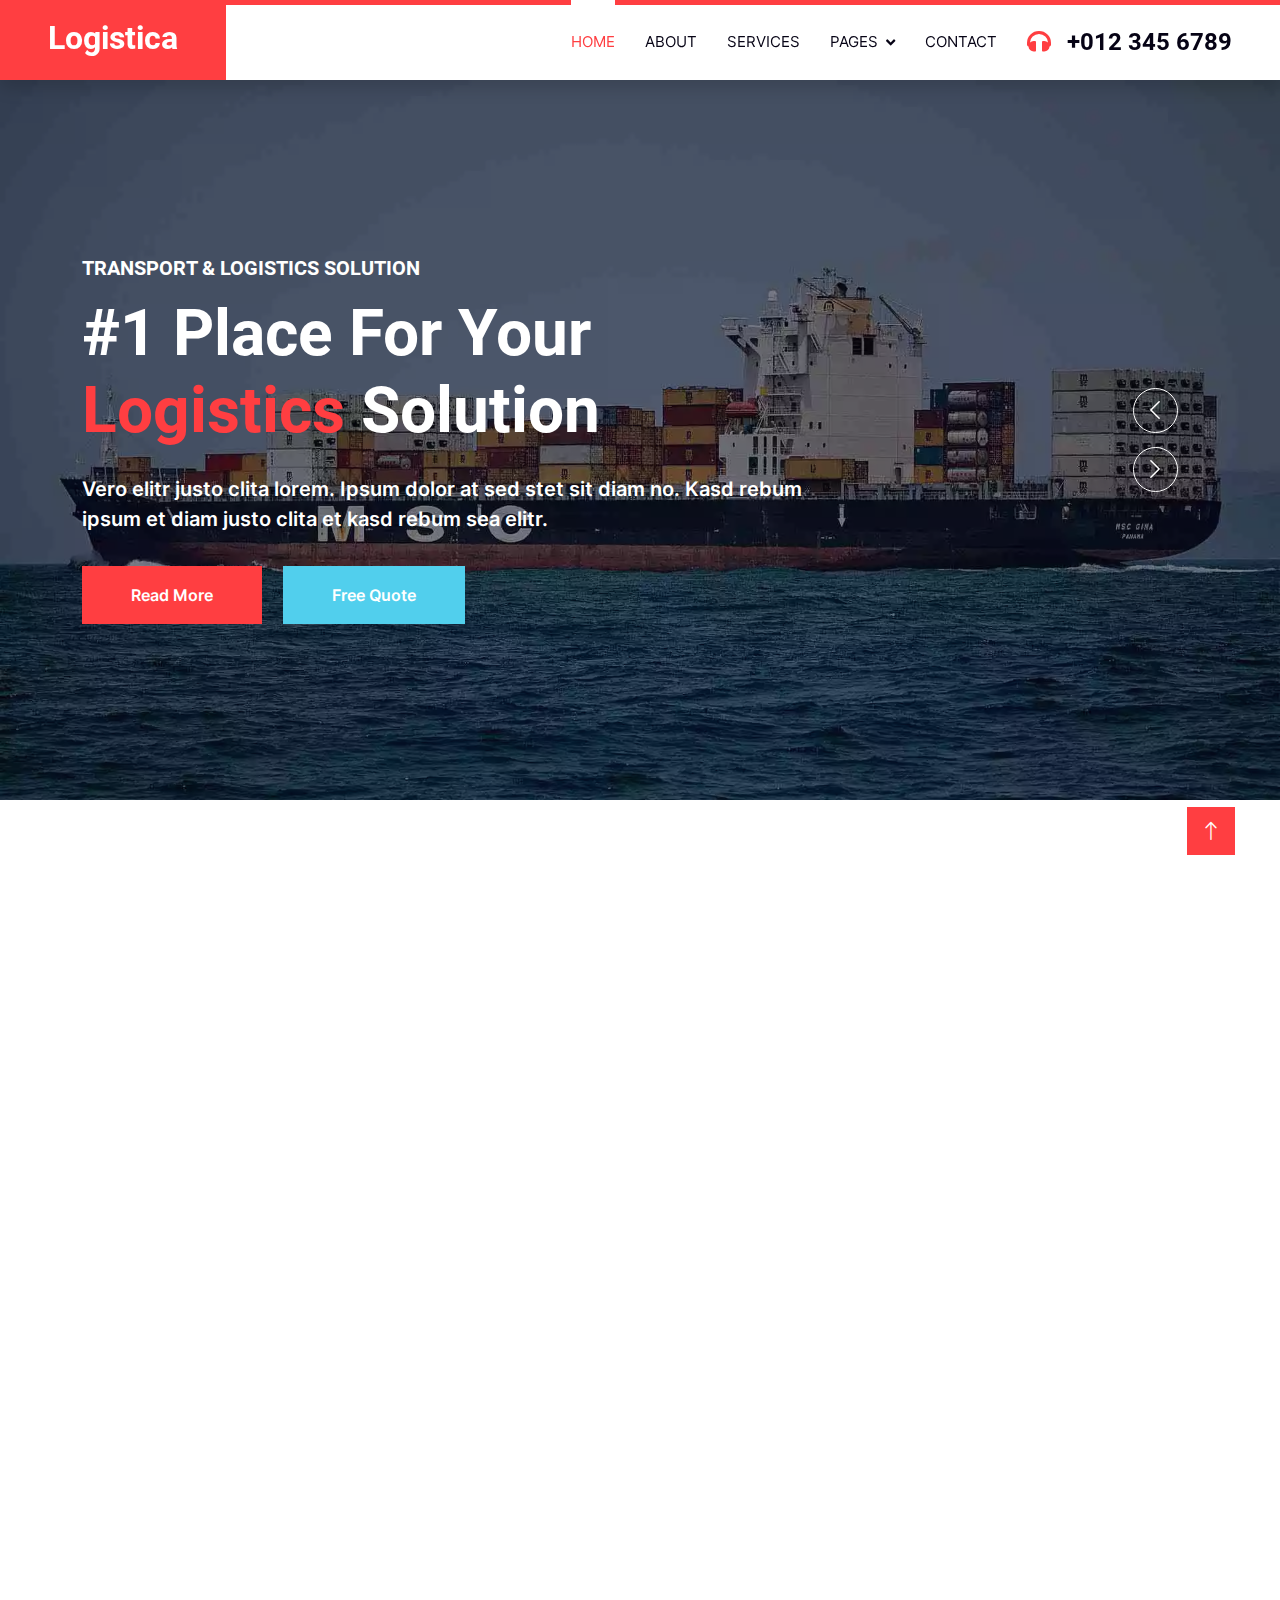
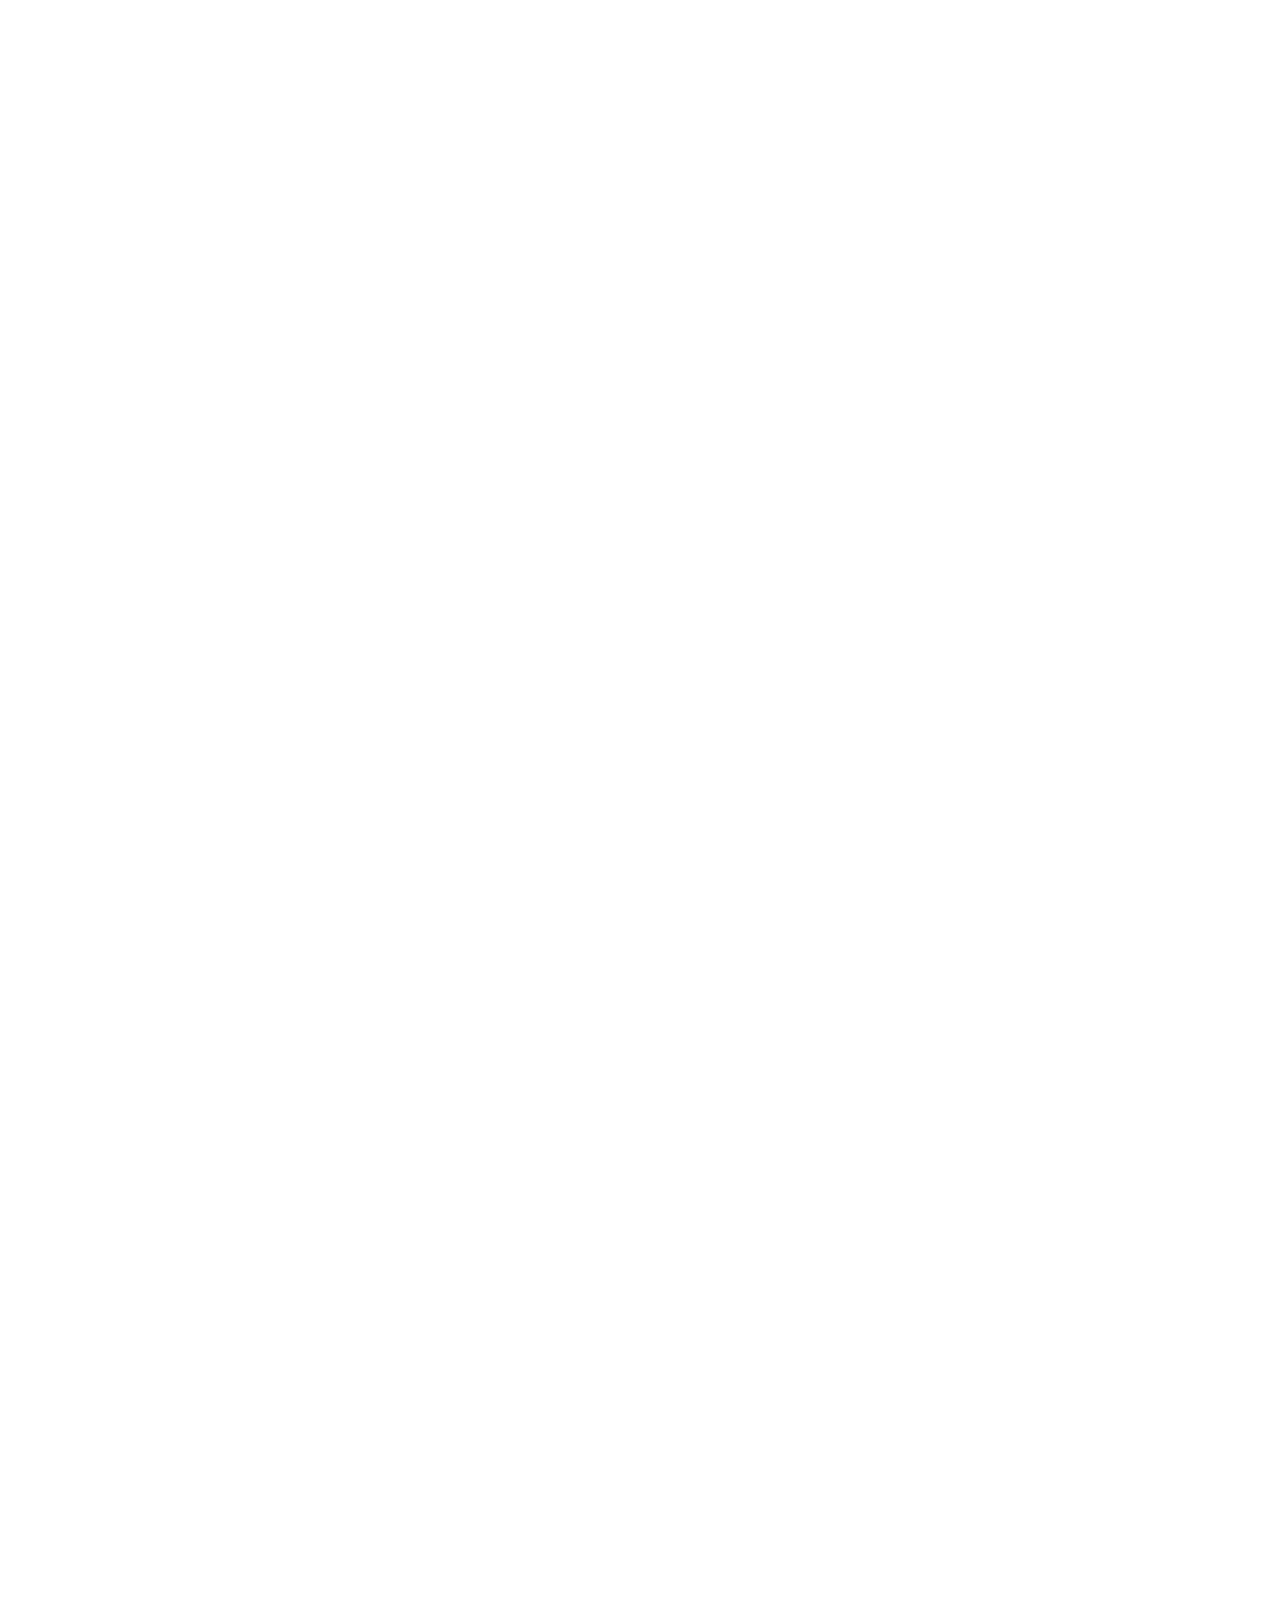
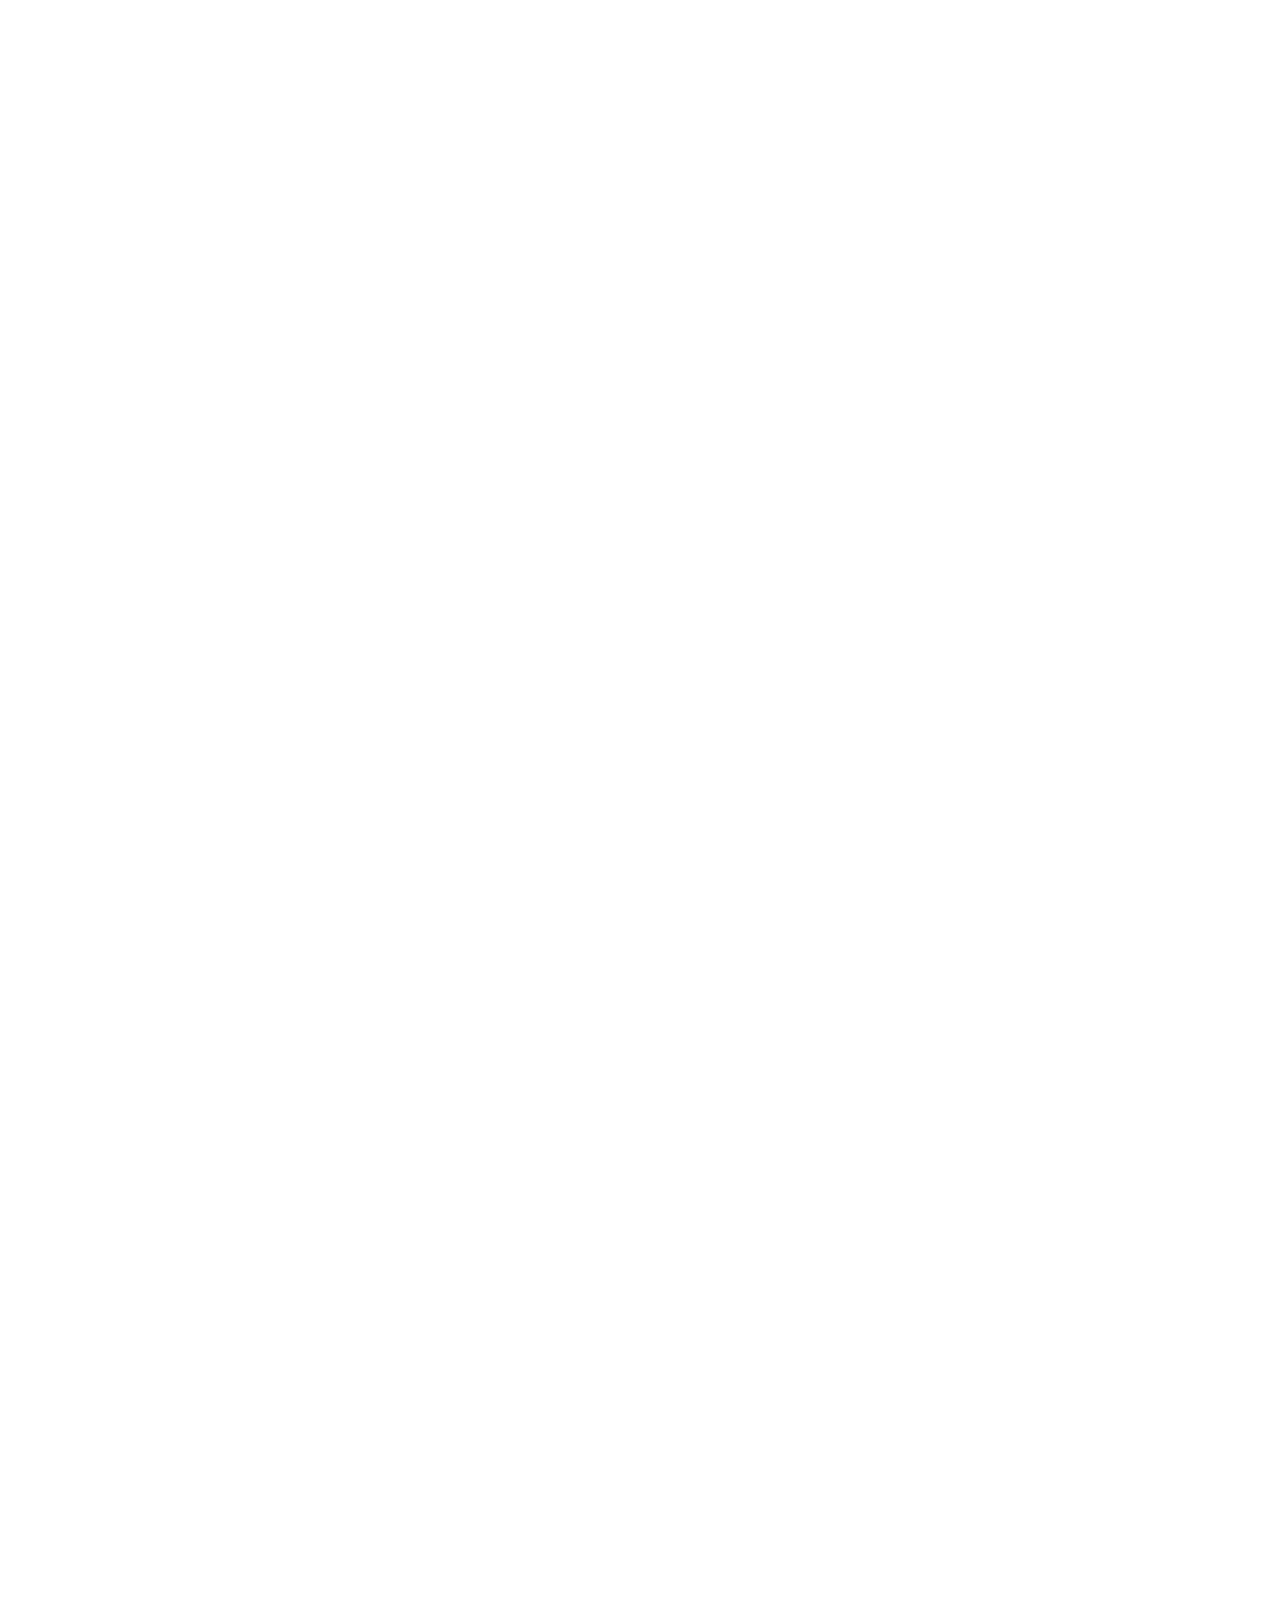
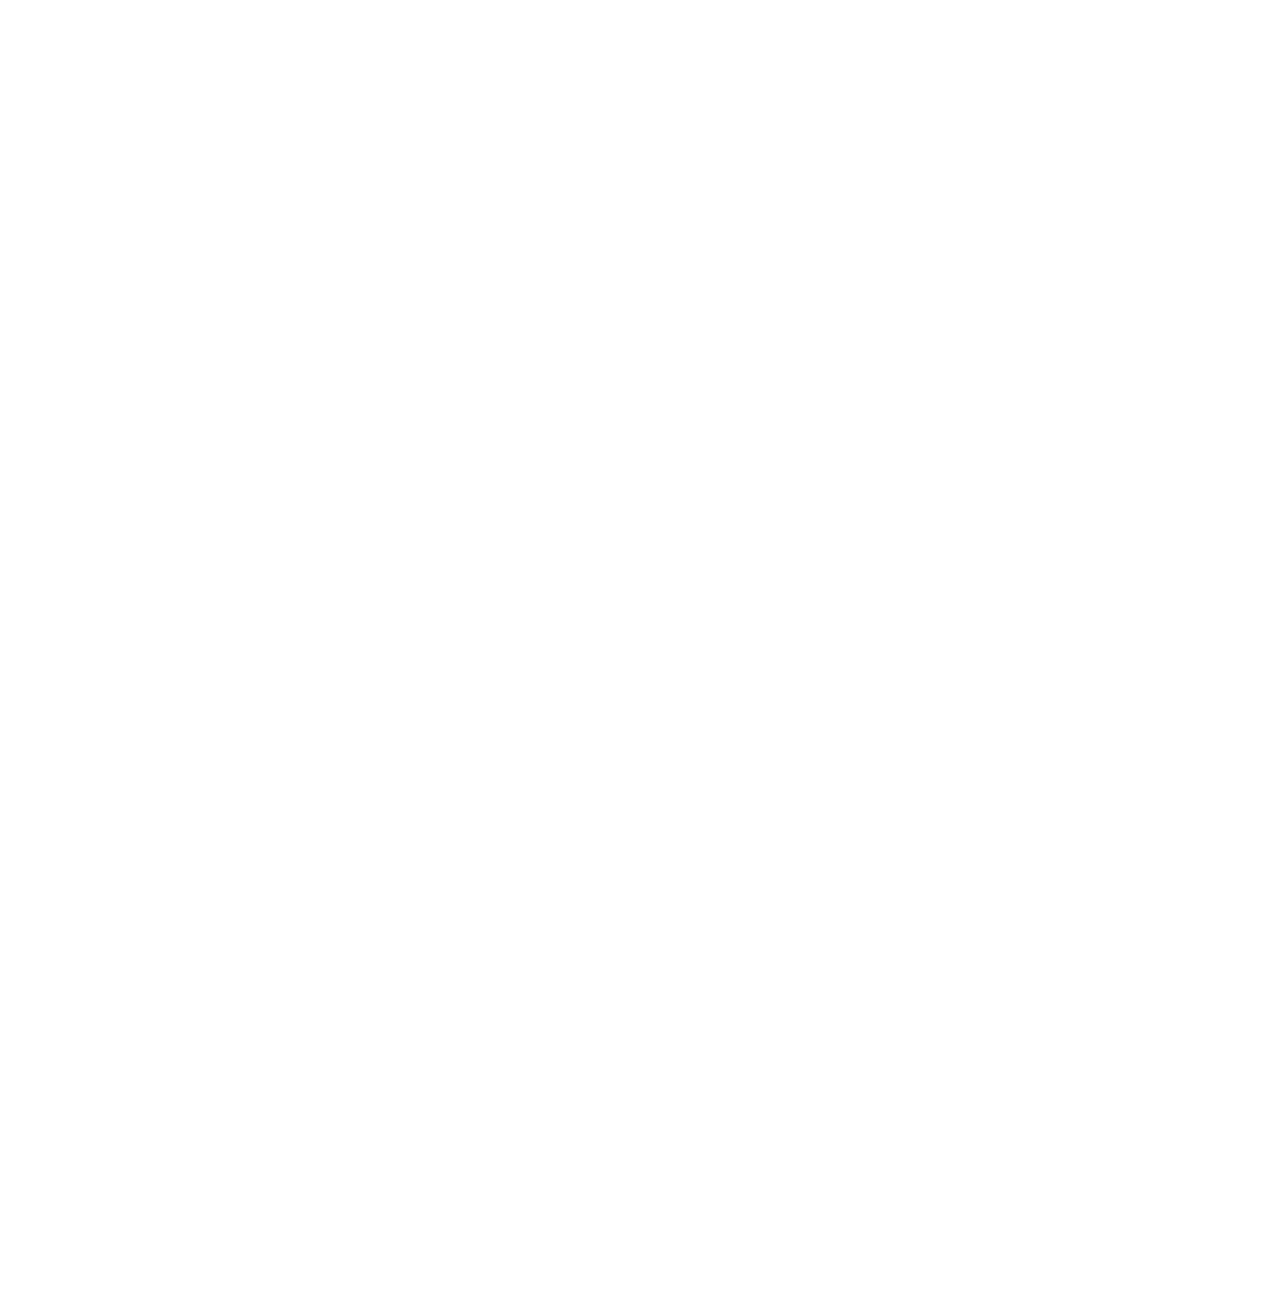
==== public/index.html @ de0b12cf "all css minify" ====
<!DOCTYPE html>
<html lang="en">

<head>
    <meta charset="utf-8">
    <title>Logistica - Shipping Company Website Template</title>
    <meta content="width=device-width, initial-scale=1.0" name="viewport">
    <meta content="" name="keywords">
    <meta content="" name="description">

    <!-- Favicon -->
    <link href="img/favicon-v4.ico" rel="icon">

    <!-- Google Web Fonts -->
    
    <link rel="preconnect" href="https://fonts.gstatic.com">
    <link as="font" crossorigin="" rel="preload" type="font/woff2" href="fonts/inter-400.woff2">
    <link as="font" crossorigin="" rel="preload" type="font/woff2" href="fonts/inter-600.woff2">
    <link as="font" crossorigin="" rel="preload" type="font/woff2" href="fonts/roboto-500.woff2">
    <link as="font" crossorigin="" rel="preload" type="font/woff2" href="fonts/roboto-700.woff2">
    <style>
       @font-face{font-family:inter;font-style:normal;font-weight:400;font-display:swap;src:url(fonts/inter-400.woff2) format('woff2')}@font-face{font-family:inter;font-style:normal;font-weight:600;font-display:swap;src:url(fonts/inter-600.woff2) format('woff2')}@font-face{font-family:Roboto;font-style:normal;font-weight:500;font-display:swap;src:url(fonts/roboto-500.woff2) format('woff2')}@font-face{font-family:Roboto;font-style:normal;font-weight:700;font-display:swap;src:url(fonts/roboto-700.woff2) format('woff2')}
    </style>

    <!-- Icon Font Stylesheet -->
    <link rel="stylesheet" href="./css/all.min.css">
    <link rel="stylesheet" href="css/bootstrap-icon.css">

    <!-- Libraries Stylesheet -->
    <link href="lib/animate/animate.min.css" rel="stylesheet">
    <link href="lib/owlcarousel/assets/owl.carousel.min.css" rel="stylesheet">

    <!-- Customized Bootstrap Stylesheet -->
    <link href="css/bootstrap.min.css" rel="stylesheet">

    <!-- Template Stylesheet -->
    <link href="css/style.css" rel="stylesheet">
</head>

<body>
    <!-- Spinner Start -->
    <div id="spinner"
        class="show bg-white position-fixed translate-middle w-100 vh-100 top-50 start-50 d-flex align-items-center justify-content-center">
        <div class="spinner-grow text-primary" style="width: 3rem; height: 3rem;" role="status">
            <span class="sr-only">Loading...</span>
        </div>
    </div>
    <!-- Spinner End -->


    <!-- Navbar Start -->
    <nav class="navbar navbar-expand-lg bg-white navbar-light shadow border-top border-5 border-primary sticky-top p-0">
        <a href="index.html" class="navbar-brand bg-primary d-flex align-items-center px-4 px-lg-5">
            <h2 class="mb-2 text-white">Logistica</h2>
        </a>
        <button type="button" class="navbar-toggler me-4" data-bs-toggle="collapse" data-bs-target="#navbarCollapse">
            <span class="navbar-toggler-icon"></span>
        </button>
        <div class="collapse navbar-collapse" id="navbarCollapse">
            <div class="navbar-nav ms-auto p-4 p-lg-0">
                <a href="index.html" class="nav-item nav-link active">Home</a>
                <a href="about.html" class="nav-item nav-link">About</a>
                <a href="service.html" class="nav-item nav-link">Services</a>
                <div class="nav-item dropdown">
                    <a href="#" class="nav-link dropdown-toggle" data-bs-toggle="dropdown">Pages</a>
                    <div class="dropdown-menu fade-up m-0">
                        <a href="price.html" class="dropdown-item">Pricing Plan</a>
                        <a href="feature.html" class="dropdown-item">Features</a>
                        <a href="quote.html" class="dropdown-item">Free Quote</a>
                        <a href="team.html" class="dropdown-item">Our Team</a>
                        <a href="testimonial.html" class="dropdown-item">Testimonial</a>
                        <a href="404.html" class="dropdown-item">404 Page</a>
                    </div>
                </div>
                <a href="contact.html" class="nav-item nav-link">Contact</a>
            </div>
            <h4 class="m-0 pe-lg-5 d-none d-lg-block"><i class="fa fa-headphones text-primary me-3"></i>+012 345 6789
            </h4>
        </div>
    </nav>
    <!-- Navbar End -->


    <!-- Carousel Start -->
    <div class="container-fluid p-0 pb-5">
        <div class="owl-carousel header-carousel position-relative mb-5">
            <div class="owl-carousel-item position-relative">
                <img class="img-fluid" src="img/carousel-1.webp" alt="" fetchpriority="high" decoding="async">
                <div class="position-absolute top-0 start-0 w-100 h-100 d-flex align-items-center"
                    style="background: rgba(6, 3, 21, .5);">
                    <div class="container">
                        <div class="row justify-content-start">
                            <div class="col-10 col-lg-8">
                                <h5 class="text-white text-uppercase mb-3 animated slideInDown">Transport & Logistics
                                    Solution</h5>
                                <h1 class="display-3 text-white animated slideInDown mb-4">#1 Place For Your <span
                                        class="text-primary">Logistics</span> Solution</h1>
                                <p class="fs-5 fw-medium text-white mb-4 pb-2">Vero elitr justo clita lorem. Ipsum dolor
                                    at sed stet sit diam no. Kasd rebum ipsum et diam justo clita et kasd rebum sea
                                    elitr.</p>
                                <a href="" class="btn btn-primary py-md-3 px-md-5 me-3 animated slideInLeft">Read
                                    More</a>
                                <a href="" class="btn btn-secondary py-md-3 px-md-5 animated slideInRight">Free
                                    Quote</a>
                            </div>
                        </div>
                    </div>
                </div>
            </div>
            <div class="owl-carousel-item position-relative">
                <img class="lozad img-fluid" data-src="img/carousel-2.jpg" alt="">
                <div class="position-absolute top-0 start-0 w-100 h-100 d-flex align-items-center"
                    style="background: rgba(6, 3, 21, .5);">
                    <div class="container">
                        <div class="row justify-content-start">
                            <div class="col-10 col-lg-8">
                                <h5 class="text-white text-uppercase mb-3 animated slideInDown">Transport & Logistics
                                    Solution</h5>
                                <h1 class="display-3 text-white animated slideInDown mb-4">#1 Place For Your <span
                                        class="text-primary">Transport</span> Solution</h1>
                                <p class="fs-5 fw-medium text-white mb-4 pb-2">Vero elitr justo clita lorem. Ipsum dolor
                                    at sed stet sit diam no. Kasd rebum ipsum et diam justo clita et kasd rebum sea
                                    elitr.</p>
                                <a href="" class="btn btn-primary py-md-3 px-md-5 me-3 animated slideInLeft">Read
                                    More</a>
                                <a href="" class="btn btn-secondary py-md-3 px-md-5 animated slideInRight">Free
                                    Quote</a>
                            </div>
                        </div>
                    </div>
                </div>
            </div>
        </div>
    </div>
    <!-- Carousel End -->


    <!-- About Start -->
    <div class="container-fluid overflow-hidden py-5 px-lg-0">
        <div class="container about py-5 px-lg-0">
            <div class="row g-5 mx-lg-0">
                <div class="col-lg-6 ps-lg-0 wow fadeInLeft" data-wow-delay="0.1s" style="min-height: 400px;">
                    <div class="position-relative h-100">
                        <img class="lozad  position-absolute img-fluid w-100 h-100" data-src="img/about.jpg"
                            style="object-fit: cover;" alt="">
                    </div>
                </div>
                <div class="col-lg-6 about-text wow fadeInUp" data-wow-delay="0.3s">
                    <h6 class="text-secondary text-uppercase mb-3">About Us</h6>
                    <h1 class="mb-5">Quick Transport and Logistics Solutions</h1>
                    <p class="mb-5">Tempor erat elitr rebum at clita. Diam dolor diam ipsum sit. Aliqu diam amet diam et
                        eos. Clita erat ipsum et lorem et sit, sed stet lorem sit clita duo justo magna dolore erat amet
                    </p>
                    <div class="row g-4 mb-5">
                        <div class="col-sm-6 wow fadeIn" data-wow-delay="0.5s">
                            <i class="fa fa-globe fa-3x text-primary mb-3"></i>
                            <h5>Global Coverage</h5>
                            <p class="m-0">Stet stet justo dolor sed duo. Ut clita sea sit ipsum diam lorem diam justo.
                            </p>
                        </div>
                        <div class="col-sm-6 wow fadeIn" data-wow-delay="0.7s">
                            <i class="fa fa-shipping-fast fa-3x text-primary mb-3"></i>
                            <h5>On Time Delivery</h5>
                            <p class="m-0">Stet stet justo dolor sed duo. Ut clita sea sit ipsum diam lorem diam justo.
                            </p>
                        </div>
                    </div>
                    <a href="" class="btn btn-primary py-3 px-5">Explore More</a>
                </div>
            </div>
        </div>
    </div>
    <!-- About End -->


    <!-- Fact Start -->
    <div class="container-xxl py-5">
        <div class="container py-5">
            <div class="row g-5">
                <div class="col-lg-6 wow fadeInUp" data-wow-delay="0.1s">
                    <h6 class="text-secondary text-uppercase mb-3">Some Facts</h6>
                    <h1 class="mb-5">#1 Place To Manage All Of Your Shipments</h1>
                    <p class="mb-5">Tempor erat elitr rebum at clita. Diam dolor diam ipsum sit. Aliqu diam amet diam et
                        eos. Clita erat ipsum et lorem et sit, sed stet lorem sit clita duo justo magna dolore erat amet
                    </p>
                    <div class="d-flex align-items-center">
                        <i class="fa fa-headphones fa-2x flex-shrink-0 bg-primary p-3 text-white"></i>
                        <div class="ps-4">
                            <h6>Call for any query!</h6>
                            <h3 class="text-primary m-0">+012 345 6789</h3>
                        </div>
                    </div>
                </div>
                <div class="col-lg-6">
                    <div class="row g-4 align-items-center">
                        <div class="col-sm-6">
                            <div class="bg-primary p-4 mb-4 wow fadeIn" data-wow-delay="0.3s">
                                <i class="fa fa-users fa-2x text-white mb-3"></i>
                                <h2 class="text-white mb-2" data-toggle="counter-up">1234</h2>
                                <p class="text-white mb-0">Happy Clients</p>
                            </div>
                            <div class="bg-secondary p-4 wow fadeIn" data-wow-delay="0.5s">
                                <i class="fa fa-ship fa-2x text-white mb-3"></i>
                                <h2 class="text-white mb-2" data-toggle="counter-up">1234</h2>
                                <p class="text-white mb-0">Complete Shipments</p>
                            </div>
                        </div>
                        <div class="col-sm-6">
                            <div class="bg-success p-4 wow fadeIn" data-wow-delay="0.7s">
                                <i class="fa fa-star fa-2x text-white mb-3"></i>
                                <h2 class="text-white mb-2" data-toggle="counter-up">1234</h2>
                                <p class="text-white mb-0">Customer Reviews</p>
                            </div>
                        </div>
                    </div>
                </div>
            </div>
        </div>
    </div>
    <!-- Fact End -->


    <!-- Service Start -->
    <div id="first-div"></div>
    <!-- Service End -->


    <!-- Feature Start -->
    <div class="container-fluid overflow-hidden py-5 px-lg-0">
        <div class="container feature py-5 px-lg-0">
            <div class="row g-5 mx-lg-0">
                <div class="col-lg-6 feature-text wow fadeInUp" data-wow-delay="0.1s">
                    <h6 class="text-secondary text-uppercase mb-3">Our Features</h6>
                    <h1 class="mb-5">We Are Trusted Logistics Company Since 1990</h1>
                    <div class="d-flex mb-5 wow fadeInUp" data-wow-delay="0.3s">
                        <i class="fa fa-globe text-primary fa-3x flex-shrink-0"></i>
                        <div class="ms-4">
                            <h5>Worldwide Service</h5>
                            <p class="mb-0">Diam dolor ipsum sit amet eos erat ipsum lorem sed stet lorem sit clita duo
                                justo magna erat amet</p>
                        </div>
                    </div>
                    <div class="d-flex mb-5 wow fadeIn" data-wow-delay="0.5s">
                        <i class="fa fa-shipping-fast text-primary fa-3x flex-shrink-0"></i>
                        <div class="ms-4">
                            <h5>On Time Delivery</h5>
                            <p class="mb-0">Diam dolor ipsum sit amet eos erat ipsum lorem sed stet lorem sit clita duo
                                justo magna erat amet</p>
                        </div>
                    </div>
                    <div class="d-flex mb-0 wow fadeInUp" data-wow-delay="0.7s">
                        <i class="fa fa-headphones text-primary fa-3x flex-shrink-0"></i>
                        <div class="ms-4">
                            <h5>24/7 Telephone Support</h5>
                            <p class="mb-0">Diam dolor ipsum sit amet eos erat ipsum lorem sed stet lorem sit clita duo
                                justo magna erat amet</p>
                        </div>
                    </div>
                </div>
                <div class="col-lg-6 pe-lg-0 wow fadeInRight" data-wow-delay="0.1s" style="min-height: 400px;">
                    <div class="position-relative h-100">
                        <img class="lozad position-absolute img-fluid w-100 h-100" data-src="img/feature.jpg"
                            style="object-fit: cover;" alt="">
                    </div>
                </div>
            </div>
        </div>
    </div>
    <!-- Feature End -->


    <!-- Pricing Start -->
    <div class="container-xxl py-5">
        <div class="container py-5">
            <div class="text-center wow fadeInUp" data-wow-delay="0.1s">
                <h6 class="text-secondary text-uppercase">Pricing Plan</h6>
                <h1 class="mb-5">Perfect Pricing Plan</h1>
            </div>
            <div class="row g-4">
                <div class="col-md-6 col-lg-4 wow fadeInUp" data-wow-delay="0.3s">
                    <div class="price-item">
                        <div class="border-bottom p-4 mb-4">
                            <h5 class="text-primary mb-1">Basic Plan</h5>
                            <h1 class="display-5 mb-0">
                                <small class="align-top"
                                    style="font-size: 22px; line-height: 45px;">$</small>49.00<small
                                    class="align-bottom" style="font-size: 16px; line-height: 40px;">/ Month</small>
                            </h1>
                        </div>
                        <div class="p-4 pt-0">
                            <p><i class="fa fa-check text-success me-3"></i>HTML5 & CSS3</p>
                            <p><i class="fa fa-check text-success me-3"></i>Bootstrap v5</p>
                            <p><i class="fa fa-check text-success me-3"></i>FontAwesome Icons</p>
                            <p><i class="fa fa-check text-success me-3"></i>Responsive Layout</p>
                            <p><i class="fa fa-check text-success me-3"></i>Cross-browser Support</p>
                            <a class="btn-slide mt-2" href=""><i class="fa fa-arrow-right"></i><span>Order
                                    Now</span></a>
                        </div>
                    </div>
                </div>
                <div class="col-md-6 col-lg-4 wow fadeInUp" data-wow-delay="0.5s">
                    <div class="price-item">
                        <div class="border-bottom p-4 mb-4">
                            <h5 class="text-primary mb-1">Standard Plan</h5>
                            <h1 class="display-5 mb-0">
                                <small class="align-top"
                                    style="font-size: 22px; line-height: 45px;">$</small>99.00<small
                                    class="align-bottom" style="font-size: 16px; line-height: 40px;">/ Month</small>
                            </h1>
                        </div>
                        <div class="p-4 pt-0">
                            <p><i class="fa fa-check text-success me-3"></i>HTML5 & CSS3</p>
                            <p><i class="fa fa-check text-success me-3"></i>Bootstrap v5</p>
                            <p><i class="fa fa-check text-success me-3"></i>FontAwesome Icons</p>
                            <p><i class="fa fa-check text-success me-3"></i>Responsive Layout</p>
                            <p><i class="fa fa-check text-success me-3"></i>Cross-browser Support</p>
                            <a class="btn-slide mt-2" href=""><i class="fa fa-arrow-right"></i><span>Order
                                    Now</span></a>
                        </div>
                    </div>
                </div>
                <div class="col-md-6 col-lg-4 wow fadeInUp" data-wow-delay="0.7s">
                    <div class="price-item">
                        <div class="border-bottom p-4 mb-4">
                            <h5 class="text-primary mb-1">Advanced Plan</h5>
                            <h1 class="display-5 mb-0">
                                <small class="align-top"
                                    style="font-size: 22px; line-height: 45px;">$</small>149.00<small
                                    class="align-bottom" style="font-size: 16px; line-height: 40px;">/ Month</small>
                            </h1>
                        </div>
                        <div class="p-4 pt-0">
                            <p><i class="fa fa-check text-success me-3"></i>HTML5 & CSS3</p>
                            <p><i class="fa fa-check text-success me-3"></i>Bootstrap v5</p>
                            <p><i class="fa fa-check text-success me-3"></i>FontAwesome Icons</p>
                            <p><i class="fa fa-check text-success me-3"></i>Responsive Layout</p>
                            <p><i class="fa fa-check text-success me-3"></i>Cross-browser Support</p>
                            <a class="btn-slide mt-2" href=""><i class="fa fa-arrow-right"></i><span>Order
                                    Now</span></a>
                        </div>
                    </div>
                </div>
            </div>
        </div>
    </div>
    <!-- Pricing End -->


    <!-- Quote Start -->
    <div class="container-xxl py-5">
        <div class="container py-5">
            <div class="row g-5 align-items-center">
                <div class="col-lg-5 wow fadeInUp" data-wow-delay="0.1s">
                    <h6 class="text-secondary text-uppercase mb-3">Get A Quote</h6>
                    <h1 class="mb-5">Request A Free Qoute!</h1>
                    <p class="mb-5">Tempor erat elitr rebum at clita. Diam dolor diam ipsum sit. Aliqu diam amet diam et
                        eos. Clita erat ipsum et lorem et sit, sed stet lorem sit clita duo justo erat amet</p>
                    <div class="d-flex align-items-center">
                        <i class="fa fa-headphones fa-2x flex-shrink-0 bg-primary p-3 text-white"></i>
                        <div class="ps-4">
                            <h6>Call for any query!</h6>
                            <h3 class="text-primary m-0">+012 345 6789</h3>
                        </div>
                    </div>
                </div>
                <div class="col-lg-7">
                    <div class="bg-light text-center p-5 wow fadeIn" data-wow-delay="0.5s">
                        <form>
                            <div class="row g-3">
                                <div class="col-12 col-sm-6">
                                    <input type="text" class="form-control border-0" placeholder="Your Name"
                                        style="height: 55px;">
                                </div>
                                <div class="col-12 col-sm-6">
                                    <input type="email" class="form-control border-0" placeholder="Your Email"
                                        style="height: 55px;">
                                </div>
                                <div class="col-12 col-sm-6">
                                    <input type="text" class="form-control border-0" placeholder="Your Mobile"
                                        style="height: 55px;">
                                </div>
                                <div class="col-12 col-sm-6">
                                    <select class="form-select border-0" style="height: 55px;">
                                        <option selected>Select A Freight</option>
                                        <option value="1">Freight 1</option>
                                        <option value="2">Freight 2</option>
                                        <option value="3">Freight 3</option>
                                    </select>
                                </div>
                                <div class="col-12">
                                    <textarea class="form-control border-0" placeholder="Special Note"></textarea>
                                </div>
                                <div class="col-12">
                                    <button class="btn btn-primary w-100 py-3" type="submit">Submit</button>
                                </div>
                            </div>
                        </form>
                    </div>
                </div>
            </div>
        </div>
    </div>
    <!-- Quote End -->


    <!-- Team Start -->
    <div class="container-xxl py-5">
        <div class="container py-5">
            <div class="text-center wow fadeInUp" data-wow-delay="0.1s">
                <h6 class="text-secondary text-uppercase">Our Team</h6>
                <h1 class="mb-5">Expert Team Members</h1>
            </div>
            <div class="row g-4">
                <div class="col-lg-3 col-md-6 wow fadeInUp" data-wow-delay="0.3s">
                    <div class="team-item p-4">
                        <div class="overflow-hidden mb-4">
                            <img class="lozad img-fluid" data-src="img/team-1.jpg" alt="" width="400" height="400">
                        </div>
                        <h5 class="mb-0">Full Name</h5>
                        <p>Designation</p>
                        <div class="btn-slide mt-1">
                            <i class="fa fa-share"></i>
                            <span>
                                <a href=""><i class="fab fa-facebook-f"></i></a>
                                <a href=""><i class="fab fa-twitter"></i></a>
                                <a href=""><i class="fab fa-instagram"></i></a>
                            </span>
                        </div>
                    </div>
                </div>
                <div class="col-lg-3 col-md-6 wow fadeInUp" data-wow-delay="0.5s">
                    <div class="team-item p-4">
                        <div class="overflow-hidden mb-4">
                            <img class="lozad img-fluid" data-src="img/team-2.jpg" alt="" width="400"
                            height="400">
                        </div>
                        <h5 class="mb-0">Full Name</h5>
                        <p>Designation</p>
                        <div class="btn-slide mt-1">
                            <i class="fa fa-share"></i>
                            <span>
                                <a href=""><i class="fab fa-facebook-f"></i></a>
                                <a href=""><i class="fab fa-twitter"></i></a>
                                <a href=""><i class="fab fa-instagram"></i></a>
                            </span>
                        </div>
                    </div>
                </div>
                <div class="col-lg-3 col-md-6 wow fadeInUp" data-wow-delay="0.7s">
                    <div class="team-item p-4">
                        <div class="overflow-hidden mb-4">
                            <img class="lozad img-fluid" data-src="img/team-3.jpg" alt="" width="264" height="264">
                        </div>
                        <h5 class="mb-0">Full Name</h5>
                        <p>Designation</p>
                        <div class="btn-slide mt-1">
                            <i class="fa fa-share"></i>
                            <span>
                                <a href=""><i class="fab fa-facebook-f"></i></a>
                                <a href=""><i class="fab fa-twitter"></i></a>
                                <a href=""><i class="fab fa-instagram"></i></a>
                            </span>
                        </div>
                    </div>
                </div>
                <div class="col-lg-3 col-md-6 wow fadeInUp" data-wow-delay="0.9s">
                    <div class="team-item p-4">
                        <div class="overflow-hidden mb-4">
                            <img class="lozad img-fluid" data-src="img/team-4.jpg" alt="">
                        </div>
                        <h5 class="mb-0">Full Name</h5>
                        <p>Designation</p>
                        <div class="btn-slide mt-1">
                            <i class="fa fa-share"></i>
                            <span>
                                <a href=""><i class="fab fa-facebook-f"></i></a>
                                <a href=""><i class="fab fa-twitter"></i></a>
                                <a href=""><i class="fab fa-instagram"></i></a>
                            </span>
                        </div>
                    </div>
                </div>
            </div>
        </div>
    </div>
    <!-- Team End -->


    <!-- Testimonial Start -->
    <div class="container-xxl py-5 wow fadeInUp" data-wow-delay="0.1s">
        <div class="container py-5">
            <div class="text-center">
                <h6 class="text-secondary text-uppercase">Testimonial</h6>
                <h1 class="mb-0">Our Clients Say!</h1>
            </div>
            <div class="owl-carousel testimonial-carousel wow fadeInUp" data-wow-delay="0.1s">
                <div class="testimonial-item p-4 my-5">
                    <i class="fa fa-quote-right fa-3x text-light position-absolute top-0 end-0 mt-n3 me-4"></i>
                    <div class="d-flex align-items-end mb-4">
                        <img class="lozad img-fluid flex-shrink-0" data-src="img/testimonial-1.jpg"
                            style="width: 80px; height: 80px;">
                        <div class="ms-4">
                            <h5 class="mb-1">Client Name</h5>
                            <p class="m-0">Profession</p>
                        </div>
                    </div>
                    <p class="mb-0">Tempor erat elitr rebum at clita. Diam dolor diam ipsum sit diam amet diam et eos.
                        Clita erat ipsum et lorem et sit.</p>
                </div>
                <div class="testimonial-item p-4 my-5">
                    <i class="fa fa-quote-right fa-3x text-light position-absolute top-0 end-0 mt-n3 me-4"></i>
                    <div class="d-flex align-items-end mb-4">
                        <img class="lozad img-fluid flex-shrink-0" data-src="img/testimonial-2.jpg"
                            style="width: 80px; height: 80px;">
                        <div class="ms-4">
                            <h5 class="mb-1">Client Name</h5>
                            <p class="m-0">Profession</p>
                        </div>
                    </div>
                    <p class="mb-0">Tempor erat elitr rebum at clita. Diam dolor diam ipsum sit diam amet diam et eos.
                        Clita erat ipsum et lorem et sit.</p>
                </div>
                <div class="testimonial-item p-4 my-5">
                    <i class="fa fa-quote-right fa-3x text-light position-absolute top-0 end-0 mt-n3 me-4"></i>
                    <div class="d-flex align-items-end mb-4">
                        <img class="lozad img-fluid flex-shrink-0" data-src="img/testimonial-3.jpg"
                            style="width: 80px; height: 80px;">
                        <div class="ms-4">
                            <h5 class="mb-1">Client Name</h5>
                            <p class="m-0">Profession</p>
                        </div>
                    </div>
                    <p class="mb-0">Tempor erat elitr rebum at clita. Diam dolor diam ipsum sit diam amet diam et eos.
                        Clita erat ipsum et lorem et sit.</p>
                </div>
                <div class="testimonial-item p-4 my-5">
                    <i class="fa fa-quote-right fa-3x text-light position-absolute top-0 end-0 mt-n3 me-4"></i>
                    <div class="d-flex align-items-end mb-4">
                        <img class="lozad img-fluid flex-shrink-0" data-src="img/testimonial-4.jpg"
                            style="width: 80px; height: 80px;">
                        <div class="ms-4">
                            <h5 class="mb-1">Client Name</h5>
                            <p class="m-0">Profession</p>
                        </div>
                    </div>
                    <p class="mb-0">Tempor erat elitr rebum at clita. Diam dolor diam ipsum sit diam amet diam et eos.
                        Clita erat ipsum et lorem et sit.</p>
                </div>
            </div>
        </div>
    </div>
    <!-- Testimonial End -->


    <!-- Footer Start -->
    <div class="container-fluid bg-dark text-light footer pt-5 wow fadeIn" data-wow-delay="0.1s"
        style="margin-top: 6rem;">
        <div class="container py-5">
            <div class="row g-5">
                <div class="col-lg-3 col-md-6">
                    <h4 class="text-light mb-4">Address</h4>
                    <p class="mb-2"><i class="fa fa-map-marker-alt me-3"></i>123 Street, New York, USA</p>
                    <p class="mb-2"><i class="fa fa-phone-alt me-3"></i>+012 345 67890</p>
                    <p class="mb-2"><i class="fa fa-envelope me-3"></i>info@example.com</p>
                    <div class="d-flex pt-2">
                        <a class="btn btn-outline-light btn-social" href=""><i class="fab fa-twitter"></i></a>
                        <a class="btn btn-outline-light btn-social" href=""><i class="fab fa-facebook-f"></i></a>
                        <a class="btn btn-outline-light btn-social" href=""><i class="fab fa-youtube"></i></a>
                        <a class="btn btn-outline-light btn-social" href=""><i class="fab fa-linkedin-in"></i></a>
                    </div>
                </div>
                <div class="col-lg-3 col-md-6">
                    <h4 class="text-light mb-4">Services</h4>
                    <a class="btn btn-link" href="">Air Freight</a>
                    <a class="btn btn-link" href="">Sea Freight</a>
                    <a class="btn btn-link" href="">Road Freight</a>
                    <a class="btn btn-link" href="">Logistic Solutions</a>
                    <a class="btn btn-link" href="">Industry solutions</a>
                </div>
                <div class="col-lg-3 col-md-6">
                    <h4 class="text-light mb-4">Quick Links</h4>
                    <a class="btn btn-link" href="">About Us</a>
                    <a class="btn btn-link" href="">Contact Us</a>
                    <a class="btn btn-link" href="">Our Services</a>
                    <a class="btn btn-link" href="">Terms & Condition</a>
                    <a class="btn btn-link" href="">Support</a>
                </div>
                <div class="col-lg-3 col-md-6">
                    <h4 class="text-light mb-4">Newsletter</h4>
                    <p>Dolor amet sit justo amet elitr clita ipsum elitr est.</p>
                    <div class="position-relative mx-auto" style="max-width: 400px;">
                        <input class="form-control border-0 w-100 py-3 ps-4 pe-5" type="text" placeholder="Your email">
                        <button type="button"
                            class="btn btn-primary py-2 position-absolute top-0 end-0 mt-2 me-2">SignUp</button>
                    </div>
                </div>
            </div>
        </div>
        <div class="container">
            <div class="copyright">
                <div class="row">
                    <div class="col-md-6 text-center text-md-start mb-3 mb-md-0">
                        &copy; <a class="border-bottom" href="#">Your Site Name</a>, All Right Reserved.
                    </div>
                    <div class="col-md-6 text-center text-md-end">
                        <!--/*** This template is free as long as you keep the footer author’s credit link/attribution link/backlink. If you'd like to use the template without the footer author’s credit link/attribution link/backlink, you can purchase the Credit Removal License from "https://htmlcodex.com/credit-removal". Thank you for your support. ***/-->
                        Designed By <a class="border-bottom" href="https://htmlcodex.com">HTML Codex</a>
                        </br>Distributed By <a class="border-bottom" href="https://themewagon.com"
                            target="_blank">ThemeWagon</a>
                    </div>
                </div>
            </div>
        </div>
    </div>
    <!-- Footer End -->


    <!-- Back to Top -->
    <a href="#" class="btn btn-lg btn-primary btn-lg-square rounded-0 back-to-top"><i class="bi bi-arrow-up"></i></a>


    <!-- JavaScript Libraries -->
    <script src="./js/jquery-3.4.1.min.js" defer></script>
    <script src="./js/bootstrap.bundle.min.js" defer></script>
    <script src="js/lozad.min.js" defer></script>
    <script src="lib/wow/wow.min.js" defer></script>
    <script src="lib/easing/easing.min.js" defer></script>
    <script src="lib/waypoints/waypoints.min.js" defer></script>
    <script src="lib/counterup/counterup.min.js" defer></script>
    <script src="lib/owlcarousel/owl.carousel.min.js" defer></script>

    <!-- Template Javascript -->
    <script src="js/main.js" defer></script>
    <script src="js/xhr.js" defer></script>
</body>

</html>
---- public/css/all.min.css ----
.fa-fw,.fa-li{text-align:center}.fa,.fab,.fad,.fal,.far,.fas{-moz-osx-font-smoothing:grayscale;-webkit-font-smoothing:antialiased;display:inline-block;font-style:normal;font-variant:normal;text-rendering:auto;line-height:1}.fa-lg{font-size:1.33333em;line-height:.75em;vertical-align:-.0667em}.fa-xs{font-size:.75em}.fa-sm{font-size:.875em}.fa-1x{font-size:1em}.fa-2x,.fa-stack-2x{font-size:2em}.fa-3x{font-size:3em}.fa-4x{font-size:4em}.fa-5x{font-size:5em}.fa-6x{font-size:6em}.fa-7x{font-size:7em}.fa-8x{font-size:8em}.fa-9x{font-size:9em}.fa-10x{font-size:10em}.fa-fw{width:1.25em}.fa-ul{list-style-type:none;margin-left:2.5em;padding-left:0}.fa-ul>li{position:relative}.fa-li{left:-2em;position:absolute;width:2em;line-height:inherit}.fa-border{border:.08em solid #eee;border-radius:.1em;padding:.2em .25em .15em}.fa-pull-left{float:left}.fa-pull-right{float:right}.fa.fa-pull-left,.fab.fa-pull-left,.fal.fa-pull-left,.far.fa-pull-left,.fas.fa-pull-left{margin-right:.3em}.fa.fa-pull-right,.fab.fa-pull-right,.fal.fa-pull-right,.far.fa-pull-right,.fas.fa-pull-right{margin-left:.3em}.fa-spin{-webkit-animation:2s linear infinite fa-spin;animation:2s linear infinite fa-spin}.fa-pulse{-webkit-animation:1s steps(8) infinite fa-spin;animation:1s steps(8) infinite fa-spin}@-webkit-keyframes fa-spin{0%{-webkit-transform:rotate(0);transform:rotate(0)}to{-webkit-transform:rotate(1turn);transform:rotate(1turn)}}@keyframes fa-spin{0%{-webkit-transform:rotate(0);transform:rotate(0)}to{-webkit-transform:rotate(1turn);transform:rotate(1turn)}}.fa-rotate-90{-webkit-transform:rotate(90deg);transform:rotate(90deg)}.fa-rotate-180{-webkit-transform:rotate(180deg);transform:rotate(180deg)}.fa-rotate-270{-webkit-transform:rotate(270deg);transform:rotate(270deg)}.fa-flip-horizontal{-webkit-transform:scaleX(-1);transform:scaleX(-1)}.fa-flip-vertical{-webkit-transform:scaleY(-1);transform:scaleY(-1)}.fa-flip-both,.fa-flip-horizontal.fa-flip-vertical{-webkit-transform:scale(-1);transform:scale(-1)}:root .fa-flip-both,:root .fa-flip-horizontal,:root .fa-flip-vertical,:root .fa-rotate-180,:root .fa-rotate-270,:root .fa-rotate-90{-webkit-filter:none;filter:none}.fa-stack{display:inline-block;height:2em;line-height:2em;position:relative;vertical-align:middle;width:2.5em}.fa-stack-1x,.fa-stack-2x{left:0;position:absolute;text-align:center;width:100%}.fa-stack-1x{line-height:inherit}.fa-inverse{color:#fff}.fa-500px:before{content:"\f26e"}.fa-accessible-icon:before{content:"\f368"}.fa-accusoft:before{content:"\f369"}.fa-acquisitions-incorporated:before{content:"\f6af"}.fa-ad:before{content:"\f641"}.fa-address-book:before{content:"\f2b9"}.fa-address-card:before{content:"\f2bb"}.fa-adjust:before{content:"\f042"}.fa-adn:before{content:"\f170"}.fa-adobe:before{content:"\f778"}.fa-adversal:before{content:"\f36a"}.fa-affiliatetheme:before{content:"\f36b"}.fa-air-freshener:before{content:"\f5d0"}.fa-airbnb:before{content:"\f834"}.fa-algolia:before{content:"\f36c"}.fa-align-center:before{content:"\f037"}.fa-align-justify:before{content:"\f039"}.fa-align-left:before{content:"\f036"}.fa-align-right:before{content:"\f038"}.fa-alipay:before{content:"\f642"}.fa-allergies:before{content:"\f461"}.fa-amazon:before{content:"\f270"}.fa-amazon-pay:before{content:"\f42c"}.fa-ambulance:before{content:"\f0f9"}.fa-american-sign-language-interpreting:before{content:"\f2a3"}.fa-amilia:before{content:"\f36d"}.fa-anchor:before{content:"\f13d"}.fa-android:before{content:"\f17b"}.fa-angellist:before{content:"\f209"}.fa-angle-double-down:before{content:"\f103"}.fa-angle-double-left:before{content:"\f100"}.fa-angle-double-right:before{content:"\f101"}.fa-angle-double-up:before{content:"\f102"}.fa-angle-down:before{content:"\f107"}.fa-angle-left:before{content:"\f104"}.fa-angle-right:before{content:"\f105"}.fa-angle-up:before{content:"\f106"}.fa-angry:before{content:"\f556"}.fa-angrycreative:before{content:"\f36e"}.fa-angular:before{content:"\f420"}.fa-ankh:before{content:"\f644"}.fa-app-store:before{content:"\f36f"}.fa-app-store-ios:before{content:"\f370"}.fa-apper:before{content:"\f371"}.fa-apple:before{content:"\f179"}.fa-apple-alt:before{content:"\f5d1"}.fa-apple-pay:before{content:"\f415"}.fa-archive:before{content:"\f187"}.fa-archway:before{content:"\f557"}.fa-arrow-alt-circle-down:before{content:"\f358"}.fa-arrow-alt-circle-left:before{content:"\f359"}.fa-arrow-alt-circle-right:before{content:"\f35a"}.fa-arrow-alt-circle-up:before{content:"\f35b"}.fa-arrow-circle-down:before{content:"\f0ab"}.fa-arrow-circle-left:before{content:"\f0a8"}.fa-arrow-circle-right:before{content:"\f0a9"}.fa-arrow-circle-up:before{content:"\f0aa"}.fa-arrow-down:before{content:"\f063"}.fa-arrow-left:before{content:"\f060"}.fa-arrow-right:before{content:"\f061"}.fa-arrow-up:before{content:"\f062"}.fa-arrows-alt:before{content:"\f0b2"}.fa-arrows-alt-h:before{content:"\f337"}.fa-arrows-alt-v:before{content:"\f338"}.fa-artstation:before{content:"\f77a"}.fa-assistive-listening-systems:before{content:"\f2a2"}.fa-asterisk:before{content:"\f069"}.fa-asymmetrik:before{content:"\f372"}.fa-at:before{content:"\f1fa"}.fa-atlas:before{content:"\f558"}.fa-atlassian:before{content:"\f77b"}.fa-atom:before{content:"\f5d2"}.fa-audible:before{content:"\f373"}.fa-audio-description:before{content:"\f29e"}.fa-autoprefixer:before{content:"\f41c"}.fa-avianex:before{content:"\f374"}.fa-aviato:before{content:"\f421"}.fa-award:before{content:"\f559"}.fa-aws:before{content:"\f375"}.fa-baby:before{content:"\f77c"}.fa-baby-carriage:before{content:"\f77d"}.fa-backspace:before{content:"\f55a"}.fa-backward:before{content:"\f04a"}.fa-bacon:before{content:"\f7e5"}.fa-balance-scale:before{content:"\f24e"}.fa-balance-scale-left:before{content:"\f515"}.fa-balance-scale-right:before{content:"\f516"}.fa-ban:before{content:"\f05e"}.fa-band-aid:before{content:"\f462"}.fa-bandcamp:before{content:"\f2d5"}.fa-barcode:before{content:"\f02a"}.fa-bars:before{content:"\f0c9"}.fa-baseball-ball:before{content:"\f433"}.fa-basketball-ball:before{content:"\f434"}.fa-bath:before{content:"\f2cd"}.fa-battery-empty:before{content:"\f244"}.fa-battery-full:before{content:"\f240"}.fa-battery-half:before{content:"\f242"}.fa-battery-quarter:before{content:"\f243"}.fa-battery-three-quarters:before{content:"\f241"}.fa-battle-net:before{content:"\f835"}.fa-bed:before{content:"\f236"}.fa-beer:before{content:"\f0fc"}.fa-behance:before{content:"\f1b4"}.fa-behance-square:before{content:"\f1b5"}.fa-bell:before{content:"\f0f3"}.fa-bell-slash:before{content:"\f1f6"}.fa-bezier-curve:before{content:"\f55b"}.fa-bible:before{content:"\f647"}.fa-bicycle:before{content:"\f206"}.fa-biking:before{content:"\f84a"}.fa-bimobject:before{content:"\f378"}.fa-binoculars:before{content:"\f1e5"}.fa-biohazard:before{content:"\f780"}.fa-birthday-cake:before{content:"\f1fd"}.fa-bitbucket:before{content:"\f171"}.fa-bitcoin:before{content:"\f379"}.fa-bity:before{content:"\f37a"}.fa-black-tie:before{content:"\f27e"}.fa-blackberry:before{content:"\f37b"}.fa-blender:before{content:"\f517"}.fa-blender-phone:before{content:"\f6b6"}.fa-blind:before{content:"\f29d"}.fa-blog:before{content:"\f781"}.fa-blogger:before{content:"\f37c"}.fa-blogger-b:before{content:"\f37d"}.fa-bluetooth:before{content:"\f293"}.fa-bluetooth-b:before{content:"\f294"}.fa-bold:before{content:"\f032"}.fa-bolt:before{content:"\f0e7"}.fa-bomb:before{content:"\f1e2"}.fa-bone:before{content:"\f5d7"}.fa-bong:before{content:"\f55c"}.fa-book:before{content:"\f02d"}.fa-book-dead:before{content:"\f6b7"}.fa-book-medical:before{content:"\f7e6"}.fa-book-open:before{content:"\f518"}.fa-book-reader:before{content:"\f5da"}.fa-bookmark:before{content:"\f02e"}.fa-bootstrap:before{content:"\f836"}.fa-border-all:before{content:"\f84c"}.fa-border-none:before{content:"\f850"}.fa-border-style:before{content:"\f853"}.fa-bowling-ball:before{content:"\f436"}.fa-box:before{content:"\f466"}.fa-box-open:before{content:"\f49e"}.fa-boxes:before{content:"\f468"}.fa-braille:before{content:"\f2a1"}.fa-brain:before{content:"\f5dc"}.fa-bread-slice:before{content:"\f7ec"}.fa-briefcase:before{content:"\f0b1"}.fa-briefcase-medical:before{content:"\f469"}.fa-broadcast-tower:before{content:"\f519"}.fa-broom:before{content:"\f51a"}.fa-brush:before{content:"\f55d"}.fa-btc:before{content:"\f15a"}.fa-buffer:before{content:"\f837"}.fa-bug:before{content:"\f188"}.fa-building:before{content:"\f1ad"}.fa-bullhorn:before{content:"\f0a1"}.fa-bullseye:before{content:"\f140"}.fa-burn:before{content:"\f46a"}.fa-buromobelexperte:before{content:"\f37f"}.fa-bus:before{content:"\f207"}.fa-bus-alt:before{content:"\f55e"}.fa-business-time:before{content:"\f64a"}.fa-buysellads:before{content:"\f20d"}.fa-calculator:before{content:"\f1ec"}.fa-calendar:before{content:"\f133"}.fa-calendar-alt:before{content:"\f073"}.fa-calendar-check:before{content:"\f274"}.fa-calendar-day:before{content:"\f783"}.fa-calendar-minus:before{content:"\f272"}.fa-calendar-plus:before{content:"\f271"}.fa-calendar-times:before{content:"\f273"}.fa-calendar-week:before{content:"\f784"}.fa-camera:before{content:"\f030"}.fa-camera-retro:before{content:"\f083"}.fa-campground:before{content:"\f6bb"}.fa-canadian-maple-leaf:before{content:"\f785"}.fa-candy-cane:before{content:"\f786"}.fa-cannabis:before{content:"\f55f"}.fa-capsules:before{content:"\f46b"}.fa-car:before{content:"\f1b9"}.fa-car-alt:before{content:"\f5de"}.fa-car-battery:before{content:"\f5df"}.fa-car-crash:before{content:"\f5e1"}.fa-car-side:before{content:"\f5e4"}.fa-caret-down:before{content:"\f0d7"}.fa-caret-left:before{content:"\f0d9"}.fa-caret-right:before{content:"\f0da"}.fa-caret-square-down:before{content:"\f150"}.fa-caret-square-left:before{content:"\f191"}.fa-caret-square-right:before{content:"\f152"}.fa-caret-square-up:before{content:"\f151"}.fa-caret-up:before{content:"\f0d8"}.fa-carrot:before{content:"\f787"}.fa-cart-arrow-down:before{content:"\f218"}.fa-cart-plus:before{content:"\f217"}.fa-cash-register:before{content:"\f788"}.fa-cat:before{content:"\f6be"}.fa-cc-amazon-pay:before{content:"\f42d"}.fa-cc-amex:before{content:"\f1f3"}.fa-cc-apple-pay:before{content:"\f416"}.fa-cc-diners-club:before{content:"\f24c"}.fa-cc-discover:before{content:"\f1f2"}.fa-cc-jcb:before{content:"\f24b"}.fa-cc-mastercard:before{content:"\f1f1"}.fa-cc-paypal:before{content:"\f1f4"}.fa-cc-stripe:before{content:"\f1f5"}.fa-cc-visa:before{content:"\f1f0"}.fa-centercode:before{content:"\f380"}.fa-centos:before{content:"\f789"}.fa-certificate:before{content:"\f0a3"}.fa-chair:before{content:"\f6c0"}.fa-chalkboard:before{content:"\f51b"}.fa-chalkboard-teacher:before{content:"\f51c"}.fa-charging-station:before{content:"\f5e7"}.fa-chart-area:before{content:"\f1fe"}.fa-chart-bar:before{content:"\f080"}.fa-chart-line:before{content:"\f201"}.fa-chart-pie:before{content:"\f200"}.fa-check:before{content:"\f00c"}.fa-check-circle:before{content:"\f058"}.fa-check-double:before{content:"\f560"}.fa-check-square:before{content:"\f14a"}.fa-cheese:before{content:"\f7ef"}.fa-chess:before{content:"\f439"}.fa-chess-bishop:before{content:"\f43a"}.fa-chess-board:before{content:"\f43c"}.fa-chess-king:before{content:"\f43f"}.fa-chess-knight:before{content:"\f441"}.fa-chess-pawn:before{content:"\f443"}.fa-chess-queen:before{content:"\f445"}.fa-chess-rook:before{content:"\f447"}.fa-chevron-circle-down:before{content:"\f13a"}.fa-chevron-circle-left:before{content:"\f137"}.fa-chevron-circle-right:before{content:"\f138"}.fa-chevron-circle-up:before{content:"\f139"}.fa-chevron-down:before{content:"\f078"}.fa-chevron-left:before{content:"\f053"}.fa-chevron-right:before{content:"\f054"}.fa-chevron-up:before{content:"\f077"}.fa-child:before{content:"\f1ae"}.fa-chrome:before{content:"\f268"}.fa-chromecast:before{content:"\f838"}.fa-church:before{content:"\f51d"}.fa-circle:before{content:"\f111"}.fa-circle-notch:before{content:"\f1ce"}.fa-city:before{content:"\f64f"}.fa-clinic-medical:before{content:"\f7f2"}.fa-clipboard:before{content:"\f328"}.fa-clipboard-check:before{content:"\f46c"}.fa-clipboard-list:before{content:"\f46d"}.fa-clock:before{content:"\f017"}.fa-clone:before{content:"\f24d"}.fa-closed-captioning:before{content:"\f20a"}.fa-cloud:before{content:"\f0c2"}.fa-cloud-download-alt:before{content:"\f381"}.fa-cloud-meatball:before{content:"\f73b"}.fa-cloud-moon:before{content:"\f6c3"}.fa-cloud-moon-rain:before{content:"\f73c"}.fa-cloud-rain:before{content:"\f73d"}.fa-cloud-showers-heavy:before{content:"\f740"}.fa-cloud-sun:before{content:"\f6c4"}.fa-cloud-sun-rain:before{content:"\f743"}.fa-cloud-upload-alt:before{content:"\f382"}.fa-cloudscale:before{content:"\f383"}.fa-cloudsmith:before{content:"\f384"}.fa-cloudversify:before{content:"\f385"}.fa-cocktail:before{content:"\f561"}.fa-code:before{content:"\f121"}.fa-code-branch:before{content:"\f126"}.fa-codepen:before{content:"\f1cb"}.fa-codiepie:before{content:"\f284"}.fa-coffee:before{content:"\f0f4"}.fa-cog:before{content:"\f013"}.fa-cogs:before{content:"\f085"}.fa-coins:before{content:"\f51e"}.fa-columns:before{content:"\f0db"}.fa-comment:before{content:"\f075"}.fa-comment-alt:before{content:"\f27a"}.fa-comment-dollar:before{content:"\f651"}.fa-comment-dots:before{content:"\f4ad"}.fa-comment-medical:before{content:"\f7f5"}.fa-comment-slash:before{content:"\f4b3"}.fa-comments:before{content:"\f086"}.fa-comments-dollar:before{content:"\f653"}.fa-compact-disc:before{content:"\f51f"}.fa-compass:before{content:"\f14e"}.fa-compress:before{content:"\f066"}.fa-compress-arrows-alt:before{content:"\f78c"}.fa-concierge-bell:before{content:"\f562"}.fa-confluence:before{content:"\f78d"}.fa-connectdevelop:before{content:"\f20e"}.fa-contao:before{content:"\f26d"}.fa-cookie:before{content:"\f563"}.fa-cookie-bite:before{content:"\f564"}.fa-copy:before{content:"\f0c5"}.fa-copyright:before{content:"\f1f9"}.fa-cotton-bureau:before{content:"\f89e"}.fa-couch:before{content:"\f4b8"}.fa-cpanel:before{content:"\f388"}.fa-creative-commons:before{content:"\f25e"}.fa-creative-commons-by:before{content:"\f4e7"}.fa-creative-commons-nc:before{content:"\f4e8"}.fa-creative-commons-nc-eu:before{content:"\f4e9"}.fa-creative-commons-nc-jp:before{content:"\f4ea"}.fa-creative-commons-nd:before{content:"\f4eb"}.fa-creative-commons-pd:before{content:"\f4ec"}.fa-creative-commons-pd-alt:before{content:"\f4ed"}.fa-creative-commons-remix:before{content:"\f4ee"}.fa-creative-commons-sa:before{content:"\f4ef"}.fa-creative-commons-sampling:before{content:"\f4f0"}.fa-creative-commons-sampling-plus:before{content:"\f4f1"}.fa-creative-commons-share:before{content:"\f4f2"}.fa-creative-commons-zero:before{content:"\f4f3"}.fa-credit-card:before{content:"\f09d"}.fa-critical-role:before{content:"\f6c9"}.fa-crop:before{content:"\f125"}.fa-crop-alt:before{content:"\f565"}.fa-cross:before{content:"\f654"}.fa-crosshairs:before{content:"\f05b"}.fa-crow:before{content:"\f520"}.fa-crown:before{content:"\f521"}.fa-crutch:before{content:"\f7f7"}.fa-css3:before{content:"\f13c"}.fa-css3-alt:before{content:"\f38b"}.fa-cube:before{content:"\f1b2"}.fa-cubes:before{content:"\f1b3"}.fa-cut:before{content:"\f0c4"}.fa-cuttlefish:before{content:"\f38c"}.fa-d-and-d:before{content:"\f38d"}.fa-d-and-d-beyond:before{content:"\f6ca"}.fa-dashcube:before{content:"\f210"}.fa-database:before{content:"\f1c0"}.fa-deaf:before{content:"\f2a4"}.fa-delicious:before{content:"\f1a5"}.fa-democrat:before{content:"\f747"}.fa-deploydog:before{content:"\f38e"}.fa-deskpro:before{content:"\f38f"}.fa-desktop:before{content:"\f108"}.fa-dev:before{content:"\f6cc"}.fa-deviantart:before{content:"\f1bd"}.fa-dharmachakra:before{content:"\f655"}.fa-dhl:before{content:"\f790"}.fa-diagnoses:before{content:"\f470"}.fa-diaspora:before{content:"\f791"}.fa-dice:before{content:"\f522"}.fa-dice-d20:before{content:"\f6cf"}.fa-dice-d6:before{content:"\f6d1"}.fa-dice-five:before{content:"\f523"}.fa-dice-four:before{content:"\f524"}.fa-dice-one:before{content:"\f525"}.fa-dice-six:before{content:"\f526"}.fa-dice-three:before{content:"\f527"}.fa-dice-two:before{content:"\f528"}.fa-digg:before{content:"\f1a6"}.fa-digital-ocean:before{content:"\f391"}.fa-digital-tachograph:before{content:"\f566"}.fa-directions:before{content:"\f5eb"}.fa-discord:before{content:"\f392"}.fa-discourse:before{content:"\f393"}.fa-divide:before{content:"\f529"}.fa-dizzy:before{content:"\f567"}.fa-dna:before{content:"\f471"}.fa-dochub:before{content:"\f394"}.fa-docker:before{content:"\f395"}.fa-dog:before{content:"\f6d3"}.fa-dollar-sign:before{content:"\f155"}.fa-dolly:before{content:"\f472"}.fa-dolly-flatbed:before{content:"\f474"}.fa-donate:before{content:"\f4b9"}.fa-door-closed:before{content:"\f52a"}.fa-door-open:before{content:"\f52b"}.fa-dot-circle:before{content:"\f192"}.fa-dove:before{content:"\f4ba"}.fa-download:before{content:"\f019"}.fa-draft2digital:before{content:"\f396"}.fa-drafting-compass:before{content:"\f568"}.fa-dragon:before{content:"\f6d5"}.fa-draw-polygon:before{content:"\f5ee"}.fa-dribbble:before{content:"\f17d"}.fa-dribbble-square:before{content:"\f397"}.fa-dropbox:before{content:"\f16b"}.fa-drum:before{content:"\f569"}.fa-drum-steelpan:before{content:"\f56a"}.fa-drumstick-bite:before{content:"\f6d7"}.fa-drupal:before{content:"\f1a9"}.fa-dumbbell:before{content:"\f44b"}.fa-dumpster:before{content:"\f793"}.fa-dumpster-fire:before{content:"\f794"}.fa-dungeon:before{content:"\f6d9"}.fa-dyalog:before{content:"\f399"}.fa-earlybirds:before{content:"\f39a"}.fa-ebay:before{content:"\f4f4"}.fa-edge:before{content:"\f282"}.fa-edit:before{content:"\f044"}.fa-egg:before{content:"\f7fb"}.fa-eject:before{content:"\f052"}.fa-elementor:before{content:"\f430"}.fa-ellipsis-h:before{content:"\f141"}.fa-ellipsis-v:before{content:"\f142"}.fa-ello:before{content:"\f5f1"}.fa-ember:before{content:"\f423"}.fa-empire:before{content:"\f1d1"}.fa-envelope:before{content:"\f0e0"}.fa-envelope-open:before{content:"\f2b6"}.fa-envelope-open-text:before{content:"\f658"}.fa-envelope-square:before{content:"\f199"}.fa-envira:before{content:"\f299"}.fa-equals:before{content:"\f52c"}.fa-eraser:before{content:"\f12d"}.fa-erlang:before{content:"\f39d"}.fa-ethereum:before{content:"\f42e"}.fa-ethernet:before{content:"\f796"}.fa-etsy:before{content:"\f2d7"}.fa-euro-sign:before{content:"\f153"}.fa-evernote:before{content:"\f839"}.fa-exchange-alt:before{content:"\f362"}.fa-exclamation:before{content:"\f12a"}.fa-exclamation-circle:before{content:"\f06a"}.fa-exclamation-triangle:before{content:"\f071"}.fa-expand:before{content:"\f065"}.fa-expand-arrows-alt:before{content:"\f31e"}.fa-expeditedssl:before{content:"\f23e"}.fa-external-link-alt:before{content:"\f35d"}.fa-external-link-square-alt:before{content:"\f360"}.fa-eye:before{content:"\f06e"}.fa-eye-dropper:before{content:"\f1fb"}.fa-eye-slash:before{content:"\f070"}.fa-facebook:before{content:"\f09a"}.fa-facebook-f:before{content:"\f39e"}.fa-facebook-messenger:before{content:"\f39f"}.fa-facebook-square:before{content:"\f082"}.fa-fan:before{content:"\f863"}.fa-fantasy-flight-games:before{content:"\f6dc"}.fa-fast-backward:before{content:"\f049"}.fa-fast-forward:before{content:"\f050"}.fa-fax:before{content:"\f1ac"}.fa-feather:before{content:"\f52d"}.fa-feather-alt:before{content:"\f56b"}.fa-fedex:before{content:"\f797"}.fa-fedora:before{content:"\f798"}.fa-female:before{content:"\f182"}.fa-fighter-jet:before{content:"\f0fb"}.fa-figma:before{content:"\f799"}.fa-file:before{content:"\f15b"}.fa-file-alt:before{content:"\f15c"}.fa-file-archive:before{content:"\f1c6"}.fa-file-audio:before{content:"\f1c7"}.fa-file-code:before{content:"\f1c9"}.fa-file-contract:before{content:"\f56c"}.fa-file-csv:before{content:"\f6dd"}.fa-file-download:before{content:"\f56d"}.fa-file-excel:before{content:"\f1c3"}.fa-file-export:before{content:"\f56e"}.fa-file-image:before{content:"\f1c5"}.fa-file-import:before{content:"\f56f"}.fa-file-invoice:before{content:"\f570"}.fa-file-invoice-dollar:before{content:"\f571"}.fa-file-medical:before{content:"\f477"}.fa-file-medical-alt:before{content:"\f478"}.fa-file-pdf:before{content:"\f1c1"}.fa-file-powerpoint:before{content:"\f1c4"}.fa-file-prescription:before{content:"\f572"}.fa-file-signature:before{content:"\f573"}.fa-file-upload:before{content:"\f574"}.fa-file-video:before{content:"\f1c8"}.fa-file-word:before{content:"\f1c2"}.fa-fill:before{content:"\f575"}.fa-fill-drip:before{content:"\f576"}.fa-film:before{content:"\f008"}.fa-filter:before{content:"\f0b0"}.fa-fingerprint:before{content:"\f577"}.fa-fire:before{content:"\f06d"}.fa-fire-alt:before{content:"\f7e4"}.fa-fire-extinguisher:before{content:"\f134"}.fa-firefox:before{content:"\f269"}.fa-first-aid:before{content:"\f479"}.fa-first-order:before{content:"\f2b0"}.fa-first-order-alt:before{content:"\f50a"}.fa-firstdraft:before{content:"\f3a1"}.fa-fish:before{content:"\f578"}.fa-fist-raised:before{content:"\f6de"}.fa-flag:before{content:"\f024"}.fa-flag-checkered:before{content:"\f11e"}.fa-flag-usa:before{content:"\f74d"}.fa-flask:before{content:"\f0c3"}.fa-flickr:before{content:"\f16e"}.fa-flipboard:before{content:"\f44d"}.fa-flushed:before{content:"\f579"}.fa-fly:before{content:"\f417"}.fa-folder:before{content:"\f07b"}.fa-folder-minus:before{content:"\f65d"}.fa-folder-open:before{content:"\f07c"}.fa-folder-plus:before{content:"\f65e"}.fa-font:before{content:"\f031"}.fa-font-awesome:before{content:"\f2b4"}.fa-font-awesome-alt:before{content:"\f35c"}.fa-font-awesome-flag:before{content:"\f425"}.fa-font-awesome-logo-full:before{content:"\f4e6"}.fa-fonticons:before{content:"\f280"}.fa-fonticons-fi:before{content:"\f3a2"}.fa-football-ball:before{content:"\f44e"}.fa-fort-awesome:before{content:"\f286"}.fa-fort-awesome-alt:before{content:"\f3a3"}.fa-forumbee:before{content:"\f211"}.fa-forward:before{content:"\f04e"}.fa-foursquare:before{content:"\f180"}.fa-free-code-camp:before{content:"\f2c5"}.fa-freebsd:before{content:"\f3a4"}.fa-frog:before{content:"\f52e"}.fa-frown:before{content:"\f119"}.fa-frown-open:before{content:"\f57a"}.fa-fulcrum:before{content:"\f50b"}.fa-funnel-dollar:before{content:"\f662"}.fa-futbol:before{content:"\f1e3"}.fa-galactic-republic:before{content:"\f50c"}.fa-galactic-senate:before{content:"\f50d"}.fa-gamepad:before{content:"\f11b"}.fa-gas-pump:before{content:"\f52f"}.fa-gavel:before{content:"\f0e3"}.fa-gem:before{content:"\f3a5"}.fa-genderless:before{content:"\f22d"}.fa-get-pocket:before{content:"\f265"}.fa-gg:before{content:"\f260"}.fa-gg-circle:before{content:"\f261"}.fa-ghost:before{content:"\f6e2"}.fa-gift:before{content:"\f06b"}.fa-gifts:before{content:"\f79c"}.fa-git:before{content:"\f1d3"}.fa-git-alt:before{content:"\f841"}.fa-git-square:before{content:"\f1d2"}.fa-github:before{content:"\f09b"}.fa-github-alt:before{content:"\f113"}.fa-github-square:before{content:"\f092"}.fa-gitkraken:before{content:"\f3a6"}.fa-gitlab:before{content:"\f296"}.fa-gitter:before{content:"\f426"}.fa-glass-cheers:before{content:"\f79f"}.fa-glass-martini:before{content:"\f000"}.fa-glass-martini-alt:before{content:"\f57b"}.fa-glass-whiskey:before{content:"\f7a0"}.fa-glasses:before{content:"\f530"}.fa-glide:before{content:"\f2a5"}.fa-glide-g:before{content:"\f2a6"}.fa-globe:before{content:"\f0ac"}.fa-globe-africa:before{content:"\f57c"}.fa-globe-americas:before{content:"\f57d"}.fa-globe-asia:before{content:"\f57e"}.fa-globe-europe:before{content:"\f7a2"}.fa-gofore:before{content:"\f3a7"}.fa-golf-ball:before{content:"\f450"}.fa-goodreads:before{content:"\f3a8"}.fa-goodreads-g:before{content:"\f3a9"}.fa-google:before{content:"\f1a0"}.fa-google-drive:before{content:"\f3aa"}.fa-google-play:before{content:"\f3ab"}.fa-google-plus:before{content:"\f2b3"}.fa-google-plus-g:before{content:"\f0d5"}.fa-google-plus-square:before{content:"\f0d4"}.fa-google-wallet:before{content:"\f1ee"}.fa-gopuram:before{content:"\f664"}.fa-graduation-cap:before{content:"\f19d"}.fa-gratipay:before{content:"\f184"}.fa-grav:before{content:"\f2d6"}.fa-greater-than:before{content:"\f531"}.fa-greater-than-equal:before{content:"\f532"}.fa-grimace:before{content:"\f57f"}.fa-grin:before{content:"\f580"}.fa-grin-alt:before{content:"\f581"}.fa-grin-beam:before{content:"\f582"}.fa-grin-beam-sweat:before{content:"\f583"}.fa-grin-hearts:before{content:"\f584"}.fa-grin-squint:before{content:"\f585"}.fa-grin-squint-tears:before{content:"\f586"}.fa-grin-stars:before{content:"\f587"}.fa-grin-tears:before{content:"\f588"}.fa-grin-tongue:before{content:"\f589"}.fa-grin-tongue-squint:before{content:"\f58a"}.fa-grin-tongue-wink:before{content:"\f58b"}.fa-grin-wink:before{content:"\f58c"}.fa-grip-horizontal:before{content:"\f58d"}.fa-grip-lines:before{content:"\f7a4"}.fa-grip-lines-vertical:before{content:"\f7a5"}.fa-grip-vertical:before{content:"\f58e"}.fa-gripfire:before{content:"\f3ac"}.fa-grunt:before{content:"\f3ad"}.fa-guitar:before{content:"\f7a6"}.fa-gulp:before{content:"\f3ae"}.fa-h-square:before{content:"\f0fd"}.fa-hacker-news:before{content:"\f1d4"}.fa-hacker-news-square:before{content:"\f3af"}.fa-hackerrank:before{content:"\f5f7"}.fa-hamburger:before{content:"\f805"}.fa-hammer:before{content:"\f6e3"}.fa-hamsa:before{content:"\f665"}.fa-hand-holding:before{content:"\f4bd"}.fa-hand-holding-heart:before{content:"\f4be"}.fa-hand-holding-usd:before{content:"\f4c0"}.fa-hand-lizard:before{content:"\f258"}.fa-hand-middle-finger:before{content:"\f806"}.fa-hand-paper:before{content:"\f256"}.fa-hand-peace:before{content:"\f25b"}.fa-hand-point-down:before{content:"\f0a7"}.fa-hand-point-left:before{content:"\f0a5"}.fa-hand-point-right:before{content:"\f0a4"}.fa-hand-point-up:before{content:"\f0a6"}.fa-hand-pointer:before{content:"\f25a"}.fa-hand-rock:before{content:"\f255"}.fa-hand-scissors:before{content:"\f257"}.fa-hand-spock:before{content:"\f259"}.fa-hands:before{content:"\f4c2"}.fa-hands-helping:before{content:"\f4c4"}.fa-handshake:before{content:"\f2b5"}.fa-hanukiah:before{content:"\f6e6"}.fa-hard-hat:before{content:"\f807"}.fa-hashtag:before{content:"\f292"}.fa-hat-wizard:before{content:"\f6e8"}.fa-haykal:before{content:"\f666"}.fa-hdd:before{content:"\f0a0"}.fa-heading:before{content:"\f1dc"}.fa-headphones:before{content:"\f025"}.fa-headphones-alt:before{content:"\f58f"}.fa-headset:before{content:"\f590"}.fa-heart:before{content:"\f004"}.fa-heart-broken:before{content:"\f7a9"}.fa-heartbeat:before{content:"\f21e"}.fa-helicopter:before{content:"\f533"}.fa-highlighter:before{content:"\f591"}.fa-hiking:before{content:"\f6ec"}.fa-hippo:before{content:"\f6ed"}.fa-hips:before{content:"\f452"}.fa-hire-a-helper:before{content:"\f3b0"}.fa-history:before{content:"\f1da"}.fa-hockey-puck:before{content:"\f453"}.fa-holly-berry:before{content:"\f7aa"}.fa-home:before{content:"\f015"}.fa-hooli:before{content:"\f427"}.fa-hornbill:before{content:"\f592"}.fa-horse:before{content:"\f6f0"}.fa-horse-head:before{content:"\f7ab"}.fa-hospital:before{content:"\f0f8"}.fa-hospital-alt:before{content:"\f47d"}.fa-hospital-symbol:before{content:"\f47e"}.fa-hot-tub:before{content:"\f593"}.fa-hotdog:before{content:"\f80f"}.fa-hotel:before{content:"\f594"}.fa-hotjar:before{content:"\f3b1"}.fa-hourglass:before{content:"\f254"}.fa-hourglass-end:before{content:"\f253"}.fa-hourglass-half:before{content:"\f252"}.fa-hourglass-start:before{content:"\f251"}.fa-house-damage:before{content:"\f6f1"}.fa-houzz:before{content:"\f27c"}.fa-hryvnia:before{content:"\f6f2"}.fa-html5:before{content:"\f13b"}.fa-hubspot:before{content:"\f3b2"}.fa-i-cursor:before{content:"\f246"}.fa-ice-cream:before{content:"\f810"}.fa-icicles:before{content:"\f7ad"}.fa-icons:before{content:"\f86d"}.fa-id-badge:before{content:"\f2c1"}.fa-id-card:before{content:"\f2c2"}.fa-id-card-alt:before{content:"\f47f"}.fa-igloo:before{content:"\f7ae"}.fa-image:before{content:"\f03e"}.fa-images:before{content:"\f302"}.fa-imdb:before{content:"\f2d8"}.fa-inbox:before{content:"\f01c"}.fa-indent:before{content:"\f03c"}.fa-industry:before{content:"\f275"}.fa-infinity:before{content:"\f534"}.fa-info:before{content:"\f129"}.fa-info-circle:before{content:"\f05a"}.fa-instagram:before{content:"\f16d"}.fa-intercom:before{content:"\f7af"}.fa-internet-explorer:before{content:"\f26b"}.fa-invision:before{content:"\f7b0"}.fa-ioxhost:before{content:"\f208"}.fa-italic:before{content:"\f033"}.fa-itch-io:before{content:"\f83a"}.fa-itunes:before{content:"\f3b4"}.fa-itunes-note:before{content:"\f3b5"}.fa-java:before{content:"\f4e4"}.fa-jedi:before{content:"\f669"}.fa-jedi-order:before{content:"\f50e"}.fa-jenkins:before{content:"\f3b6"}.fa-jira:before{content:"\f7b1"}.fa-joget:before{content:"\f3b7"}.fa-joint:before{content:"\f595"}.fa-joomla:before{content:"\f1aa"}.fa-journal-whills:before{content:"\f66a"}.fa-js:before{content:"\f3b8"}.fa-js-square:before{content:"\f3b9"}.fa-jsfiddle:before{content:"\f1cc"}.fa-kaaba:before{content:"\f66b"}.fa-kaggle:before{content:"\f5fa"}.fa-key:before{content:"\f084"}.fa-keybase:before{content:"\f4f5"}.fa-keyboard:before{content:"\f11c"}.fa-keycdn:before{content:"\f3ba"}.fa-khanda:before{content:"\f66d"}.fa-kickstarter:before{content:"\f3bb"}.fa-kickstarter-k:before{content:"\f3bc"}.fa-kiss:before{content:"\f596"}.fa-kiss-beam:before{content:"\f597"}.fa-kiss-wink-heart:before{content:"\f598"}.fa-kiwi-bird:before{content:"\f535"}.fa-korvue:before{content:"\f42f"}.fa-landmark:before{content:"\f66f"}.fa-language:before{content:"\f1ab"}.fa-laptop:before{content:"\f109"}.fa-laptop-code:before{content:"\f5fc"}.fa-laptop-medical:before{content:"\f812"}.fa-laravel:before{content:"\f3bd"}.fa-lastfm:before{content:"\f202"}.fa-lastfm-square:before{content:"\f203"}.fa-laugh:before{content:"\f599"}.fa-laugh-beam:before{content:"\f59a"}.fa-laugh-squint:before{content:"\f59b"}.fa-laugh-wink:before{content:"\f59c"}.fa-layer-group:before{content:"\f5fd"}.fa-leaf:before{content:"\f06c"}.fa-leanpub:before{content:"\f212"}.fa-lemon:before{content:"\f094"}.fa-less:before{content:"\f41d"}.fa-less-than:before{content:"\f536"}.fa-less-than-equal:before{content:"\f537"}.fa-level-down-alt:before{content:"\f3be"}.fa-level-up-alt:before{content:"\f3bf"}.fa-life-ring:before{content:"\f1cd"}.fa-lightbulb:before{content:"\f0eb"}.fa-line:before{content:"\f3c0"}.fa-link:before{content:"\f0c1"}.fa-linkedin:before{content:"\f08c"}.fa-linkedin-in:before{content:"\f0e1"}.fa-linode:before{content:"\f2b8"}.fa-linux:before{content:"\f17c"}.fa-lira-sign:before{content:"\f195"}.fa-list:before{content:"\f03a"}.fa-list-alt:before{content:"\f022"}.fa-list-ol:before{content:"\f0cb"}.fa-list-ul:before{content:"\f0ca"}.fa-location-arrow:before{content:"\f124"}.fa-lock:before{content:"\f023"}.fa-lock-open:before{content:"\f3c1"}.fa-long-arrow-alt-down:before{content:"\f309"}.fa-long-arrow-alt-left:before{content:"\f30a"}.fa-long-arrow-alt-right:before{content:"\f30b"}.fa-long-arrow-alt-up:before{content:"\f30c"}.fa-low-vision:before{content:"\f2a8"}.fa-luggage-cart:before{content:"\f59d"}.fa-lyft:before{content:"\f3c3"}.fa-magento:before{content:"\f3c4"}.fa-magic:before{content:"\f0d0"}.fa-magnet:before{content:"\f076"}.fa-mail-bulk:before{content:"\f674"}.fa-mailchimp:before{content:"\f59e"}.fa-male:before{content:"\f183"}.fa-mandalorian:before{content:"\f50f"}.fa-map:before{content:"\f279"}.fa-map-marked:before{content:"\f59f"}.fa-map-marked-alt:before{content:"\f5a0"}.fa-map-marker:before{content:"\f041"}.fa-map-marker-alt:before{content:"\f3c5"}.fa-map-pin:before{content:"\f276"}.fa-map-signs:before{content:"\f277"}.fa-markdown:before{content:"\f60f"}.fa-marker:before{content:"\f5a1"}.fa-mars:before{content:"\f222"}.fa-mars-double:before{content:"\f227"}.fa-mars-stroke:before{content:"\f229"}.fa-mars-stroke-h:before{content:"\f22b"}.fa-mars-stroke-v:before{content:"\f22a"}.fa-mask:before{content:"\f6fa"}.fa-mastodon:before{content:"\f4f6"}.fa-maxcdn:before{content:"\f136"}.fa-medal:before{content:"\f5a2"}.fa-medapps:before{content:"\f3c6"}.fa-medium:before{content:"\f23a"}.fa-medium-m:before{content:"\f3c7"}.fa-medkit:before{content:"\f0fa"}.fa-medrt:before{content:"\f3c8"}.fa-meetup:before{content:"\f2e0"}.fa-megaport:before{content:"\f5a3"}.fa-meh:before{content:"\f11a"}.fa-meh-blank:before{content:"\f5a4"}.fa-meh-rolling-eyes:before{content:"\f5a5"}.fa-memory:before{content:"\f538"}.fa-mendeley:before{content:"\f7b3"}.fa-menorah:before{content:"\f676"}.fa-mercury:before{content:"\f223"}.fa-meteor:before{content:"\f753"}.fa-microchip:before{content:"\f2db"}.fa-microphone:before{content:"\f130"}.fa-microphone-alt:before{content:"\f3c9"}.fa-microphone-alt-slash:before{content:"\f539"}.fa-microphone-slash:before{content:"\f131"}.fa-microscope:before{content:"\f610"}.fa-microsoft:before{content:"\f3ca"}.fa-minus:before{content:"\f068"}.fa-minus-circle:before{content:"\f056"}.fa-minus-square:before{content:"\f146"}.fa-mitten:before{content:"\f7b5"}.fa-mix:before{content:"\f3cb"}.fa-mixcloud:before{content:"\f289"}.fa-mizuni:before{content:"\f3cc"}.fa-mobile:before{content:"\f10b"}.fa-mobile-alt:before{content:"\f3cd"}.fa-modx:before{content:"\f285"}.fa-monero:before{content:"\f3d0"}.fa-money-bill:before{content:"\f0d6"}.fa-money-bill-alt:before{content:"\f3d1"}.fa-money-bill-wave:before{content:"\f53a"}.fa-money-bill-wave-alt:before{content:"\f53b"}.fa-money-check:before{content:"\f53c"}.fa-money-check-alt:before{content:"\f53d"}.fa-monument:before{content:"\f5a6"}.fa-moon:before{content:"\f186"}.fa-mortar-pestle:before{content:"\f5a7"}.fa-mosque:before{content:"\f678"}.fa-motorcycle:before{content:"\f21c"}.fa-mountain:before{content:"\f6fc"}.fa-mouse-pointer:before{content:"\f245"}.fa-mug-hot:before{content:"\f7b6"}.fa-music:before{content:"\f001"}.fa-napster:before{content:"\f3d2"}.fa-neos:before{content:"\f612"}.fa-network-wired:before{content:"\f6ff"}.fa-neuter:before{content:"\f22c"}.fa-newspaper:before{content:"\f1ea"}.fa-nimblr:before{content:"\f5a8"}.fa-node:before{content:"\f419"}.fa-node-js:before{content:"\f3d3"}.fa-not-equal:before{content:"\f53e"}.fa-notes-medical:before{content:"\f481"}.fa-npm:before{content:"\f3d4"}.fa-ns8:before{content:"\f3d5"}.fa-nutritionix:before{content:"\f3d6"}.fa-object-group:before{content:"\f247"}.fa-object-ungroup:before{content:"\f248"}.fa-odnoklassniki:before{content:"\f263"}.fa-odnoklassniki-square:before{content:"\f264"}.fa-oil-can:before{content:"\f613"}.fa-old-republic:before{content:"\f510"}.fa-om:before{content:"\f679"}.fa-opencart:before{content:"\f23d"}.fa-openid:before{content:"\f19b"}.fa-opera:before{content:"\f26a"}.fa-optin-monster:before{content:"\f23c"}.fa-osi:before{content:"\f41a"}.fa-otter:before{content:"\f700"}.fa-outdent:before{content:"\f03b"}.fa-page4:before{content:"\f3d7"}.fa-pagelines:before{content:"\f18c"}.fa-pager:before{content:"\f815"}.fa-paint-brush:before{content:"\f1fc"}.fa-paint-roller:before{content:"\f5aa"}.fa-palette:before{content:"\f53f"}.fa-palfed:before{content:"\f3d8"}.fa-pallet:before{content:"\f482"}.fa-paper-plane:before{content:"\f1d8"}.fa-paperclip:before{content:"\f0c6"}.fa-parachute-box:before{content:"\f4cd"}.fa-paragraph:before{content:"\f1dd"}.fa-parking:before{content:"\f540"}.fa-passport:before{content:"\f5ab"}.fa-pastafarianism:before{content:"\f67b"}.fa-paste:before{content:"\f0ea"}.fa-patreon:before{content:"\f3d9"}.fa-pause:before{content:"\f04c"}.fa-pause-circle:before{content:"\f28b"}.fa-paw:before{content:"\f1b0"}.fa-paypal:before{content:"\f1ed"}.fa-peace:before{content:"\f67c"}.fa-pen:before{content:"\f304"}.fa-pen-alt:before{content:"\f305"}.fa-pen-fancy:before{content:"\f5ac"}.fa-pen-nib:before{content:"\f5ad"}.fa-pen-square:before{content:"\f14b"}.fa-pencil-alt:before{content:"\f303"}.fa-pencil-ruler:before{content:"\f5ae"}.fa-penny-arcade:before{content:"\f704"}.fa-people-carry:before{content:"\f4ce"}.fa-pepper-hot:before{content:"\f816"}.fa-percent:before{content:"\f295"}.fa-percentage:before{content:"\f541"}.fa-periscope:before{content:"\f3da"}.fa-person-booth:before{content:"\f756"}.fa-phabricator:before{content:"\f3db"}.fa-phoenix-framework:before{content:"\f3dc"}.fa-phoenix-squadron:before{content:"\f511"}.fa-phone:before{content:"\f095"}.fa-phone-alt:before{content:"\f879"}.fa-phone-slash:before{content:"\f3dd"}.fa-phone-square:before{content:"\f098"}.fa-phone-square-alt:before{content:"\f87b"}.fa-phone-volume:before{content:"\f2a0"}.fa-photo-video:before{content:"\f87c"}.fa-php:before{content:"\f457"}.fa-pied-piper:before{content:"\f2ae"}.fa-pied-piper-alt:before{content:"\f1a8"}.fa-pied-piper-hat:before{content:"\f4e5"}.fa-pied-piper-pp:before{content:"\f1a7"}.fa-piggy-bank:before{content:"\f4d3"}.fa-pills:before{content:"\f484"}.fa-pinterest:before{content:"\f0d2"}.fa-pinterest-p:before{content:"\f231"}.fa-pinterest-square:before{content:"\f0d3"}.fa-pizza-slice:before{content:"\f818"}.fa-place-of-worship:before{content:"\f67f"}.fa-plane:before{content:"\f072"}.fa-plane-arrival:before{content:"\f5af"}.fa-plane-departure:before{content:"\f5b0"}.fa-play:before{content:"\f04b"}.fa-play-circle:before{content:"\f144"}.fa-playstation:before{content:"\f3df"}.fa-plug:before{content:"\f1e6"}.fa-plus:before{content:"\f067"}.fa-plus-circle:before{content:"\f055"}.fa-plus-square:before{content:"\f0fe"}.fa-podcast:before{content:"\f2ce"}.fa-poll:before{content:"\f681"}.fa-poll-h:before{content:"\f682"}.fa-poo:before{content:"\f2fe"}.fa-poo-storm:before{content:"\f75a"}.fa-poop:before{content:"\f619"}.fa-portrait:before{content:"\f3e0"}.fa-pound-sign:before{content:"\f154"}.fa-power-off:before{content:"\f011"}.fa-pray:before{content:"\f683"}.fa-praying-hands:before{content:"\f684"}.fa-prescription:before{content:"\f5b1"}.fa-prescription-bottle:before{content:"\f485"}.fa-prescription-bottle-alt:before{content:"\f486"}.fa-print:before{content:"\f02f"}.fa-procedures:before{content:"\f487"}.fa-product-hunt:before{content:"\f288"}.fa-project-diagram:before{content:"\f542"}.fa-pushed:before{content:"\f3e1"}.fa-puzzle-piece:before{content:"\f12e"}.fa-python:before{content:"\f3e2"}.fa-qq:before{content:"\f1d6"}.fa-qrcode:before{content:"\f029"}.fa-question:before{content:"\f128"}.fa-question-circle:before{content:"\f059"}.fa-quidditch:before{content:"\f458"}.fa-quinscape:before{content:"\f459"}.fa-quora:before{content:"\f2c4"}.fa-quote-left:before{content:"\f10d"}.fa-quote-right:before{content:"\f10e"}.fa-quran:before{content:"\f687"}.fa-r-project:before{content:"\f4f7"}.fa-radiation:before{content:"\f7b9"}.fa-radiation-alt:before{content:"\f7ba"}.fa-rainbow:before{content:"\f75b"}.fa-random:before{content:"\f074"}.fa-raspberry-pi:before{content:"\f7bb"}.fa-ravelry:before{content:"\f2d9"}.fa-react:before{content:"\f41b"}.fa-reacteurope:before{content:"\f75d"}.fa-readme:before{content:"\f4d5"}.fa-rebel:before{content:"\f1d0"}.fa-receipt:before{content:"\f543"}.fa-recycle:before{content:"\f1b8"}.fa-red-river:before{content:"\f3e3"}.fa-reddit:before{content:"\f1a1"}.fa-reddit-alien:before{content:"\f281"}.fa-reddit-square:before{content:"\f1a2"}.fa-redhat:before{content:"\f7bc"}.fa-redo:before{content:"\f01e"}.fa-redo-alt:before{content:"\f2f9"}.fa-registered:before{content:"\f25d"}.fa-remove-format:before{content:"\f87d"}.fa-renren:before{content:"\f18b"}.fa-reply:before{content:"\f3e5"}.fa-reply-all:before{content:"\f122"}.fa-replyd:before{content:"\f3e6"}.fa-republican:before{content:"\f75e"}.fa-researchgate:before{content:"\f4f8"}.fa-resolving:before{content:"\f3e7"}.fa-restroom:before{content:"\f7bd"}.fa-retweet:before{content:"\f079"}.fa-rev:before{content:"\f5b2"}.fa-ribbon:before{content:"\f4d6"}.fa-ring:before{content:"\f70b"}.fa-road:before{content:"\f018"}.fa-robot:before{content:"\f544"}.fa-rocket:before{content:"\f135"}.fa-rocketchat:before{content:"\f3e8"}.fa-rockrms:before{content:"\f3e9"}.fa-route:before{content:"\f4d7"}.fa-rss:before{content:"\f09e"}.fa-rss-square:before{content:"\f143"}.fa-ruble-sign:before{content:"\f158"}.fa-ruler:before{content:"\f545"}.fa-ruler-combined:before{content:"\f546"}.fa-ruler-horizontal:before{content:"\f547"}.fa-ruler-vertical:before{content:"\f548"}.fa-running:before{content:"\f70c"}.fa-rupee-sign:before{content:"\f156"}.fa-sad-cry:before{content:"\f5b3"}.fa-sad-tear:before{content:"\f5b4"}.fa-safari:before{content:"\f267"}.fa-salesforce:before{content:"\f83b"}.fa-sass:before{content:"\f41e"}.fa-satellite:before{content:"\f7bf"}.fa-satellite-dish:before{content:"\f7c0"}.fa-save:before{content:"\f0c7"}.fa-schlix:before{content:"\f3ea"}.fa-school:before{content:"\f549"}.fa-screwdriver:before{content:"\f54a"}.fa-scribd:before{content:"\f28a"}.fa-scroll:before{content:"\f70e"}.fa-sd-card:before{content:"\f7c2"}.fa-search:before{content:"\f002"}.fa-search-dollar:before{content:"\f688"}.fa-search-location:before{content:"\f689"}.fa-search-minus:before{content:"\f010"}.fa-search-plus:before{content:"\f00e"}.fa-searchengin:before{content:"\f3eb"}.fa-seedling:before{content:"\f4d8"}.fa-sellcast:before{content:"\f2da"}.fa-sellsy:before{content:"\f213"}.fa-server:before{content:"\f233"}.fa-servicestack:before{content:"\f3ec"}.fa-shapes:before{content:"\f61f"}.fa-share:before{content:"\f064"}.fa-share-alt:before{content:"\f1e0"}.fa-share-alt-square:before{content:"\f1e1"}.fa-share-square:before{content:"\f14d"}.fa-shekel-sign:before{content:"\f20b"}.fa-shield-alt:before{content:"\f3ed"}.fa-ship:before{content:"\f21a"}.fa-shipping-fast:before{content:"\f48b"}.fa-shirtsinbulk:before{content:"\f214"}.fa-shoe-prints:before{content:"\f54b"}.fa-shopping-bag:before{content:"\f290"}.fa-shopping-basket:before{content:"\f291"}.fa-shopping-cart:before{content:"\f07a"}.fa-shopware:before{content:"\f5b5"}.fa-shower:before{content:"\f2cc"}.fa-shuttle-van:before{content:"\f5b6"}.fa-sign:before{content:"\f4d9"}.fa-sign-in-alt:before{content:"\f2f6"}.fa-sign-language:before{content:"\f2a7"}.fa-sign-out-alt:before{content:"\f2f5"}.fa-signal:before{content:"\f012"}.fa-signature:before{content:"\f5b7"}.fa-sim-card:before{content:"\f7c4"}.fa-simplybuilt:before{content:"\f215"}.fa-sistrix:before{content:"\f3ee"}.fa-sitemap:before{content:"\f0e8"}.fa-sith:before{content:"\f512"}.fa-skating:before{content:"\f7c5"}.fa-sketch:before{content:"\f7c6"}.fa-skiing:before{content:"\f7c9"}.fa-skiing-nordic:before{content:"\f7ca"}.fa-skull:before{content:"\f54c"}.fa-skull-crossbones:before{content:"\f714"}.fa-skyatlas:before{content:"\f216"}.fa-skype:before{content:"\f17e"}.fa-slack:before{content:"\f198"}.fa-slack-hash:before{content:"\f3ef"}.fa-slash:before{content:"\f715"}.fa-sleigh:before{content:"\f7cc"}.fa-sliders-h:before{content:"\f1de"}.fa-slideshare:before{content:"\f1e7"}.fa-smile:before{content:"\f118"}.fa-smile-beam:before{content:"\f5b8"}.fa-smile-wink:before{content:"\f4da"}.fa-smog:before{content:"\f75f"}.fa-smoking:before{content:"\f48d"}.fa-smoking-ban:before{content:"\f54d"}.fa-sms:before{content:"\f7cd"}.fa-snapchat:before{content:"\f2ab"}.fa-snapchat-ghost:before{content:"\f2ac"}.fa-snapchat-square:before{content:"\f2ad"}.fa-snowboarding:before{content:"\f7ce"}.fa-snowflake:before{content:"\f2dc"}.fa-snowman:before{content:"\f7d0"}.fa-snowplow:before{content:"\f7d2"}.fa-socks:before{content:"\f696"}.fa-solar-panel:before{content:"\f5ba"}.fa-sort:before{content:"\f0dc"}.fa-sort-alpha-down:before{content:"\f15d"}.fa-sort-alpha-down-alt:before{content:"\f881"}.fa-sort-alpha-up:before{content:"\f15e"}.fa-sort-alpha-up-alt:before{content:"\f882"}.fa-sort-amount-down:before{content:"\f160"}.fa-sort-amount-down-alt:before{content:"\f884"}.fa-sort-amount-up:before{content:"\f161"}.fa-sort-amount-up-alt:before{content:"\f885"}.fa-sort-down:before{content:"\f0dd"}.fa-sort-numeric-down:before{content:"\f162"}.fa-sort-numeric-down-alt:before{content:"\f886"}.fa-sort-numeric-up:before{content:"\f163"}.fa-sort-numeric-up-alt:before{content:"\f887"}.fa-sort-up:before{content:"\f0de"}.fa-soundcloud:before{content:"\f1be"}.fa-sourcetree:before{content:"\f7d3"}.fa-spa:before{content:"\f5bb"}.fa-space-shuttle:before{content:"\f197"}.fa-speakap:before{content:"\f3f3"}.fa-speaker-deck:before{content:"\f83c"}.fa-spell-check:before{content:"\f891"}.fa-spider:before{content:"\f717"}.fa-spinner:before{content:"\f110"}.fa-splotch:before{content:"\f5bc"}.fa-spotify:before{content:"\f1bc"}.fa-spray-can:before{content:"\f5bd"}.fa-square:before{content:"\f0c8"}.fa-square-full:before{content:"\f45c"}.fa-square-root-alt:before{content:"\f698"}.fa-squarespace:before{content:"\f5be"}.fa-stack-exchange:before{content:"\f18d"}.fa-stack-overflow:before{content:"\f16c"}.fa-stackpath:before{content:"\f842"}.fa-stamp:before{content:"\f5bf"}.fa-star:before{content:"\f005"}.fa-star-and-crescent:before{content:"\f699"}.fa-star-half:before{content:"\f089"}.fa-star-half-alt:before{content:"\f5c0"}.fa-star-of-david:before{content:"\f69a"}.fa-star-of-life:before{content:"\f621"}.fa-staylinked:before{content:"\f3f5"}.fa-steam:before{content:"\f1b6"}.fa-steam-square:before{content:"\f1b7"}.fa-steam-symbol:before{content:"\f3f6"}.fa-step-backward:before{content:"\f048"}.fa-step-forward:before{content:"\f051"}.fa-stethoscope:before{content:"\f0f1"}.fa-sticker-mule:before{content:"\f3f7"}.fa-sticky-note:before{content:"\f249"}.fa-stop:before{content:"\f04d"}.fa-stop-circle:before{content:"\f28d"}.fa-stopwatch:before{content:"\f2f2"}.fa-store:before{content:"\f54e"}.fa-store-alt:before{content:"\f54f"}.fa-strava:before{content:"\f428"}.fa-stream:before{content:"\f550"}.fa-street-view:before{content:"\f21d"}.fa-strikethrough:before{content:"\f0cc"}.fa-stripe:before{content:"\f429"}.fa-stripe-s:before{content:"\f42a"}.fa-stroopwafel:before{content:"\f551"}.fa-studiovinari:before{content:"\f3f8"}.fa-stumbleupon:before{content:"\f1a4"}.fa-stumbleupon-circle:before{content:"\f1a3"}.fa-subscript:before{content:"\f12c"}.fa-subway:before{content:"\f239"}.fa-suitcase:before{content:"\f0f2"}.fa-suitcase-rolling:before{content:"\f5c1"}.fa-sun:before{content:"\f185"}.fa-superpowers:before{content:"\f2dd"}.fa-superscript:before{content:"\f12b"}.fa-supple:before{content:"\f3f9"}.fa-surprise:before{content:"\f5c2"}.fa-suse:before{content:"\f7d6"}.fa-swatchbook:before{content:"\f5c3"}.fa-swimmer:before{content:"\f5c4"}.fa-swimming-pool:before{content:"\f5c5"}.fa-symfony:before{content:"\f83d"}.fa-synagogue:before{content:"\f69b"}.fa-sync:before{content:"\f021"}.fa-sync-alt:before{content:"\f2f1"}.fa-syringe:before{content:"\f48e"}.fa-table:before{content:"\f0ce"}.fa-table-tennis:before{content:"\f45d"}.fa-tablet:before{content:"\f10a"}.fa-tablet-alt:before{content:"\f3fa"}.fa-tablets:before{content:"\f490"}.fa-tachometer-alt:before{content:"\f3fd"}.fa-tag:before{content:"\f02b"}.fa-tags:before{content:"\f02c"}.fa-tape:before{content:"\f4db"}.fa-tasks:before{content:"\f0ae"}.fa-taxi:before{content:"\f1ba"}.fa-teamspeak:before{content:"\f4f9"}.fa-teeth:before{content:"\f62e"}.fa-teeth-open:before{content:"\f62f"}.fa-telegram:before{content:"\f2c6"}.fa-telegram-plane:before{content:"\f3fe"}.fa-temperature-high:before{content:"\f769"}.fa-temperature-low:before{content:"\f76b"}.fa-tencent-weibo:before{content:"\f1d5"}.fa-tenge:before{content:"\f7d7"}.fa-terminal:before{content:"\f120"}.fa-text-height:before{content:"\f034"}.fa-text-width:before{content:"\f035"}.fa-th:before{content:"\f00a"}.fa-th-large:before{content:"\f009"}.fa-th-list:before{content:"\f00b"}.fa-the-red-yeti:before{content:"\f69d"}.fa-theater-masks:before{content:"\f630"}.fa-themeco:before{content:"\f5c6"}.fa-themeisle:before{content:"\f2b2"}.fa-thermometer:before{content:"\f491"}.fa-thermometer-empty:before{content:"\f2cb"}.fa-thermometer-full:before{content:"\f2c7"}.fa-thermometer-half:before{content:"\f2c9"}.fa-thermometer-quarter:before{content:"\f2ca"}.fa-thermometer-three-quarters:before{content:"\f2c8"}.fa-think-peaks:before{content:"\f731"}.fa-thumbs-down:before{content:"\f165"}.fa-thumbs-up:before{content:"\f164"}.fa-thumbtack:before{content:"\f08d"}.fa-ticket-alt:before{content:"\f3ff"}.fa-times:before{content:"\f00d"}.fa-times-circle:before{content:"\f057"}.fa-tint:before{content:"\f043"}.fa-tint-slash:before{content:"\f5c7"}.fa-tired:before{content:"\f5c8"}.fa-toggle-off:before{content:"\f204"}.fa-toggle-on:before{content:"\f205"}.fa-toilet:before{content:"\f7d8"}.fa-toilet-paper:before{content:"\f71e"}.fa-toolbox:before{content:"\f552"}.fa-tools:before{content:"\f7d9"}.fa-tooth:before{content:"\f5c9"}.fa-torah:before{content:"\f6a0"}.fa-torii-gate:before{content:"\f6a1"}.fa-tractor:before{content:"\f722"}.fa-trade-federation:before{content:"\f513"}.fa-trademark:before{content:"\f25c"}.fa-traffic-light:before{content:"\f637"}.fa-train:before{content:"\f238"}.fa-tram:before{content:"\f7da"}.fa-transgender:before{content:"\f224"}.fa-transgender-alt:before{content:"\f225"}.fa-trash:before{content:"\f1f8"}.fa-trash-alt:before{content:"\f2ed"}.fa-trash-restore:before{content:"\f829"}.fa-trash-restore-alt:before{content:"\f82a"}.fa-tree:before{content:"\f1bb"}.fa-trello:before{content:"\f181"}.fa-tripadvisor:before{content:"\f262"}.fa-trophy:before{content:"\f091"}.fa-truck:before{content:"\f0d1"}.fa-truck-loading:before{content:"\f4de"}.fa-truck-monster:before{content:"\f63b"}.fa-truck-moving:before{content:"\f4df"}.fa-truck-pickup:before{content:"\f63c"}.fa-tshirt:before{content:"\f553"}.fa-tty:before{content:"\f1e4"}.fa-tumblr:before{content:"\f173"}.fa-tumblr-square:before{content:"\f174"}.fa-tv:before{content:"\f26c"}.fa-twitch:before{content:"\f1e8"}.fa-twitter:before{content:"\f099"}.fa-twitter-square:before{content:"\f081"}.fa-typo3:before{content:"\f42b"}.fa-uber:before{content:"\f402"}.fa-ubuntu:before{content:"\f7df"}.fa-uikit:before{content:"\f403"}.fa-umbrella:before{content:"\f0e9"}.fa-umbrella-beach:before{content:"\f5ca"}.fa-underline:before{content:"\f0cd"}.fa-undo:before{content:"\f0e2"}.fa-undo-alt:before{content:"\f2ea"}.fa-uniregistry:before{content:"\f404"}.fa-universal-access:before{content:"\f29a"}.fa-university:before{content:"\f19c"}.fa-unlink:before{content:"\f127"}.fa-unlock:before{content:"\f09c"}.fa-unlock-alt:before{content:"\f13e"}.fa-untappd:before{content:"\f405"}.fa-upload:before{content:"\f093"}.fa-ups:before{content:"\f7e0"}.fa-usb:before{content:"\f287"}.fa-user:before{content:"\f007"}.fa-user-alt:before{content:"\f406"}.fa-user-alt-slash:before{content:"\f4fa"}.fa-user-astronaut:before{content:"\f4fb"}.fa-user-check:before{content:"\f4fc"}.fa-user-circle:before{content:"\f2bd"}.fa-user-clock:before{content:"\f4fd"}.fa-user-cog:before{content:"\f4fe"}.fa-user-edit:before{content:"\f4ff"}.fa-user-friends:before{content:"\f500"}.fa-user-graduate:before{content:"\f501"}.fa-user-injured:before{content:"\f728"}.fa-user-lock:before{content:"\f502"}.fa-user-md:before{content:"\f0f0"}.fa-user-minus:before{content:"\f503"}.fa-user-ninja:before{content:"\f504"}.fa-user-nurse:before{content:"\f82f"}.fa-user-plus:before{content:"\f234"}.fa-user-secret:before{content:"\f21b"}.fa-user-shield:before{content:"\f505"}.fa-user-slash:before{content:"\f506"}.fa-user-tag:before{content:"\f507"}.fa-user-tie:before{content:"\f508"}.fa-user-times:before{content:"\f235"}.fa-users:before{content:"\f0c0"}.fa-users-cog:before{content:"\f509"}.fa-usps:before{content:"\f7e1"}.fa-ussunnah:before{content:"\f407"}.fa-utensil-spoon:before{content:"\f2e5"}.fa-utensils:before{content:"\f2e7"}.fa-vaadin:before{content:"\f408"}.fa-vector-square:before{content:"\f5cb"}.fa-venus:before{content:"\f221"}.fa-venus-double:before{content:"\f226"}.fa-venus-mars:before{content:"\f228"}.fa-viacoin:before{content:"\f237"}.fa-viadeo:before{content:"\f2a9"}.fa-viadeo-square:before{content:"\f2aa"}.fa-vial:before{content:"\f492"}.fa-vials:before{content:"\f493"}.fa-viber:before{content:"\f409"}.fa-video:before{content:"\f03d"}.fa-video-slash:before{content:"\f4e2"}.fa-vihara:before{content:"\f6a7"}.fa-vimeo:before{content:"\f40a"}.fa-vimeo-square:before{content:"\f194"}.fa-vimeo-v:before{content:"\f27d"}.fa-vine:before{content:"\f1ca"}.fa-vk:before{content:"\f189"}.fa-vnv:before{content:"\f40b"}.fa-voicemail:before{content:"\f897"}.fa-volleyball-ball:before{content:"\f45f"}.fa-volume-down:before{content:"\f027"}.fa-volume-mute:before{content:"\f6a9"}.fa-volume-off:before{content:"\f026"}.fa-volume-up:before{content:"\f028"}.fa-vote-yea:before{content:"\f772"}.fa-vr-cardboard:before{content:"\f729"}.fa-vuejs:before{content:"\f41f"}.fa-walking:before{content:"\f554"}.fa-wallet:before{content:"\f555"}.fa-warehouse:before{content:"\f494"}.fa-water:before{content:"\f773"}.fa-wave-square:before{content:"\f83e"}.fa-waze:before{content:"\f83f"}.fa-weebly:before{content:"\f5cc"}.fa-weibo:before{content:"\f18a"}.fa-weight:before{content:"\f496"}.fa-weight-hanging:before{content:"\f5cd"}.fa-weixin:before{content:"\f1d7"}.fa-whatsapp:before{content:"\f232"}.fa-whatsapp-square:before{content:"\f40c"}.fa-wheelchair:before{content:"\f193"}.fa-whmcs:before{content:"\f40d"}.fa-wifi:before{content:"\f1eb"}.fa-wikipedia-w:before{content:"\f266"}.fa-wind:before{content:"\f72e"}.fa-window-close:before{content:"\f410"}.fa-window-maximize:before{content:"\f2d0"}.fa-window-minimize:before{content:"\f2d1"}.fa-window-restore:before{content:"\f2d2"}.fa-windows:before{content:"\f17a"}.fa-wine-bottle:before{content:"\f72f"}.fa-wine-glass:before{content:"\f4e3"}.fa-wine-glass-alt:before{content:"\f5ce"}.fa-wix:before{content:"\f5cf"}.fa-wizards-of-the-coast:before{content:"\f730"}.fa-wolf-pack-battalion:before{content:"\f514"}.fa-won-sign:before{content:"\f159"}.fa-wordpress:before{content:"\f19a"}.fa-wordpress-simple:before{content:"\f411"}.fa-wpbeginner:before{content:"\f297"}.fa-wpexplorer:before{content:"\f2de"}.fa-wpforms:before{content:"\f298"}.fa-wpressr:before{content:"\f3e4"}.fa-wrench:before{content:"\f0ad"}.fa-x-ray:before{content:"\f497"}.fa-xbox:before{content:"\f412"}.fa-xing:before{content:"\f168"}.fa-xing-square:before{content:"\f169"}.fa-y-combinator:before{content:"\f23b"}.fa-yahoo:before{content:"\f19e"}.fa-yammer:before{content:"\f840"}.fa-yandex:before{content:"\f413"}.fa-yandex-international:before{content:"\f414"}.fa-yarn:before{content:"\f7e3"}.fa-yelp:before{content:"\f1e9"}.fa-yen-sign:before{content:"\f157"}.fa-yin-yang:before{content:"\f6ad"}.fa-yoast:before{content:"\f2b1"}.fa-youtube:before{content:"\f167"}.fa-youtube-square:before{content:"\f431"}.fa-zhihu:before{content:"\f63f"}.sr-only{border:0;clip:rect(0,0,0,0);height:1px;margin:-1px;overflow:hidden;padding:0;position:absolute;width:1px}.sr-only-focusable:active,.sr-only-focusable:focus{clip:auto;height:auto;margin:0;overflow:visible;position:static;width:auto}@font-face{font-family:"Font Awesome 5 Brands";font-style:normal;font-weight:400;font-display:auto;src:url(../fonts/fa-brands-400.woff2) format("woff2"),url(../fonts/fa-brands-400.woff2) format("woff"),url(../fonts/fa-brands-400.woff2) format("truetype")}.fab{font-family:"Font Awesome 5 Brands"}@font-face{font-family:"Font Awesome 5 Free";font-style:normal;font-weight:400;font-display:auto;src:url(../fonts/fa-brands-400.woff2) format("woff2"),url(../fonts/fa-brands-400.woff2) format("woff"),url(../fonts/fa-brands-400.woff2) format("truetype")}.far{font-weight:400}@font-face{font-family:"Font Awesome 5 Free";font-style:normal;font-weight:900;font-display:auto;src:url(../fonts/fa-solid-900.woff2) format("woff2"),url(../fonts/fa-solid-900.woff2) format("woff"),url(../fonts/fa-solid-900.woff2) format("truetype")}.fa,.far,.fas{font-family:"Font Awesome 5 Free"}.fa,.fas{font-weight:900}
---- public/css/style.css ----
:root {
    --primary: #FF3E41;
    --secondary: #51CFED;
    --light: #F8F2F0;
    --dark: #060315
}

.fw-medium {
    font-weight: 600 !important
}

.back-to-top {
    position: fixed;
    display: none;
    right: 45px;
    bottom: 45px;
    z-index: 99
}

#spinner {
    opacity: 0;
    visibility: hidden;
    transition: opacity .5s ease-out, visibility 0s linear .5s;
    z-index: 99999
}

#spinner.show {
    transition: opacity .5s ease-out, visibility linear;
    visibility: visible;
    opacity: 1
}

.btn {
    font-weight: 600;
    transition: .5s
}

.btn.btn-primary,
.btn.btn-secondary {
    color: #fff
}

.btn-square {
    width: 38px;
    height: 38px
}

.btn-sm-square {
    width: 32px;
    height: 32px
}

.btn-lg-square {
    width: 48px;
    height: 48px
}

.btn-lg-square,
.btn-sm-square,
.btn-square {
    padding: 0;
    display: flex;
    align-items: center;
    justify-content: center;
    font-weight: 400
}

.navbar .dropdown-toggle::after {
    border: none;
    content: "\f107";
    font-family: "Font Awesome 5 Free";
    font-weight: 900;
    vertical-align: middle;
    margin-left: 8px
}

.navbar-light .navbar-nav .nav-link {
    position: relative;
    margin-right: 30px;
    padding: 25px 0;
    color: #fff;
    font-size: 15px;
    text-transform: uppercase;
    outline: 0;
    color: var(--dark);
    font-weight: 500
}

.footer .btn.btn-social:hover,
.navbar-light .navbar-nav .nav-link.active,
.navbar-light .navbar-nav .nav-link:hover {
    color: var(--primary)
}

@media (max-width:991.98px) {
    .navbar-light .navbar-nav .nav-link {
        margin-right: 0;
        padding: 10px 0
    }

    .navbar-light .navbar-nav {
        border-top: 1px solid #eee
    }
}

.navbar-light .navbar-brand,
.navbar-light a.btn {
    height: 75px
}

.navbar-light.sticky-top {
    top: -100px;
    transition: .5s
}

@media (max-width:768px) {
    .header-carousel .owl-carousel-item {
        position: relative;
        min-height: 500px
    }

    .header-carousel .owl-carousel-item img {
        position: absolute;
        width: 100%;
        height: 100%;
        object-fit: cover
    }

    .header-carousel .owl-carousel-item h5,
    .header-carousel .owl-carousel-item p {
        font-size: 14px !important;
        font-weight: 400 !important
    }

    .header-carousel .owl-carousel-item h1 {
        font-size: 30px;
        font-weight: 600
    }
}

.header-carousel .owl-nav {
    position: absolute;
    top: 50%;
    right: 8%;
    transform: translateY(-50%);
    display: flex;
    flex-direction: column
}

.header-carousel .owl-nav .owl-next,
.header-carousel .owl-nav .owl-prev {
    margin: 7px 0;
    width: 45px;
    height: 45px;
    display: flex;
    align-items: center;
    justify-content: center;
    color: #fff;
    background: 0 0;
    border: 1px solid #fff;
    border-radius: 45px;
    font-size: 22px;
    transition: .5s
}

.header-carousel .owl-nav .owl-next:hover,
.header-carousel .owl-nav .owl-prev:hover {
    background: var(--primary);
    border-color: var(--primary)
}

.page-header {
    background: linear-gradient(rgba(6, 3, 21, .5), rgba(6, 3, 21, .5)) 0 0/cover, url(../img/carousel-1.jpg) center center/cover no-repeat
}

.breadcrumb-item+.breadcrumb-item::before,
.footer .copyright a {
    color: var(--light)
}

.price-item,
.service-item,
.team-item {
    box-shadow: 0 0 45px rgba(0, 0, 0, .07)
}

.service-item img,
.team-item img {
    transition: .5s
}

.service-item:hover img,
.team-item:hover img {
    transform: scale(1.1)
}

.price-item a.btn-slide,
.service-item a.btn-slide,
.team-item div.btn-slide {
    position: relative;
    display: inline-block;
    overflow: hidden;
    font-size: 0
}

.price-item a.btn-slide i,
.price-item a.btn-slide span,
.service-item a.btn-slide i,
.service-item a.btn-slide span,
.team-item div.btn-slide i,
.team-item div.btn-slide span {
    position: relative;
    height: 40px;
    padding: 0 15px;
    display: inline-flex;
    align-items: center;
    font-size: 16px;
    color: #fff;
    background: var(--primary);
    border-radius: 0 35px 35px 0;
    transition: .5s;
    z-index: 2
}

.team-item div.btn-slide span a i {
    padding: 0 10px
}

.price-item a.btn-slide:hover i,
.price-item a.btn-slide:hover span,
.service-item a.btn-slide:hover i,
.service-item a.btn-slide:hover span,
.team-item div.btn-slide span a:hover i {
    background: var(--secondary)
}

.price-item a.btn-slide span,
.service-item a.btn-slide span,
.team-item div.btn-slide span {
    padding-left: 0;
    left: -100%;
    z-index: 1
}

.price-item:hover a.btn-slide i,
.service-item:hover a.btn-slide i,
.team-item:hover div.btn-slide i {
    border-radius: 0
}

.price-item:hover a.btn-slide span,
.service-item:hover a.btn-slide span,
.team-item:hover div.btn-slide span {
    left: 0
}

.testimonial-carousel .owl-item .testimonial-item {
    position: relative;
    transition: .5s
}

.testimonial-carousel .owl-item.center .testimonial-item {
    box-shadow: 0 0 45px rgba(0, 0, 0, .08);
    animation: 1s ease-out .5s pulse
}

.testimonial-carousel .owl-dots {
    display: flex;
    align-items: center;
    justify-content: center
}

.testimonial-carousel .owl-dot {
    position: relative;
    display: inline-block;
    margin: 0 5px;
    width: 15px;
    height: 15px;
    background: var(--primary);
    border: 5px solid var(--light);
    border-radius: 15px;
    transition: .5s
}

.testimonial-carousel .owl-dot.active {
    background: var(--light);
    border-color: var(--primary)
}

@media (min-width:992px) {
    .navbar-light .navbar-nav .nav-link::before {
        position: absolute;
        content: "";
        width: 0;
        height: 5px;
        top: -6px;
        left: 50%;
        background: #fff;
        transition: .5s
    }

    .navbar-light .navbar-nav .nav-link.active::before,
    .navbar-light .navbar-nav .nav-link:hover::before {
        width: 100%;
        left: 0
    }

    .navbar-light .navbar-nav .nav-link.nav-contact::before {
        display: none
    }

    .navbar .nav-item .dropdown-menu {
        display: block;
        border: none;
        margin-top: 0;
        top: 150%;
        opacity: 0;
        visibility: hidden;
        transition: .5s
    }

    .navbar .nav-item:hover .dropdown-menu {
        top: 100%;
        visibility: visible;
        transition: .5s;
        opacity: 1
    }

    .container.about,
    .container.contact-page,
    .container.feature {
        max-width: 100% !important
    }

    .about-text {
        padding-right: calc(((100% - 960px)/ 2) + .75rem)
    }

    .contact-page .contact-form,
    .feature-text {
        padding-left: calc(((100% - 960px)/ 2) + .75rem)
    }
}

@media (min-width:1200px) {
    .about-text {
        padding-right: calc(((100% - 1140px)/ 2) + .75rem)
    }

    .contact-page .contact-form,
    .feature-text {
        padding-left: calc(((100% - 1140px)/ 2) + .75rem)
    }
}

@media (min-width:1400px) {
    .about-text {
        padding-right: calc(((100% - 1320px)/ 2) + .75rem)
    }

    .contact-page .contact-form,
    .feature-text {
        padding-left: calc(((100% - 1320px)/ 2) + .75rem)
    }
}

.footer {
    background: linear-gradient(rgba(6, 3, 21, .5), rgba(6, 3, 21, .5)) 0 0/cover, url(../img/map.png) center center/cover no-repeat
}

.footer .btn.btn-social {
    margin-right: 5px;
    width: 35px;
    height: 35px;
    display: flex;
    align-items: center;
    justify-content: center;
    color: var(--light);
    border: 1px solid #fff;
    border-radius: 35px;
    transition: .3s
}

.footer .btn.btn-link {
    display: block;
    margin-bottom: 5px;
    padding: 0;
    text-align: left;
    color: #fff;
    font-size: 15px;
    font-weight: 400;
    text-transform: capitalize;
    transition: .3s
}

.footer .btn.btn-link::before {
    position: relative;
    content: "\f105";
    font-family: "Font Awesome 5 Free";
    font-weight: 900;
    margin-right: 10px
}

.footer .btn.btn-link:hover {
    letter-spacing: 1px;
    box-shadow: none
}

.footer .copyright {
    padding: 25px 0;
    font-size: 15px;
    border-top: 1px solid rgba(256, 256, 256, .1)
}
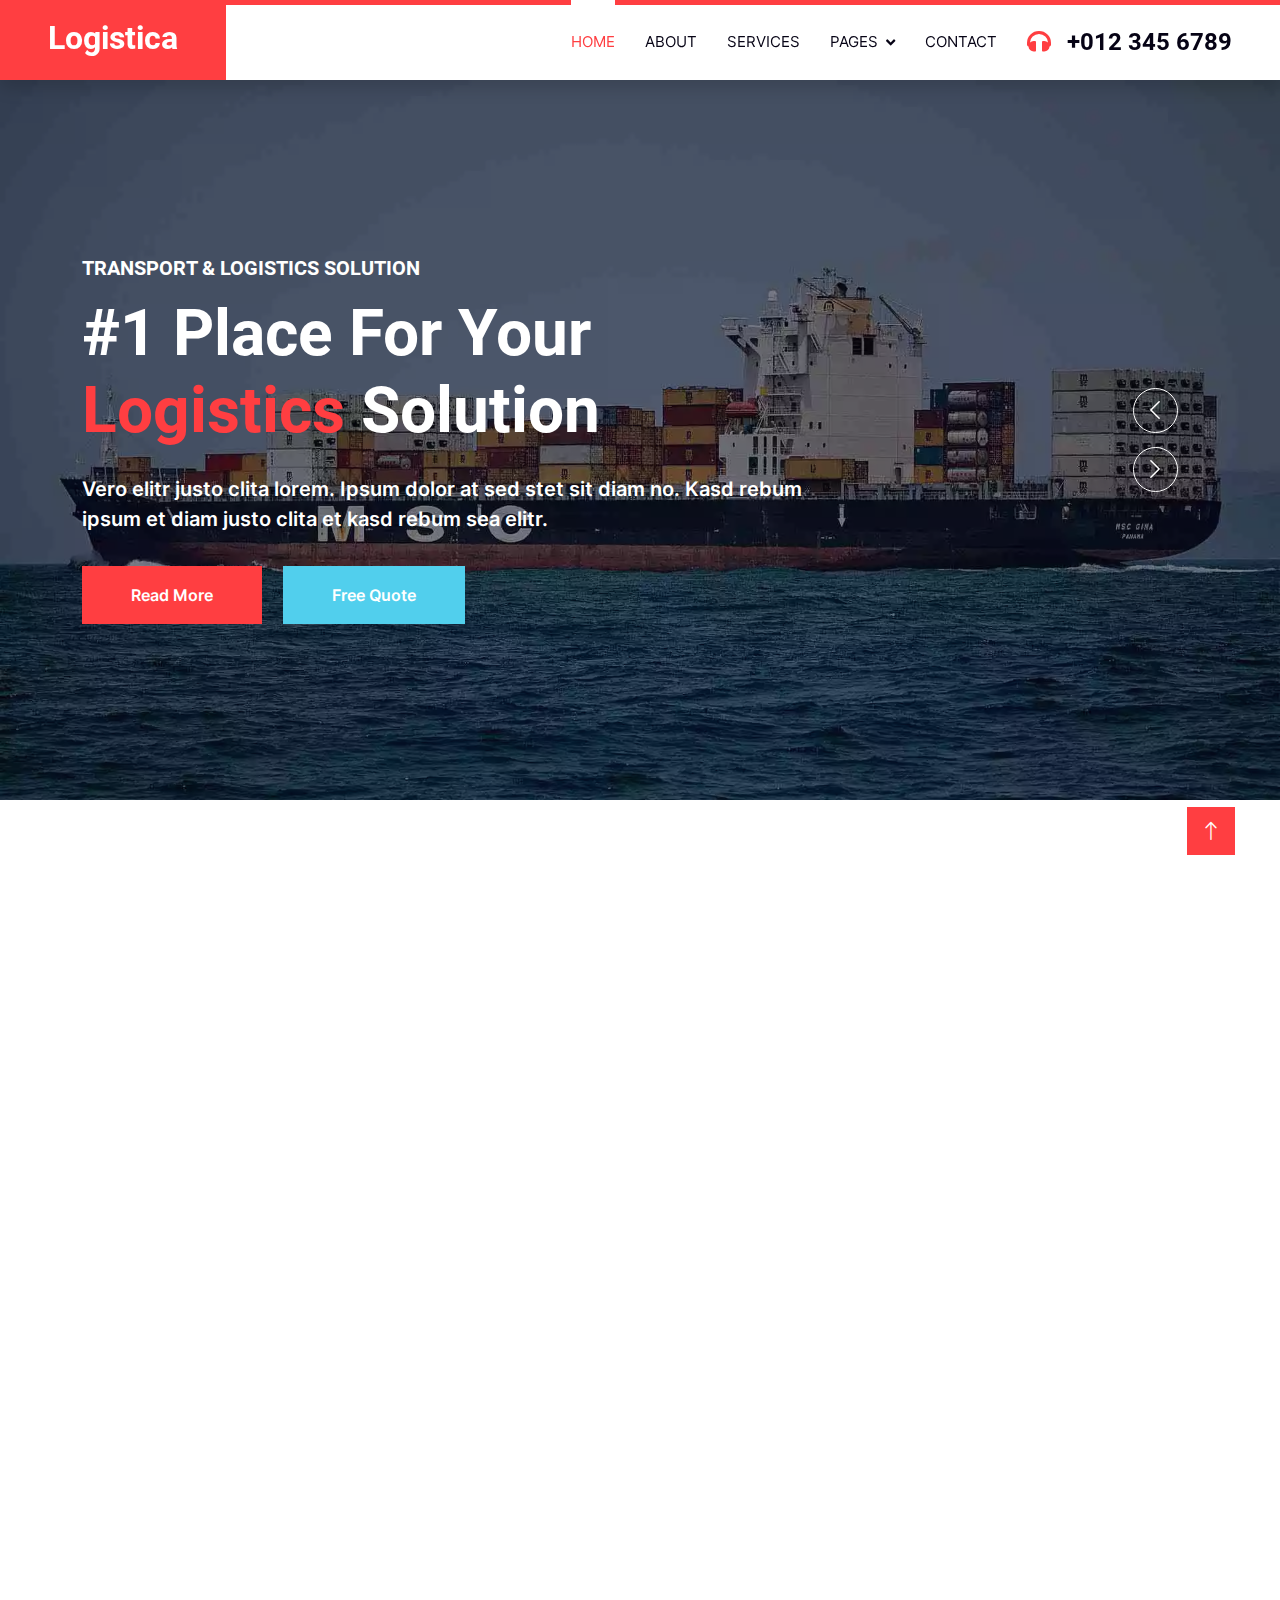
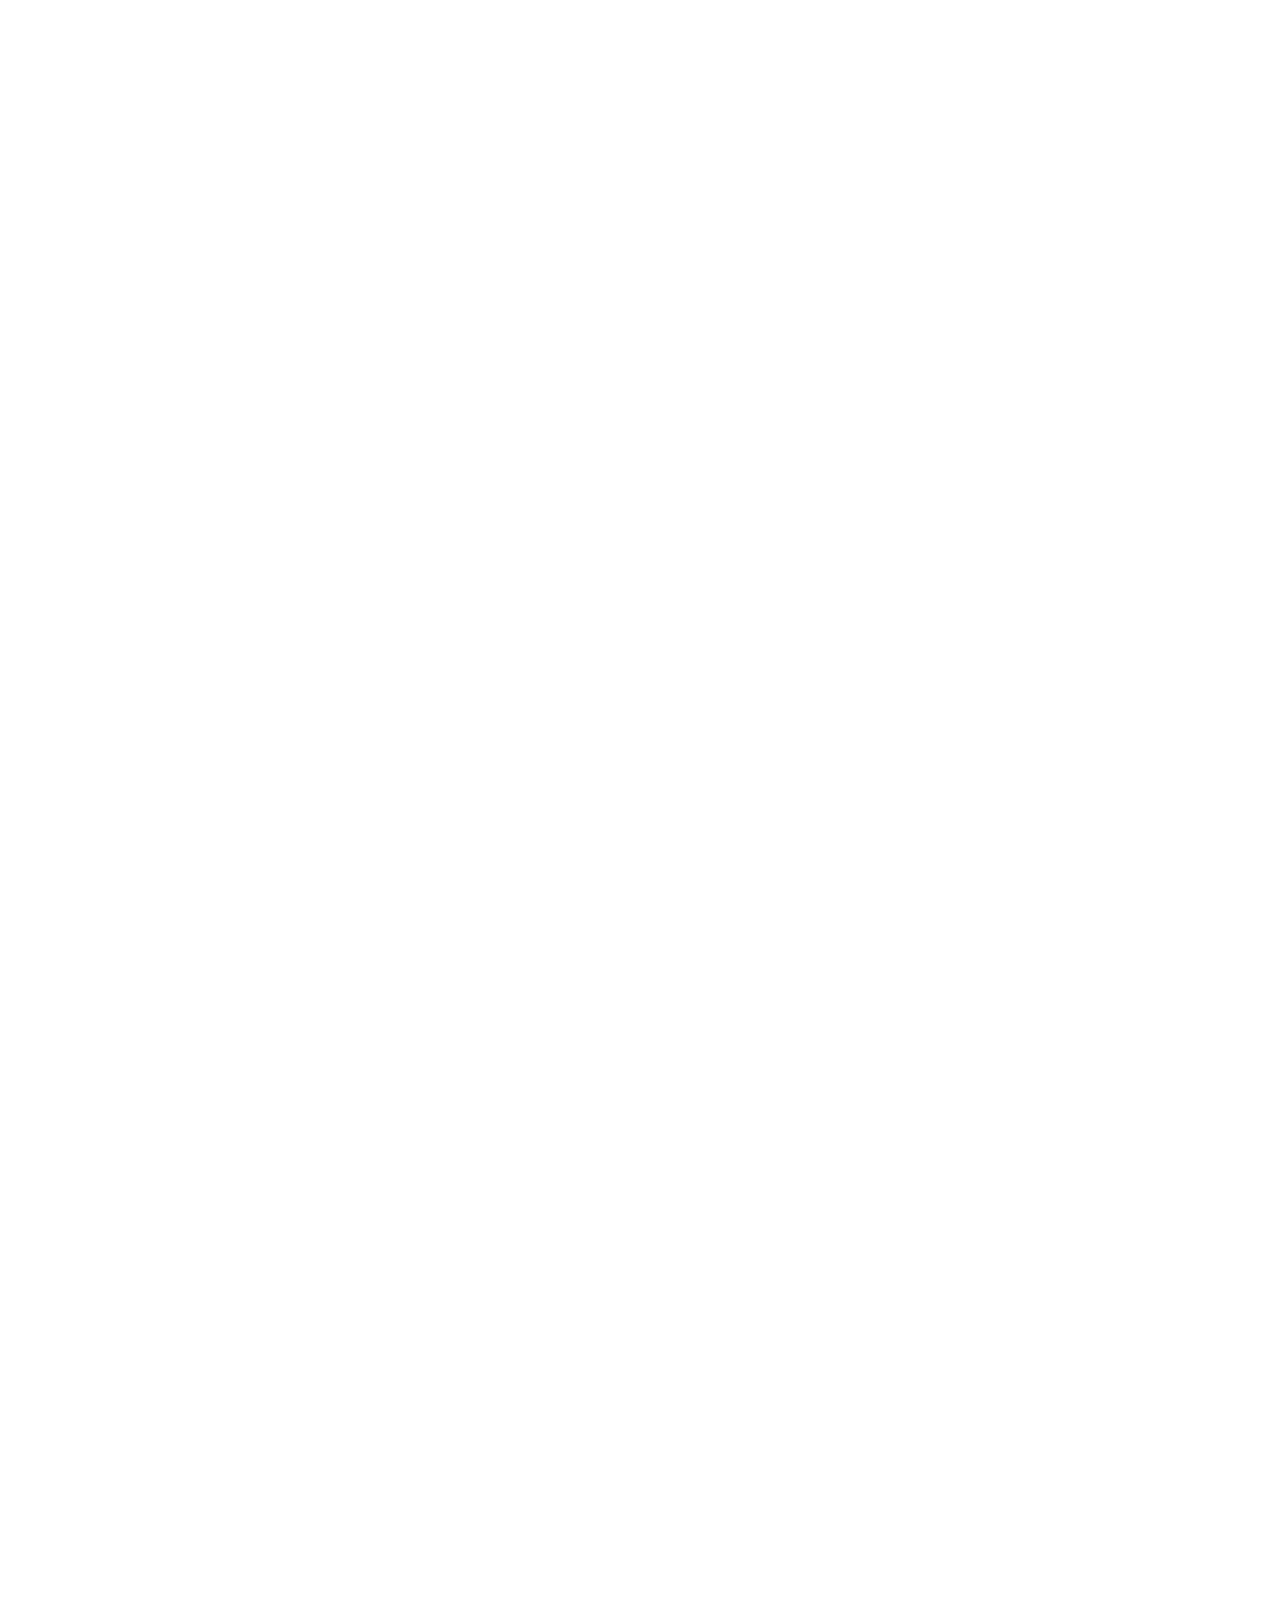
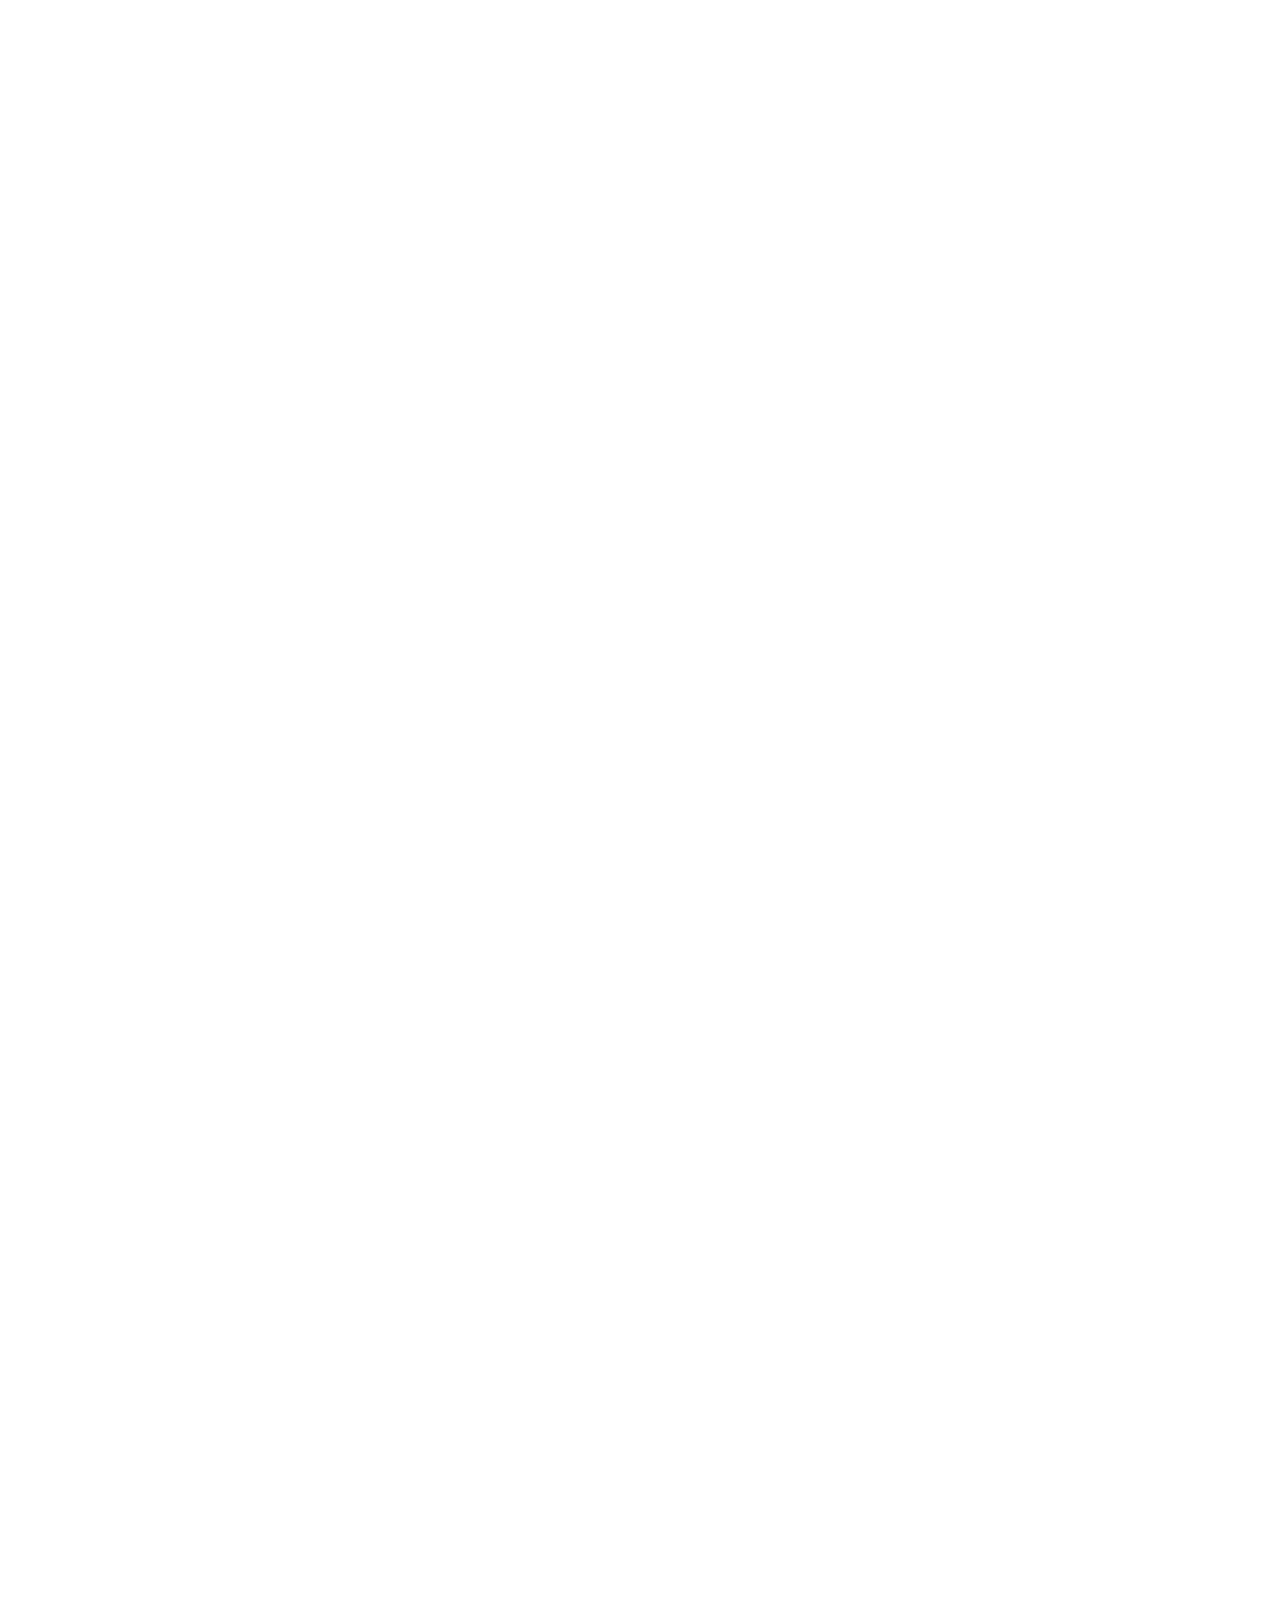
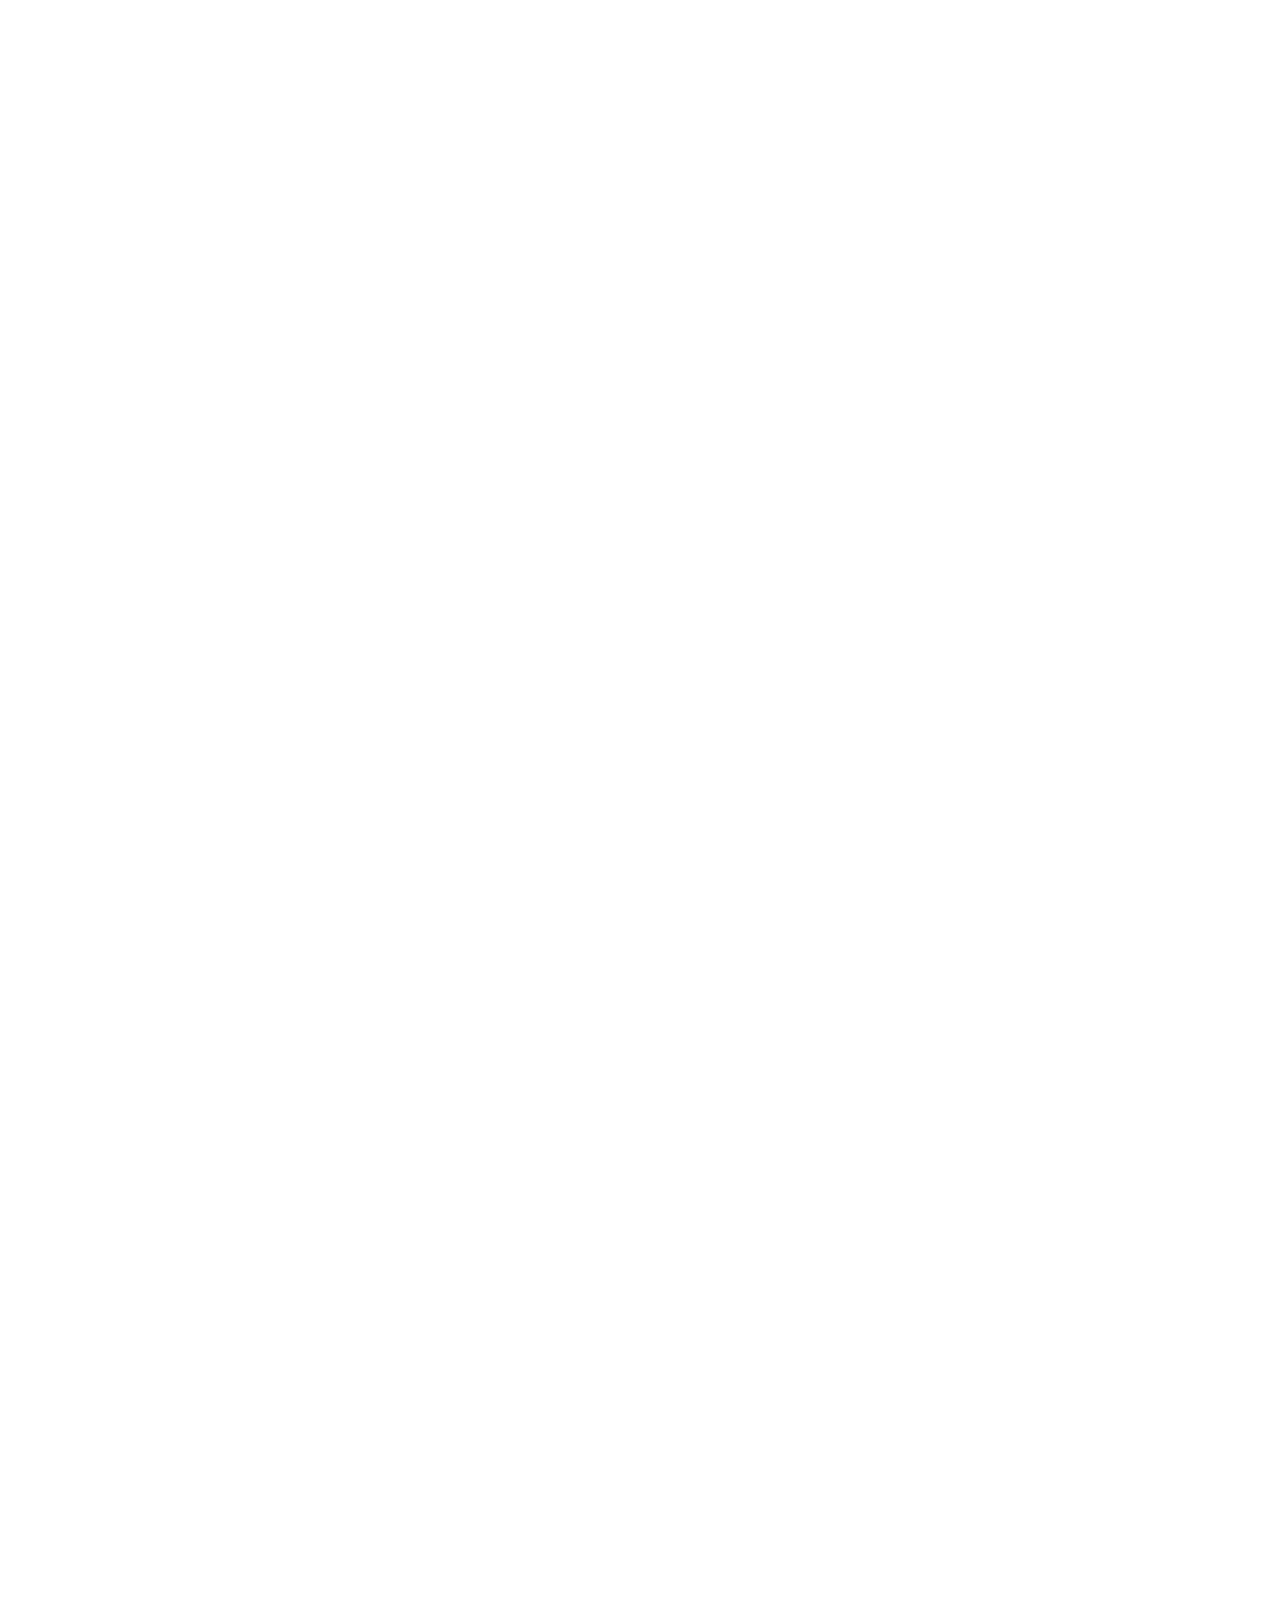
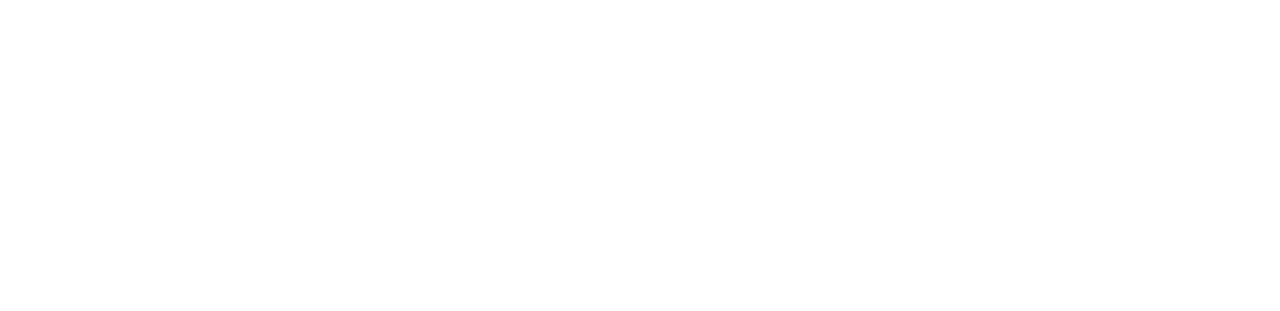
==== commit 17fe5d10: "heigth and width" ====
--- a/public/index.html
+++ b/public/index.html
@@ -85,7 +85,7 @@
     <div class="container-fluid p-0 pb-5">
         <div class="owl-carousel header-carousel position-relative mb-5">
             <div class="owl-carousel-item position-relative">
-                <img class="img-fluid" src="img/carousel-1.webp" alt="" fetchpriority="high" decoding="async">
+                <img class="img-fluid" src="img/carousel-1.webp" alt="" fetchpriority="high" decoding="async" width="1519" height="855">
                 <div class="position-absolute top-0 start-0 w-100 h-100 d-flex align-items-center"
                     style="background: rgba(6, 3, 21, .5);">
                     <div class="container">
@@ -108,7 +108,7 @@
                 </div>
             </div>
             <div class="owl-carousel-item position-relative">
-                <img class="lozad img-fluid" data-src="img/carousel-2.jpg" alt="">
+                <img class="lozad img-fluid" data-src="img/carousel-2.jpg" alt="" width="1519" height="855">
                 <div class="position-absolute top-0 start-0 w-100 h-100 d-flex align-items-center"
                     style="background: rgba(6, 3, 21, .5);">
                     <div class="container">
@@ -136,7 +136,7 @@
 
 
     <!-- About Start -->
-    <div class="container-fluid overflow-hidden py-5 px-lg-0">
+    <div class="about-start container-fluid overflow-hidden py-5 px-lg-0">
         <div class="container about py-5 px-lg-0">
             <div class="row g-5 mx-lg-0">
                 <div class="col-lg-6 ps-lg-0 wow fadeInLeft" data-wow-delay="0.1s" style="min-height: 400px;">
@@ -596,7 +596,7 @@
                 </div>
             </div>
         </div>
-        <div class="container">
+        <div class="about-start container">
             <div class="copyright">
                 <div class="row">
                     <div class="col-md-6 text-center text-md-start mb-3 mb-md-0">
--- a/public/css/style.css
+++ b/public/css/style.css
@@ -411,3 +411,8 @@
     font-size: 15px;
     border-top: 1px solid rgba(256, 256, 256, .1)
 }
+
+.about-start {
+    width: 1519px;
+    height: 740px;
+}
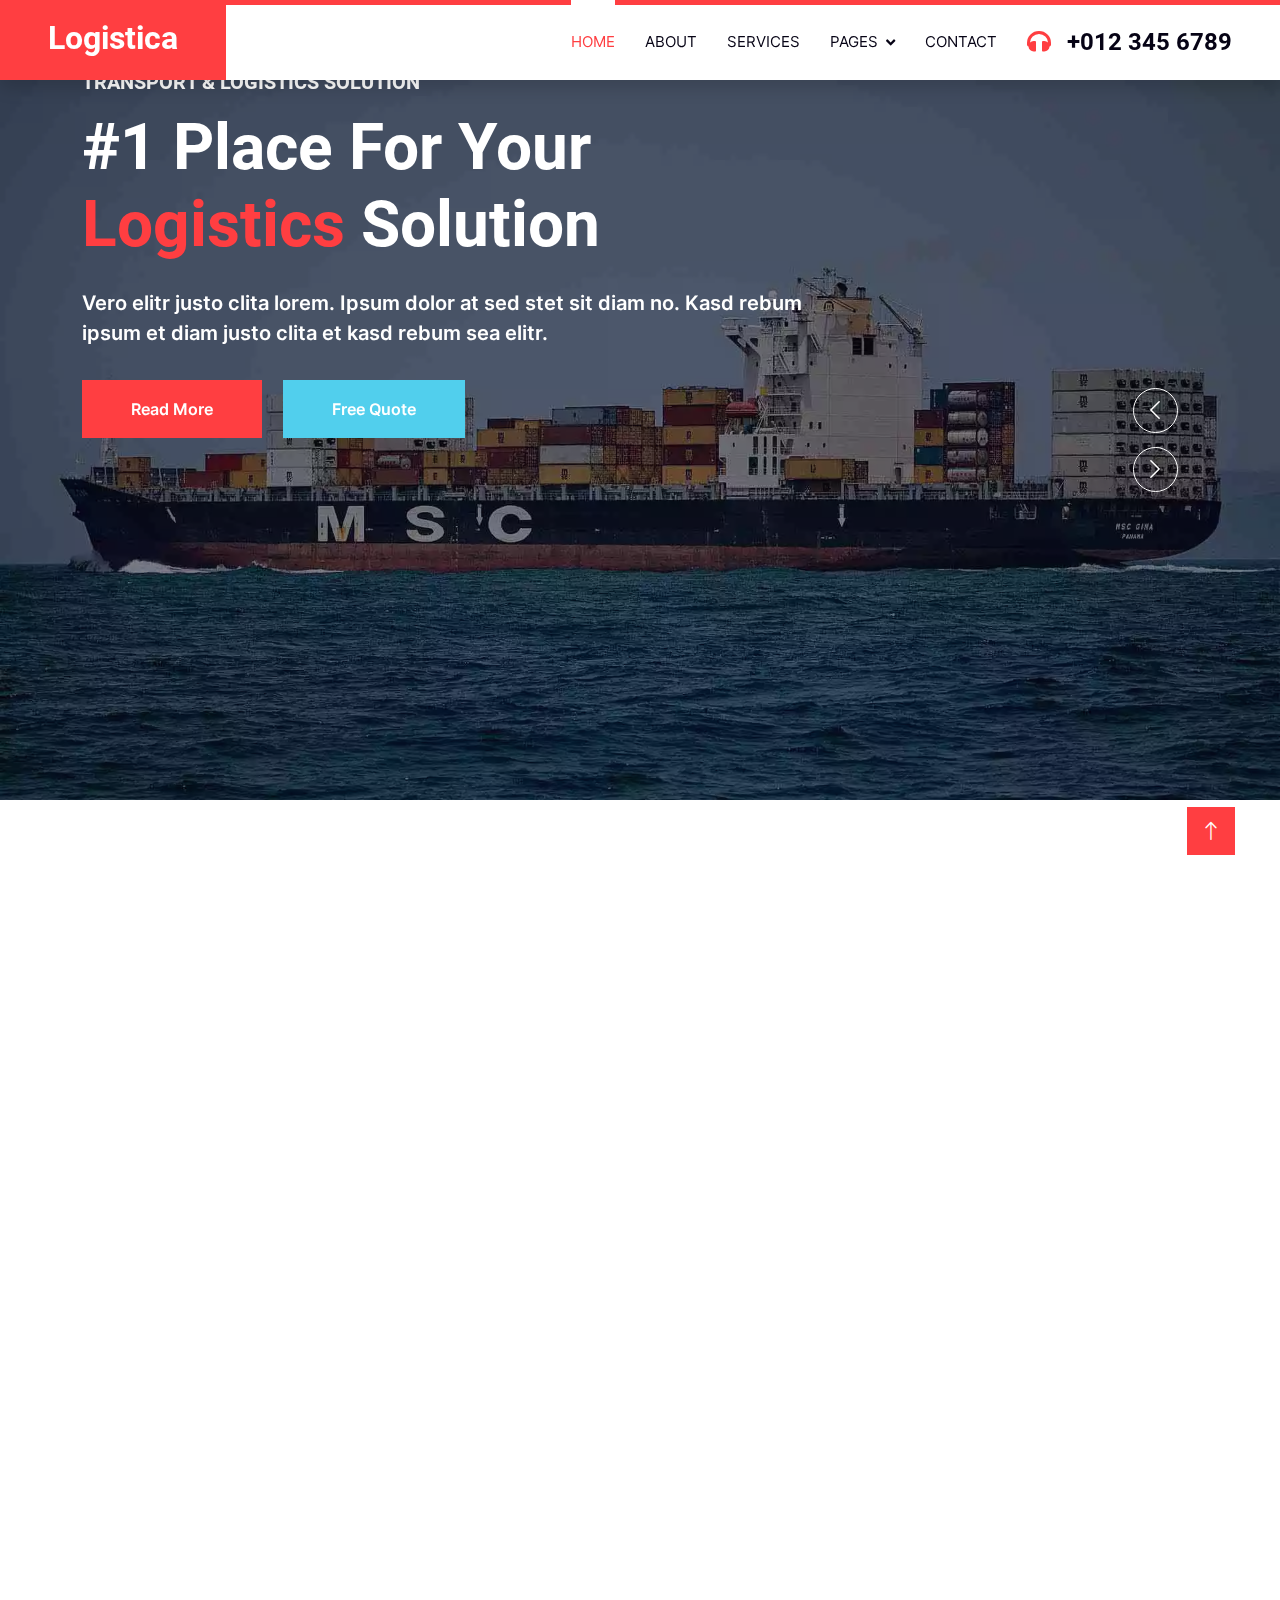
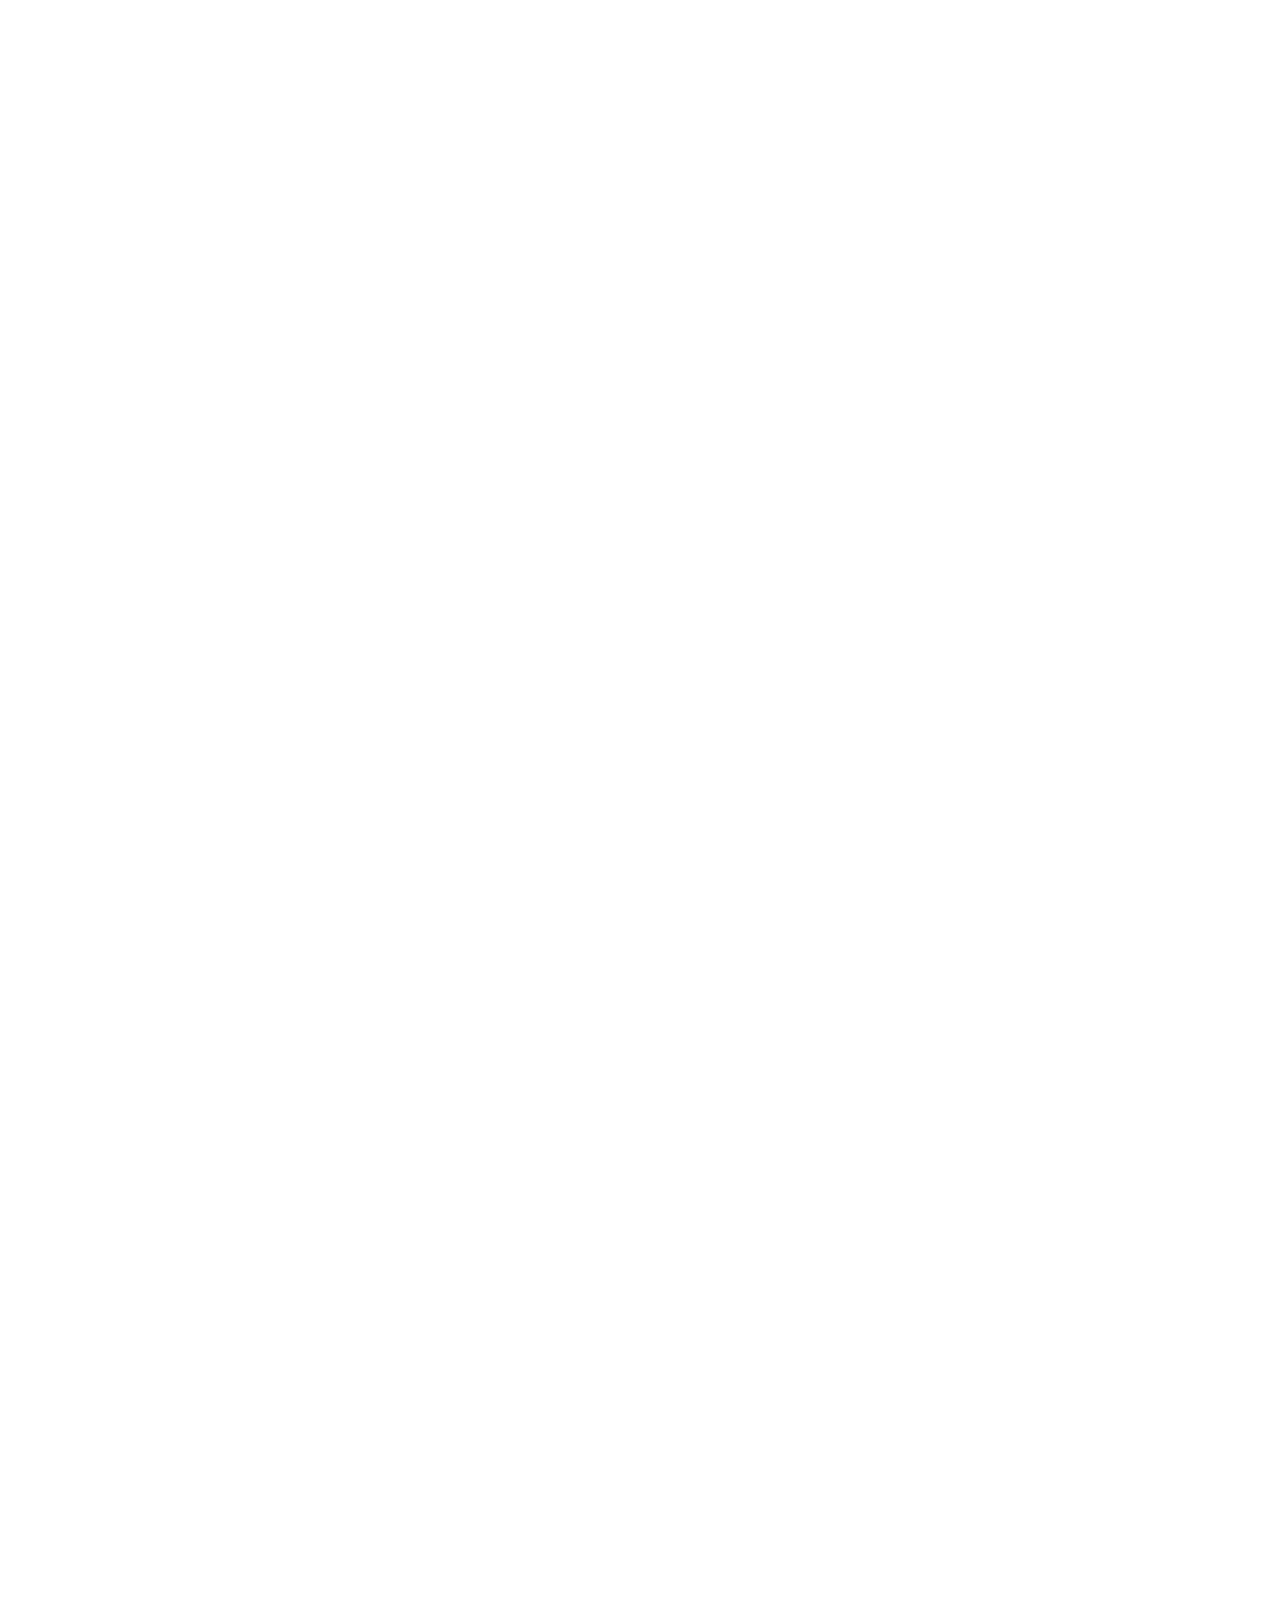
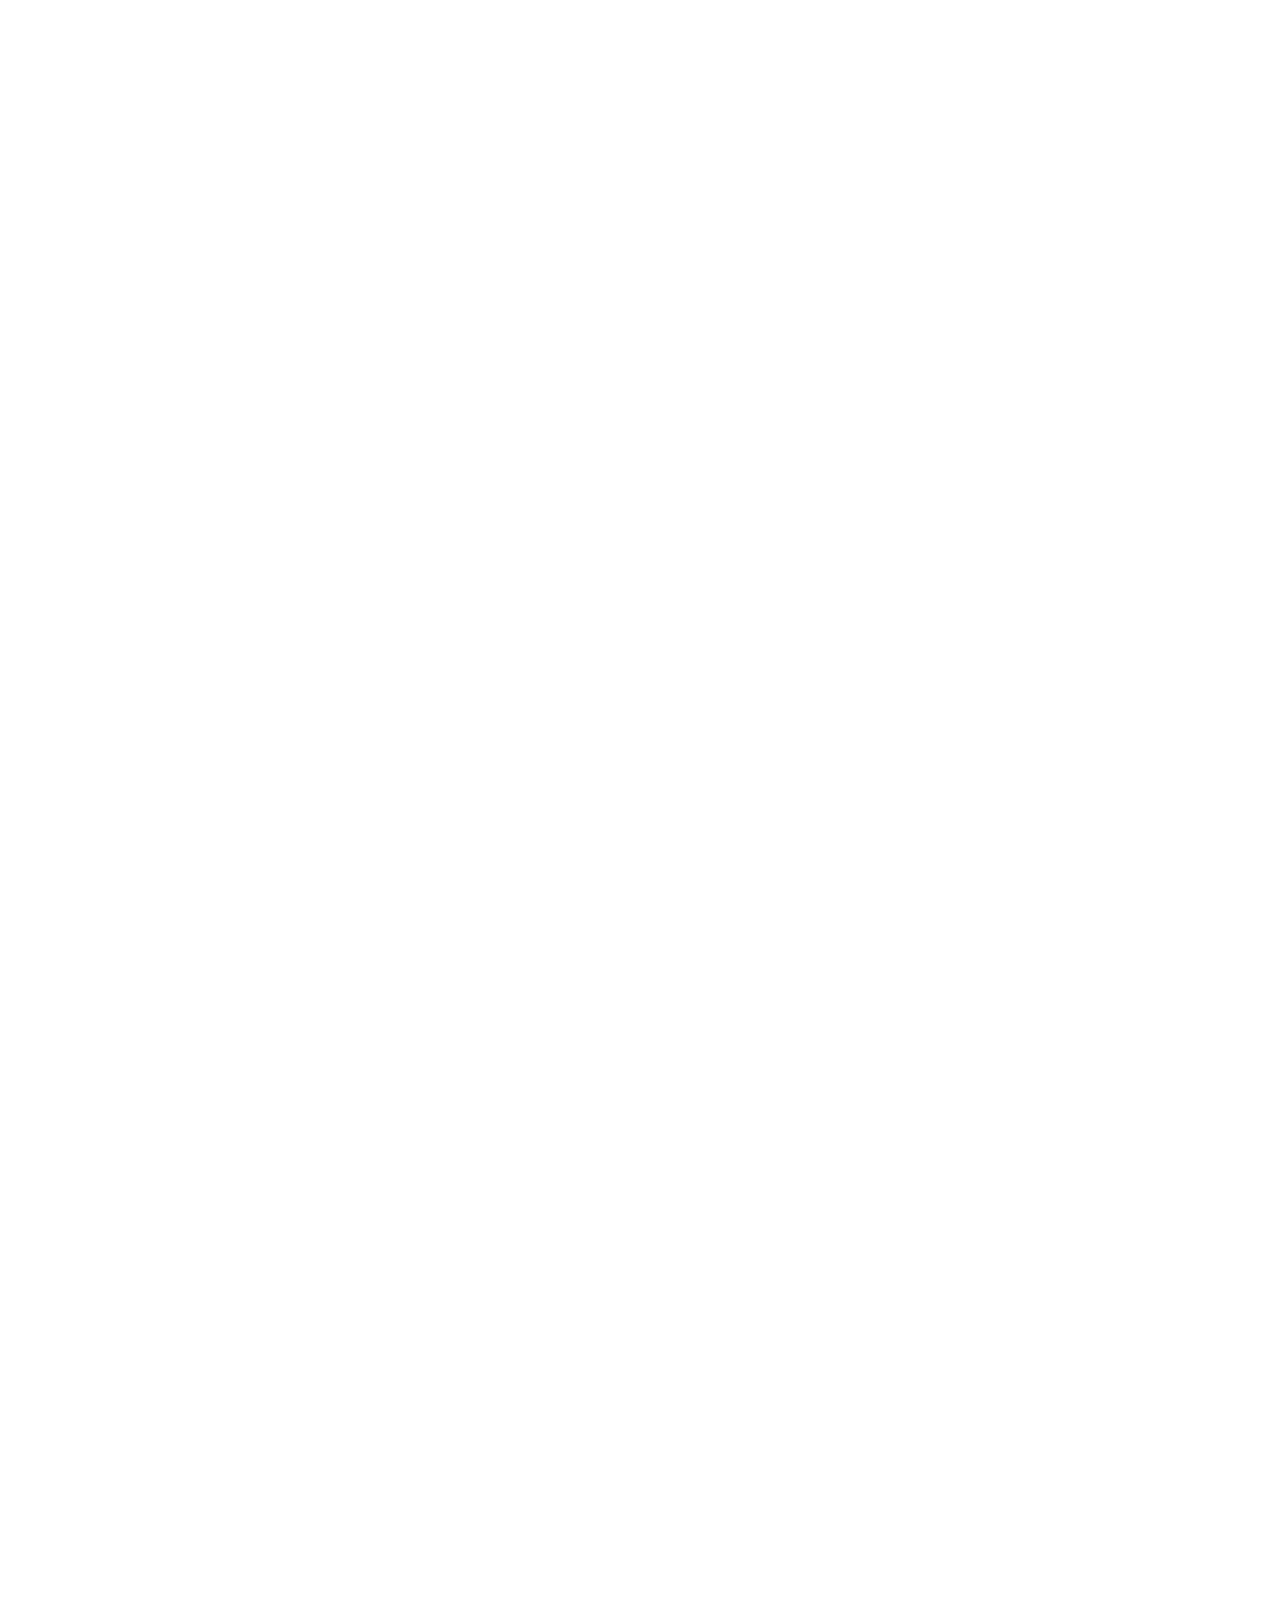
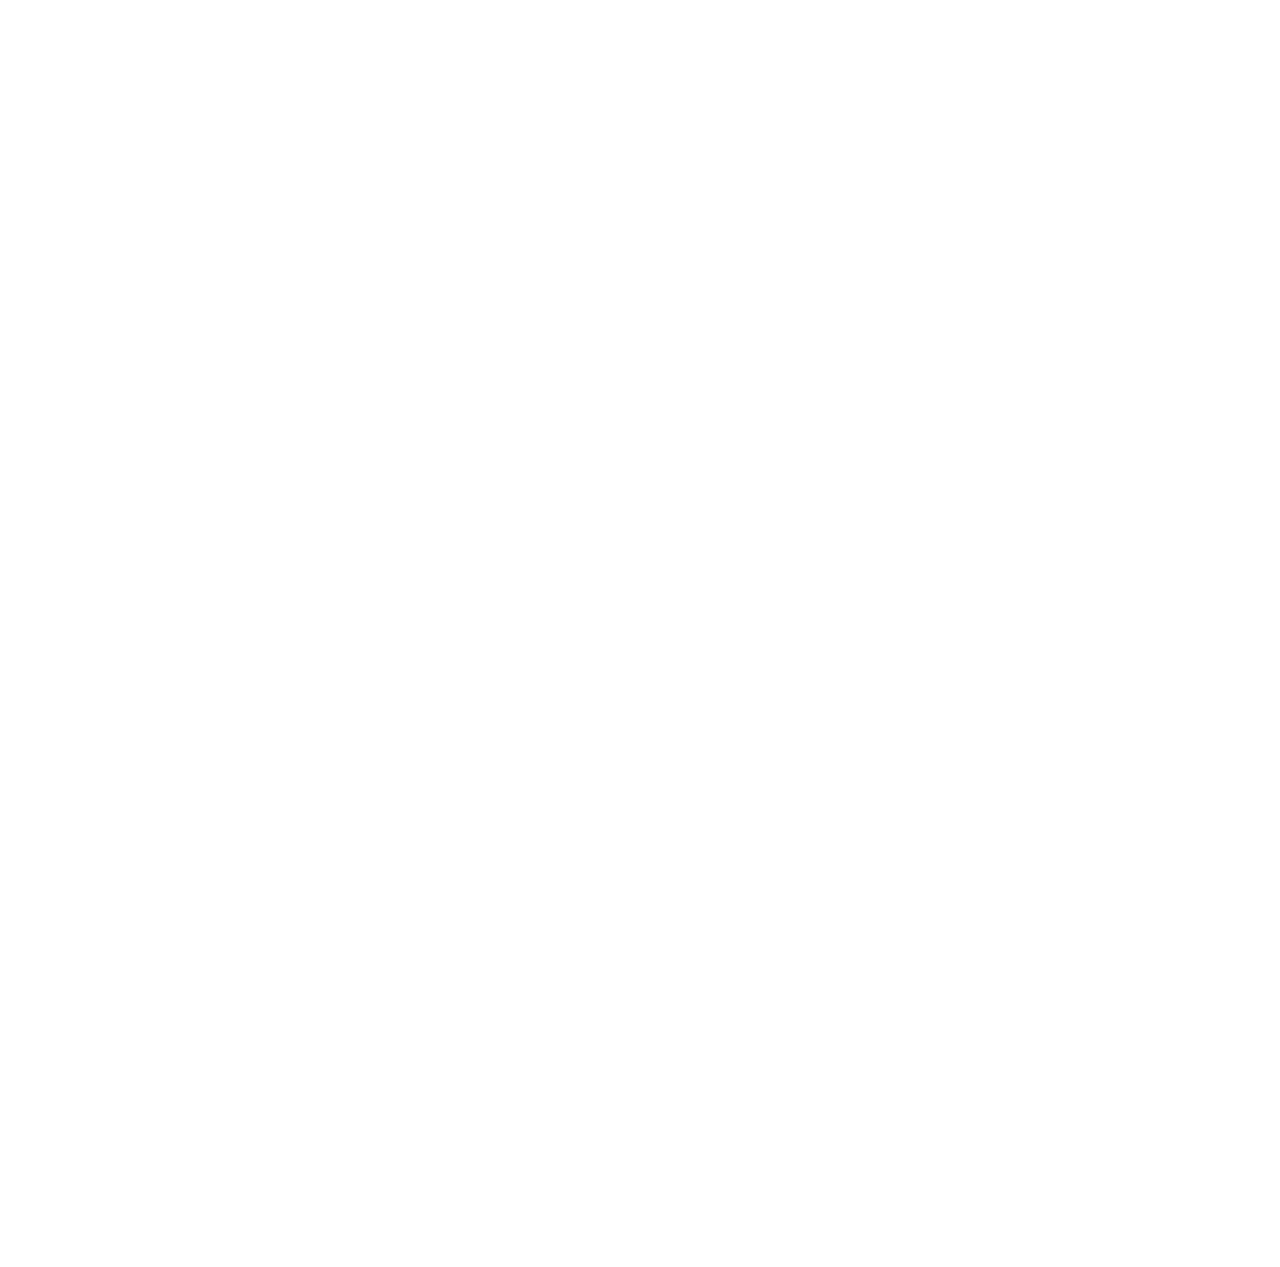
==== commit ff235f90: "carousel content height-width" ====
--- a/public/index.html
+++ b/public/index.html
@@ -88,7 +88,7 @@
                 <img class="img-fluid" src="img/carousel-1.webp" alt="" fetchpriority="high" decoding="async" width="1519" height="855">
                 <div class="position-absolute top-0 start-0 w-100 h-100 d-flex align-items-center"
                     style="background: rgba(6, 3, 21, .5);">
-                    <div class="container">
+                    <div class="about-start container">
                         <div class="row justify-content-start">
                             <div class="col-10 col-lg-8">
                                 <h5 class="text-white text-uppercase mb-3 animated slideInDown">Transport & Logistics
@@ -596,7 +596,7 @@
                 </div>
             </div>
         </div>
-        <div class="about-start container">
+        <div class="container">
             <div class="copyright">
                 <div class="row">
                     <div class="col-md-6 text-center text-md-start mb-3 mb-md-0">
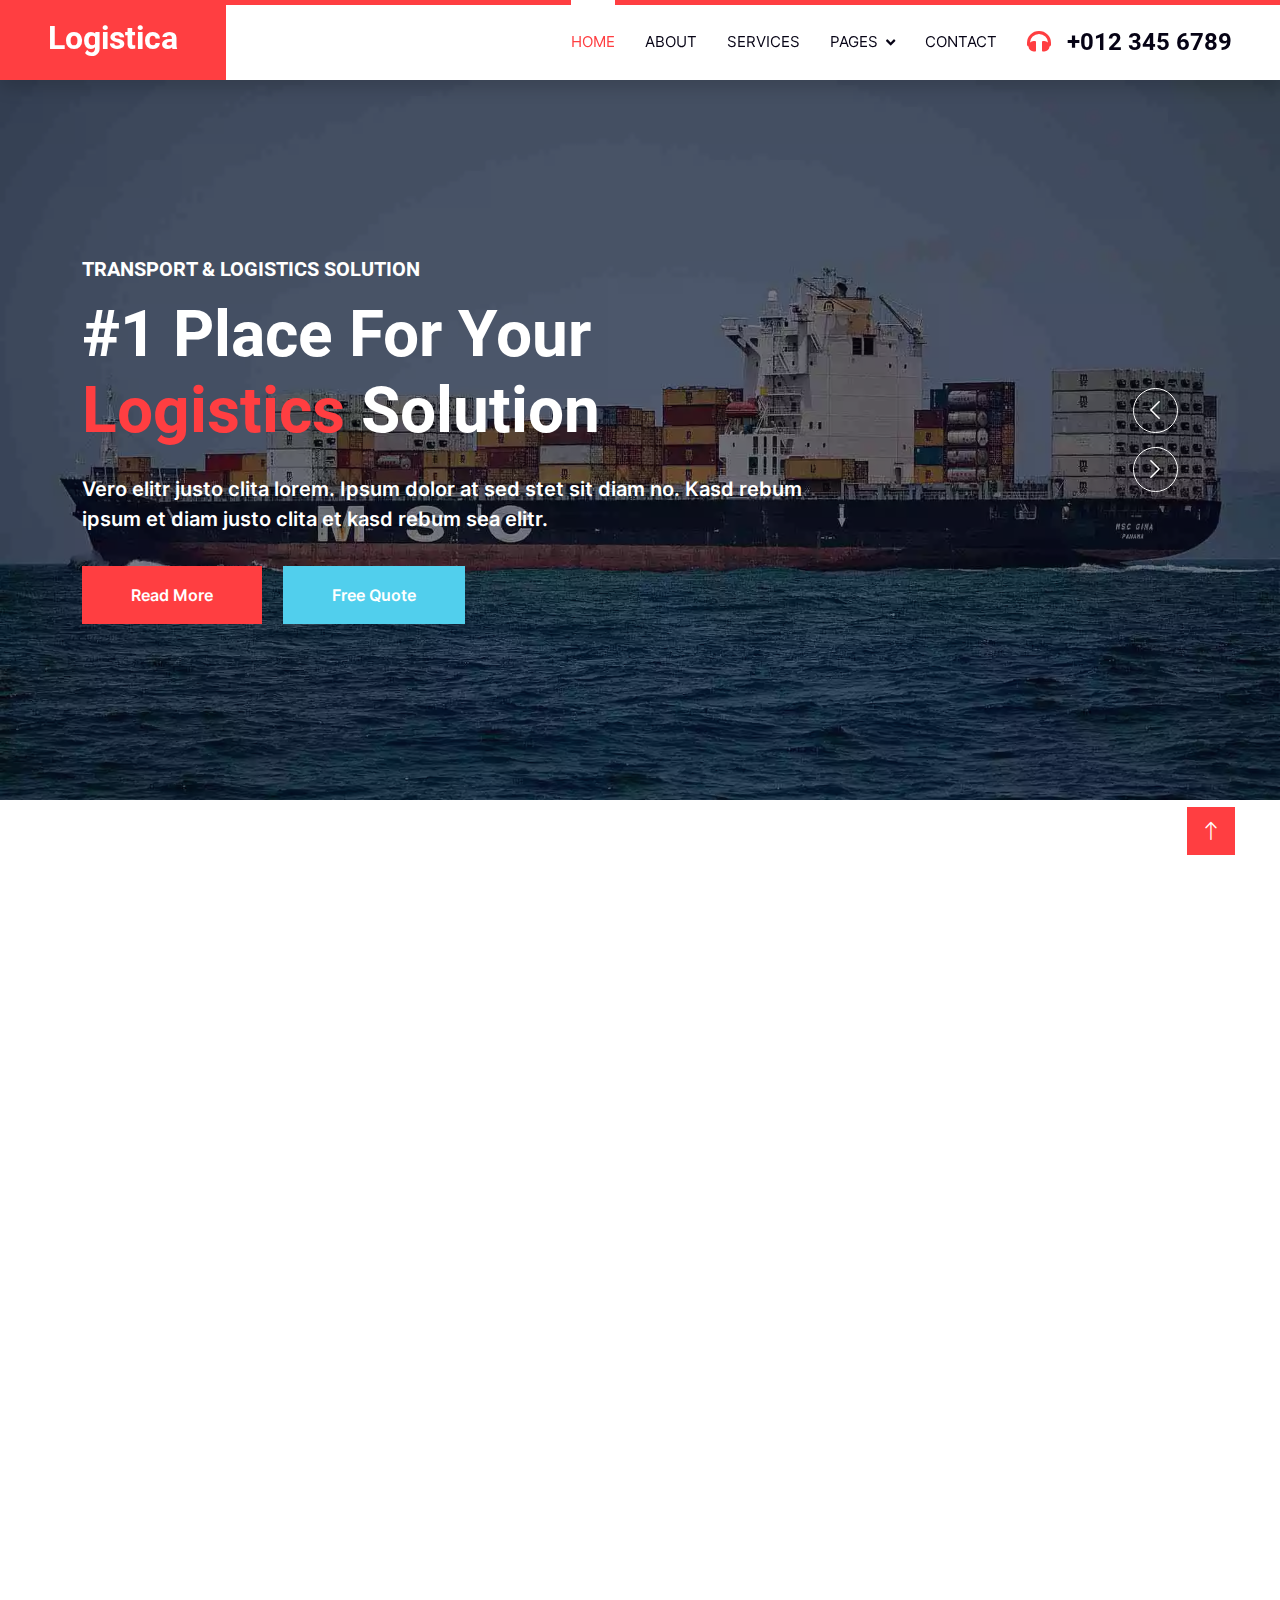
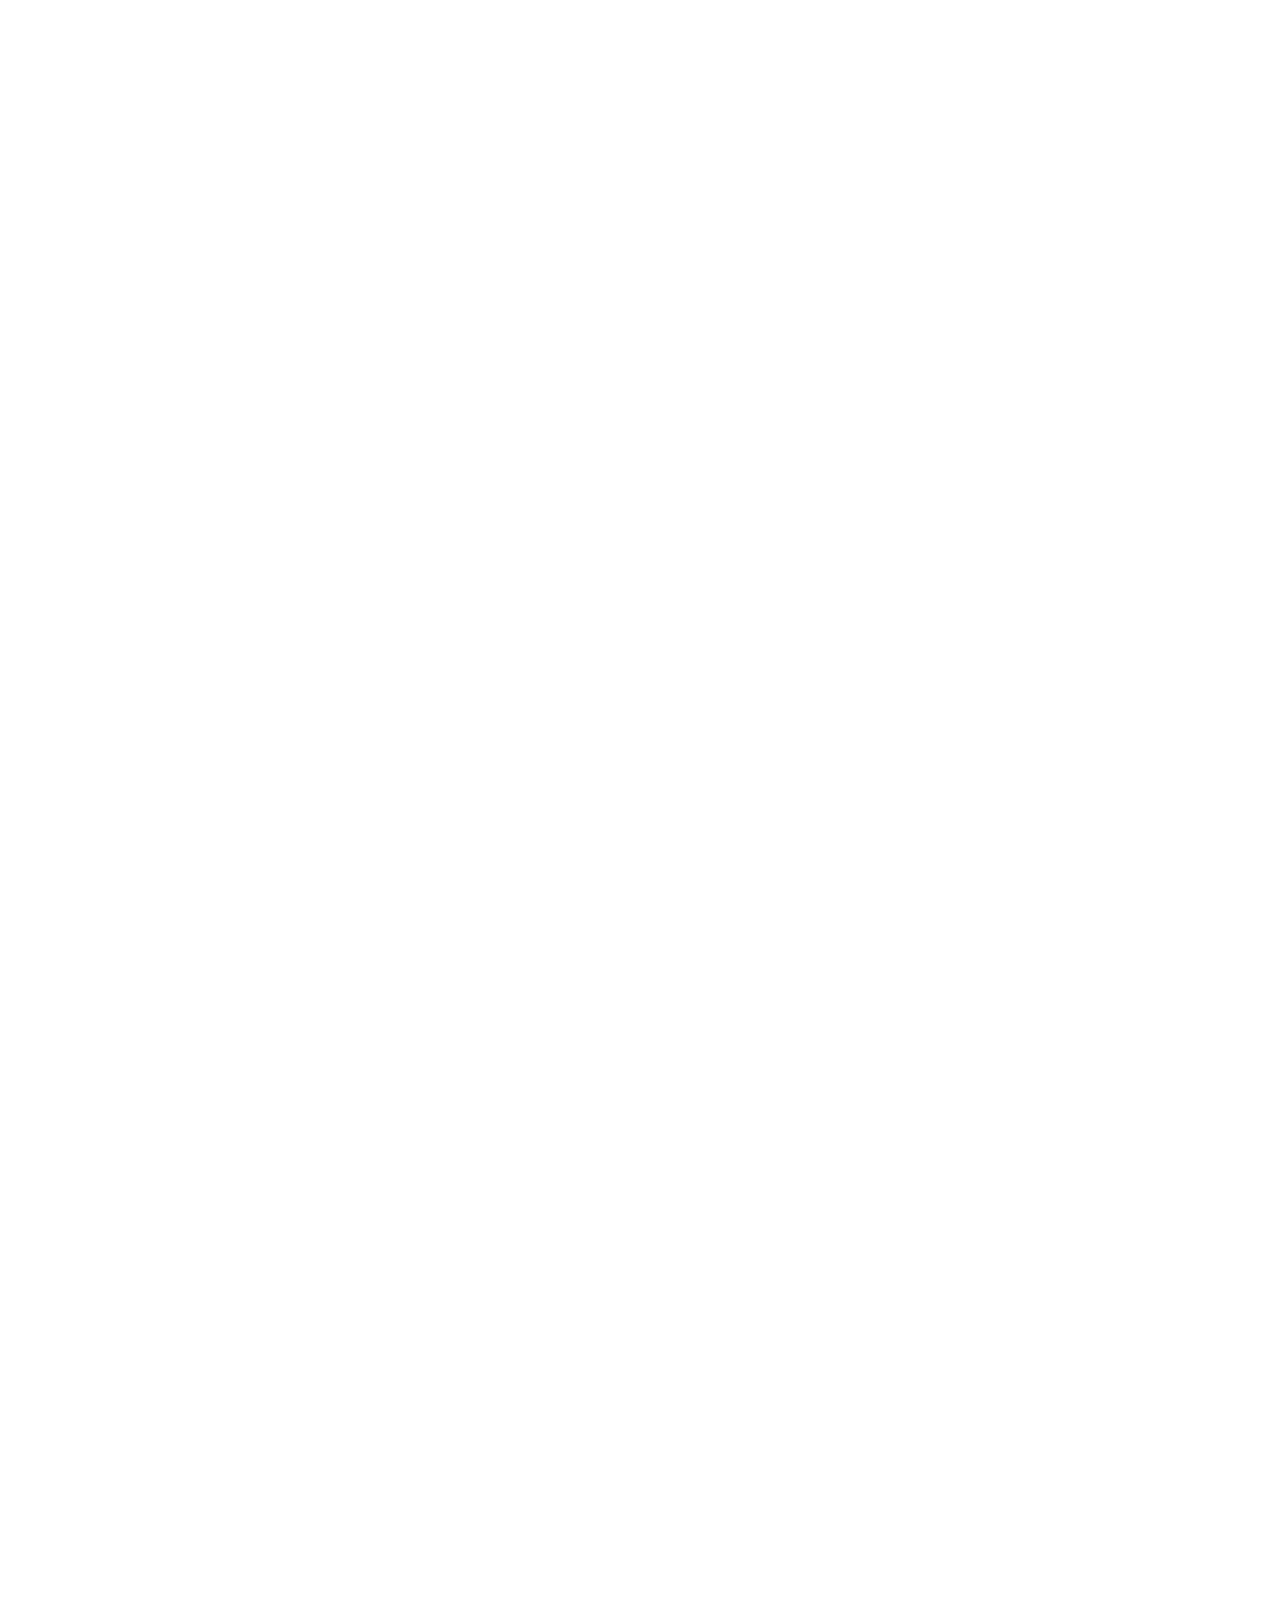
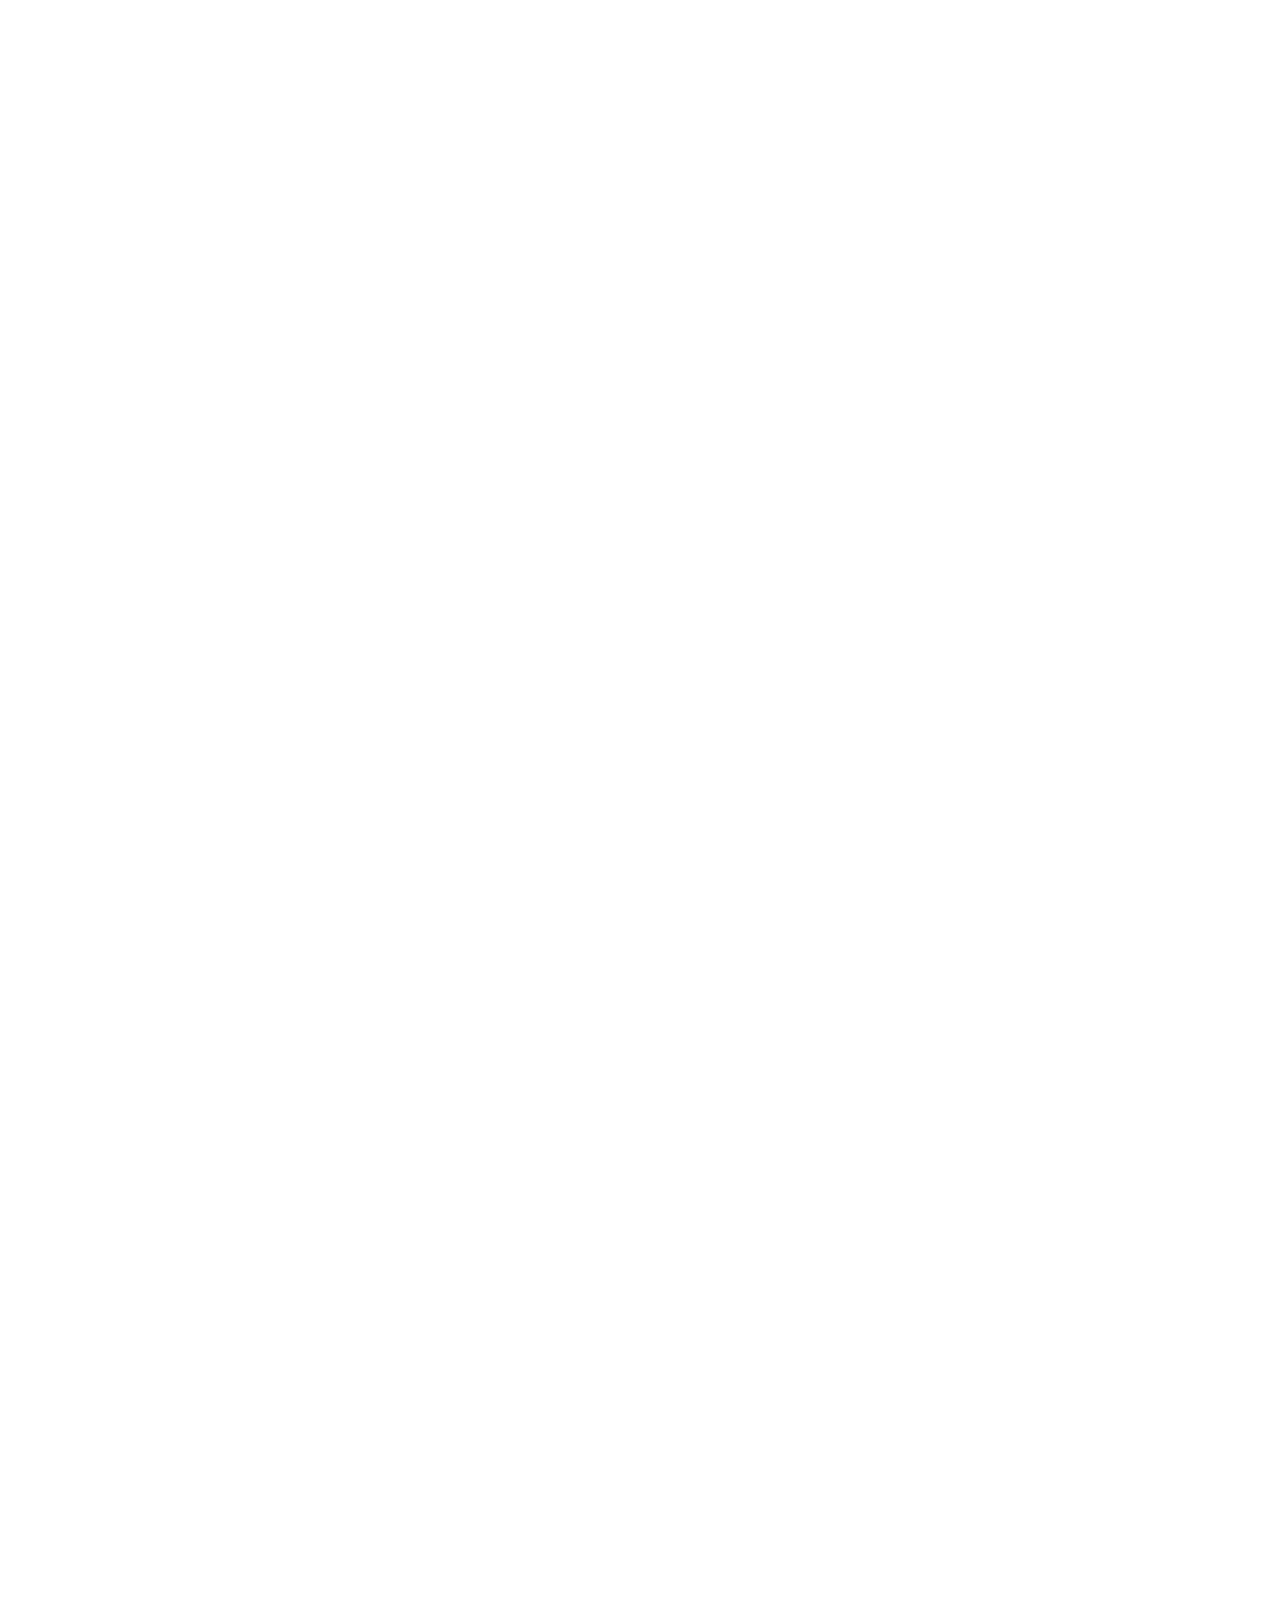
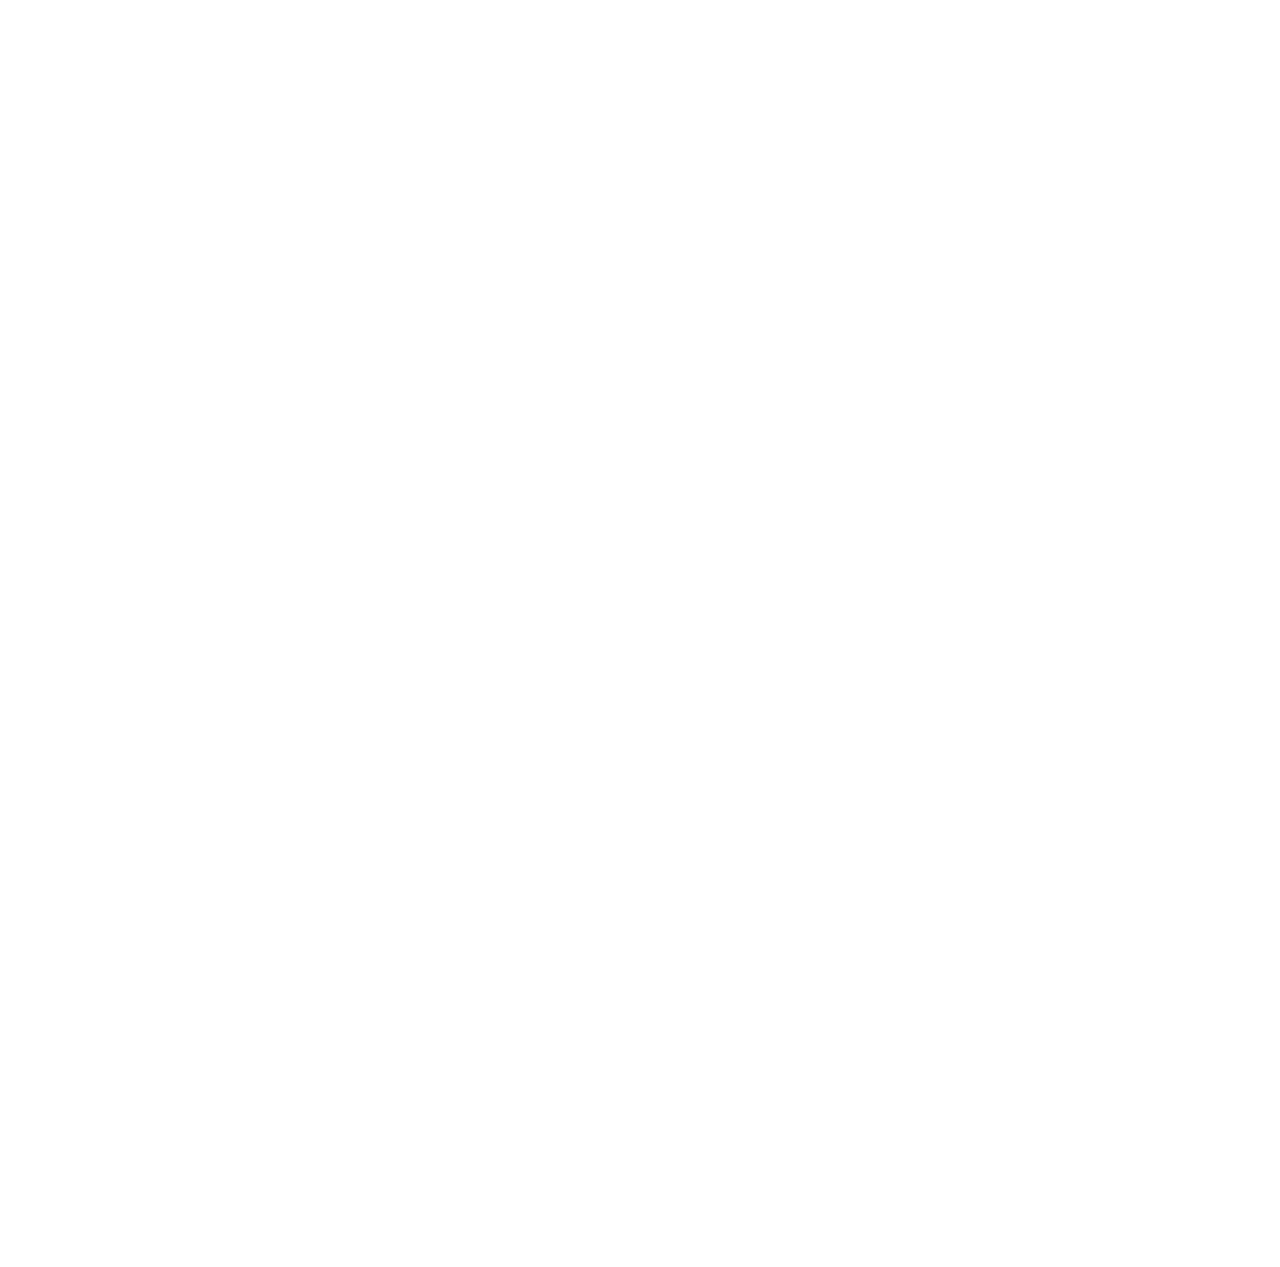
==== commit 79f98d11: "carousel" ====
--- a/public/index.html
+++ b/public/index.html
@@ -88,7 +88,7 @@
                 <img class="img-fluid" src="img/carousel-1.webp" alt="" fetchpriority="high" decoding="async" width="1519" height="855">
                 <div class="position-absolute top-0 start-0 w-100 h-100 d-flex align-items-center"
                     style="background: rgba(6, 3, 21, .5);">
-                    <div class="about-start container">
+                    <div class="carousel-height container">
                         <div class="row justify-content-start">
                             <div class="col-10 col-lg-8">
                                 <h5 class="text-white text-uppercase mb-3 animated slideInDown">Transport & Logistics
--- a/public/css/style.css
+++ b/public/css/style.css
@@ -416,3 +416,7 @@
     width: 1519px;
     height: 740px;
 }
+.carousel-height {
+    width: 1320px;
+    height: 367px;
+}
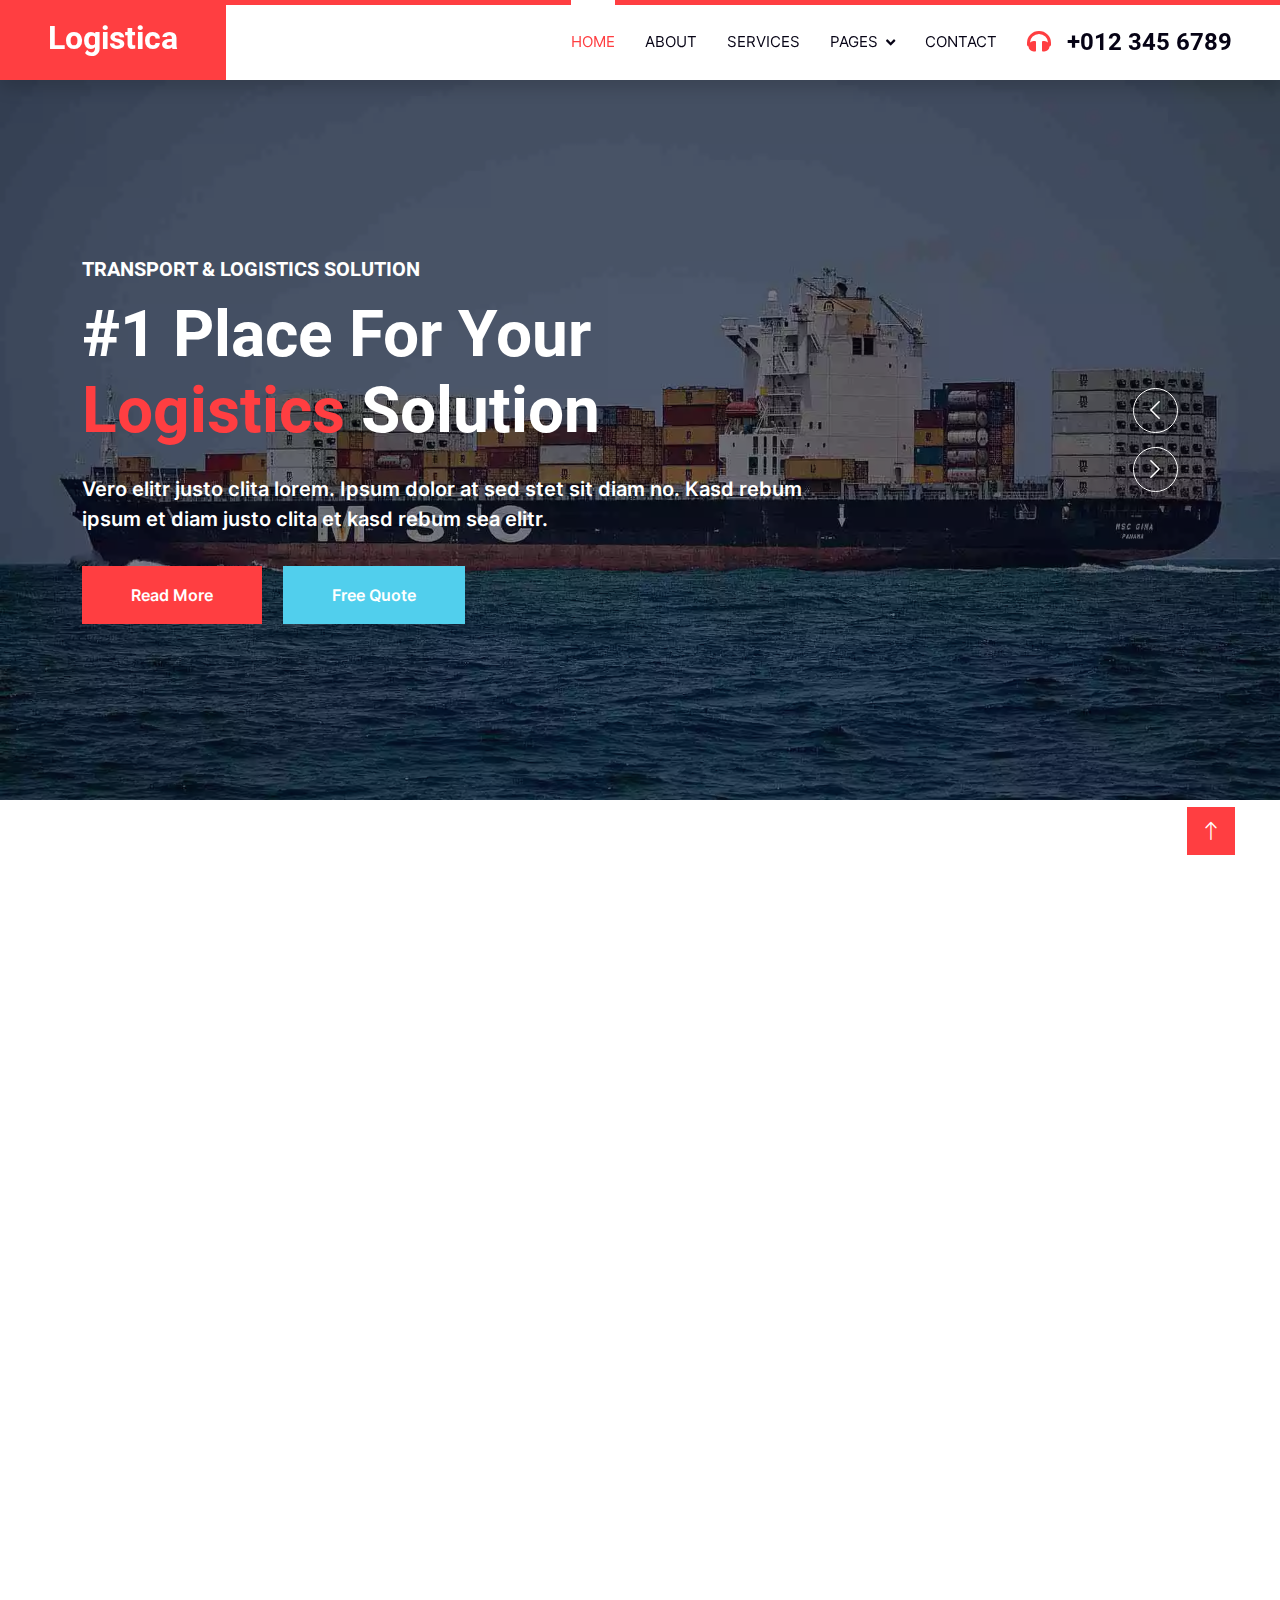
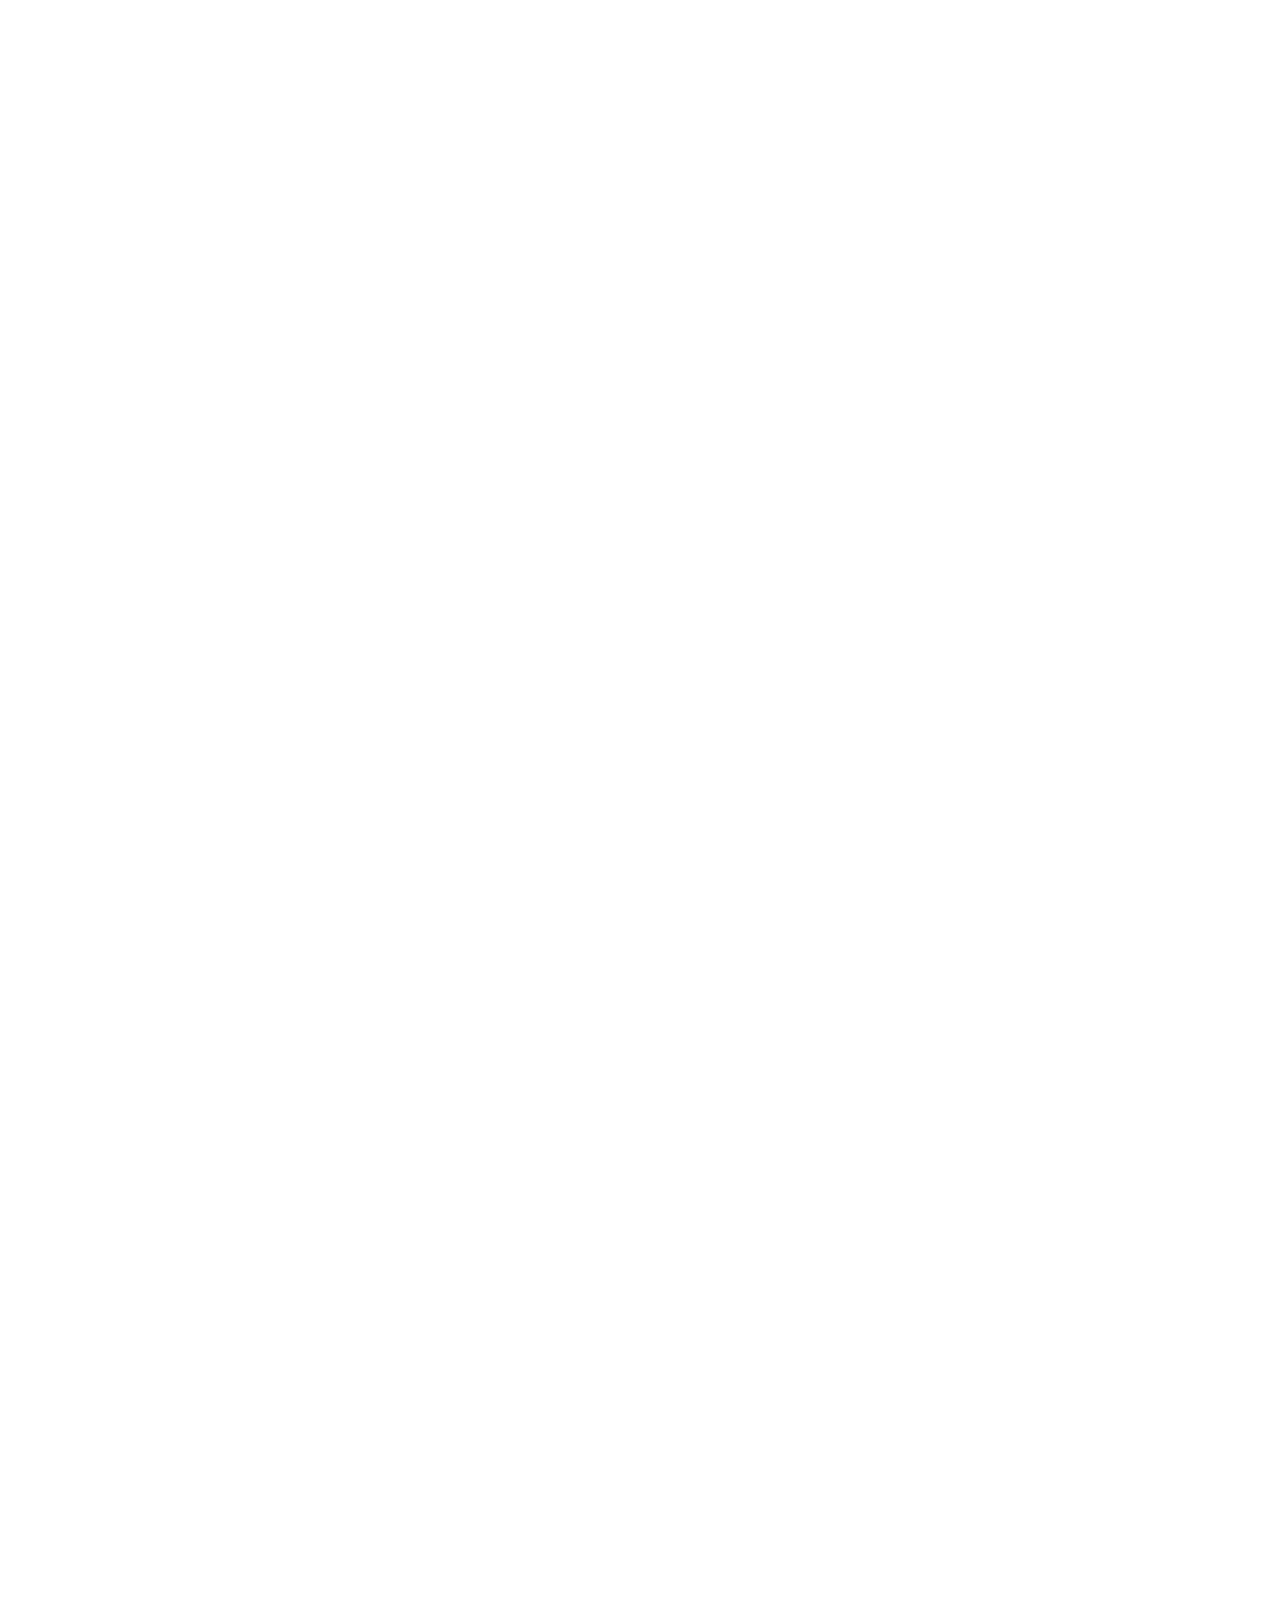
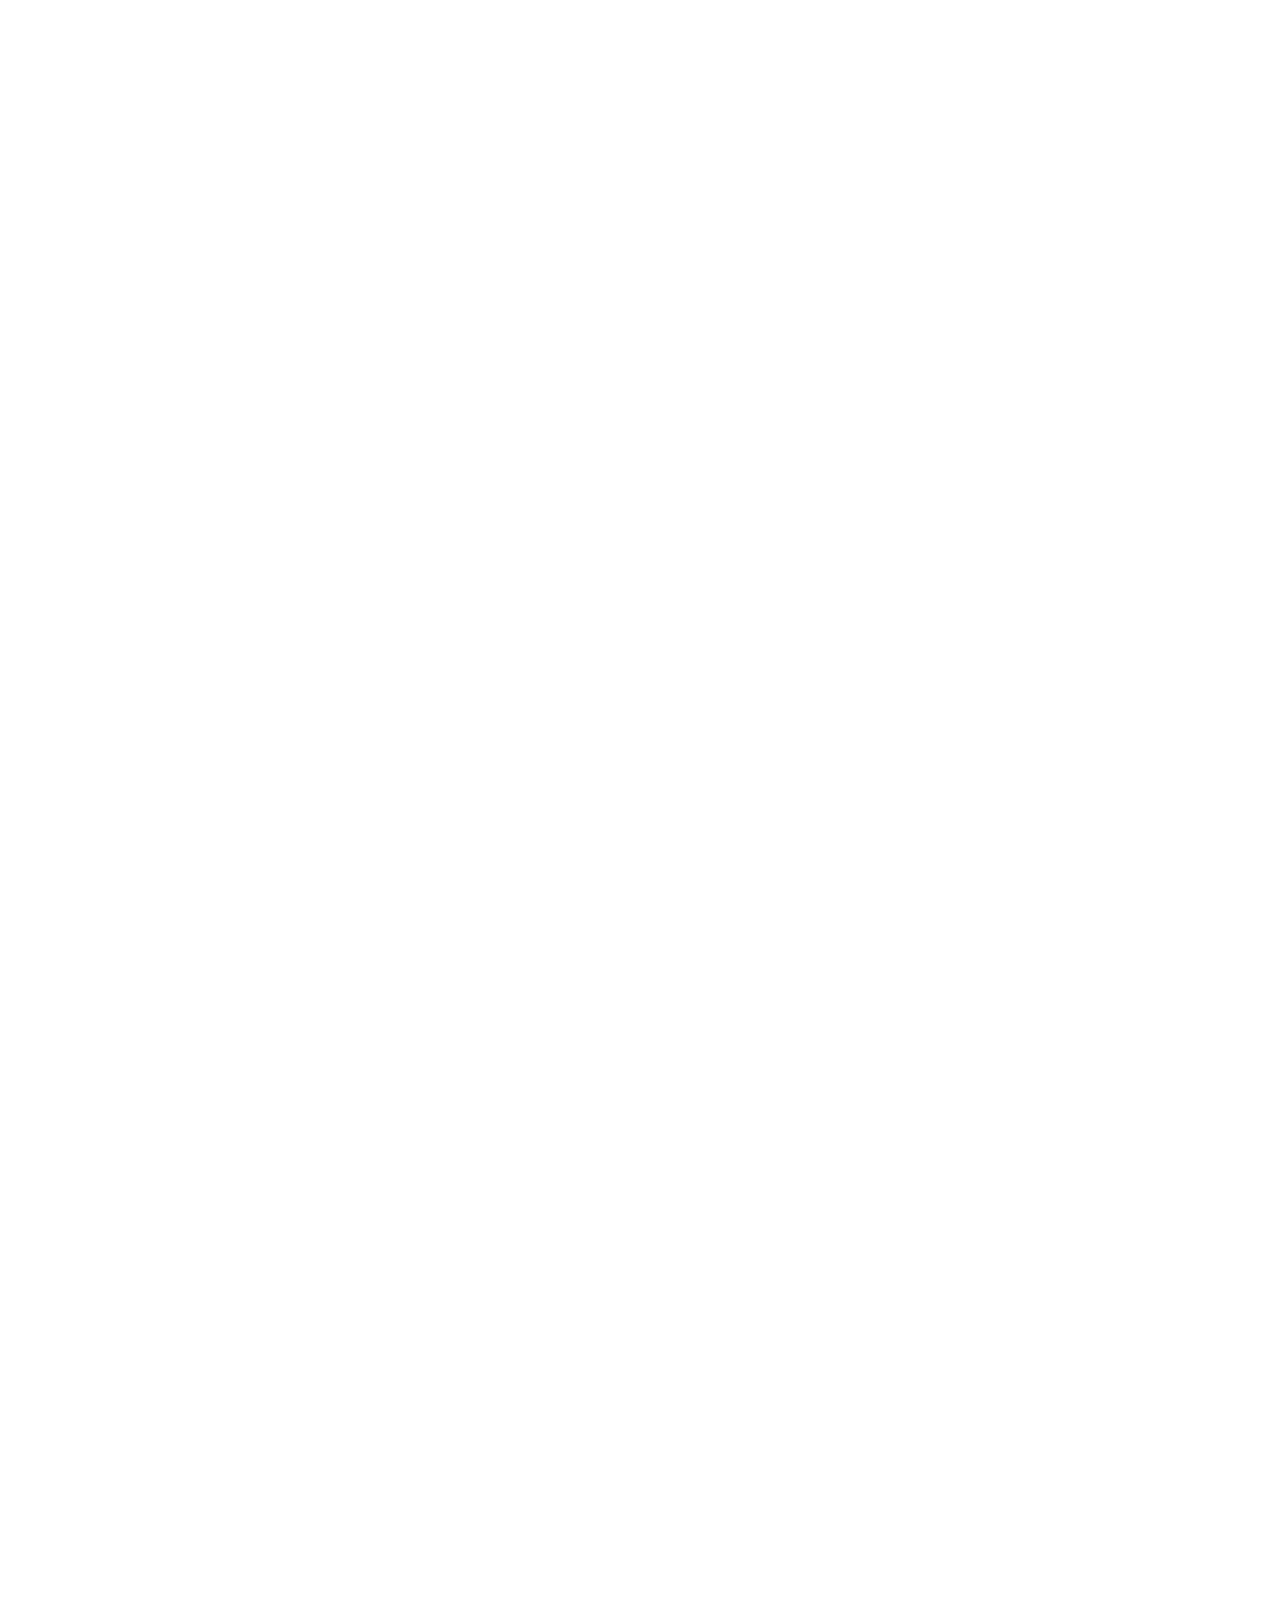
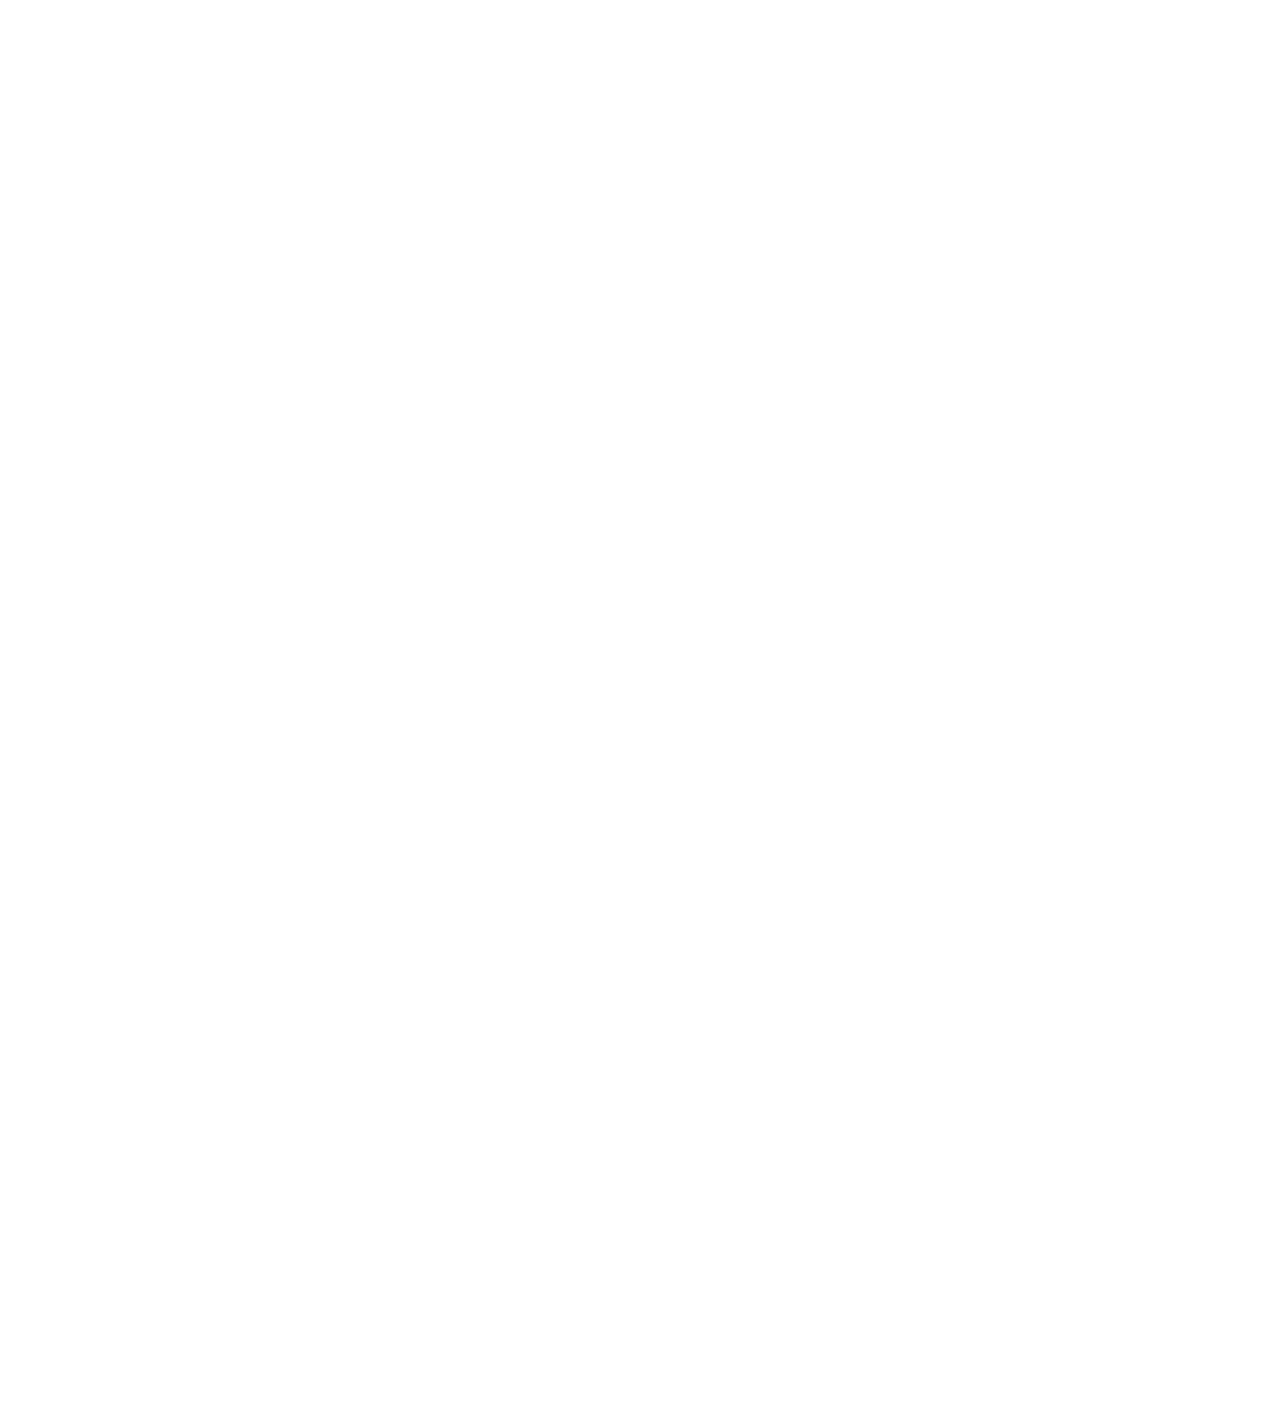
==== commit 4311a6ea: "carousel about start" ====
--- a/public/index.html
+++ b/public/index.html
@@ -136,9 +136,9 @@
 
 
     <!-- About Start -->
-    <div class="about-start container-fluid overflow-hidden py-5 px-lg-0">
+    <div class="container-fluid overflow-hidden py-5 px-lg-0">
         <div class="container about py-5 px-lg-0">
-            <div class="row g-5 mx-lg-0">
+            <div class="about-start row g-5 mx-lg-0">
                 <div class="col-lg-6 ps-lg-0 wow fadeInLeft" data-wow-delay="0.1s" style="min-height: 400px;">
                     <div class="position-relative h-100">
                         <img class="lozad  position-absolute img-fluid w-100 h-100" data-src="img/about.jpg"
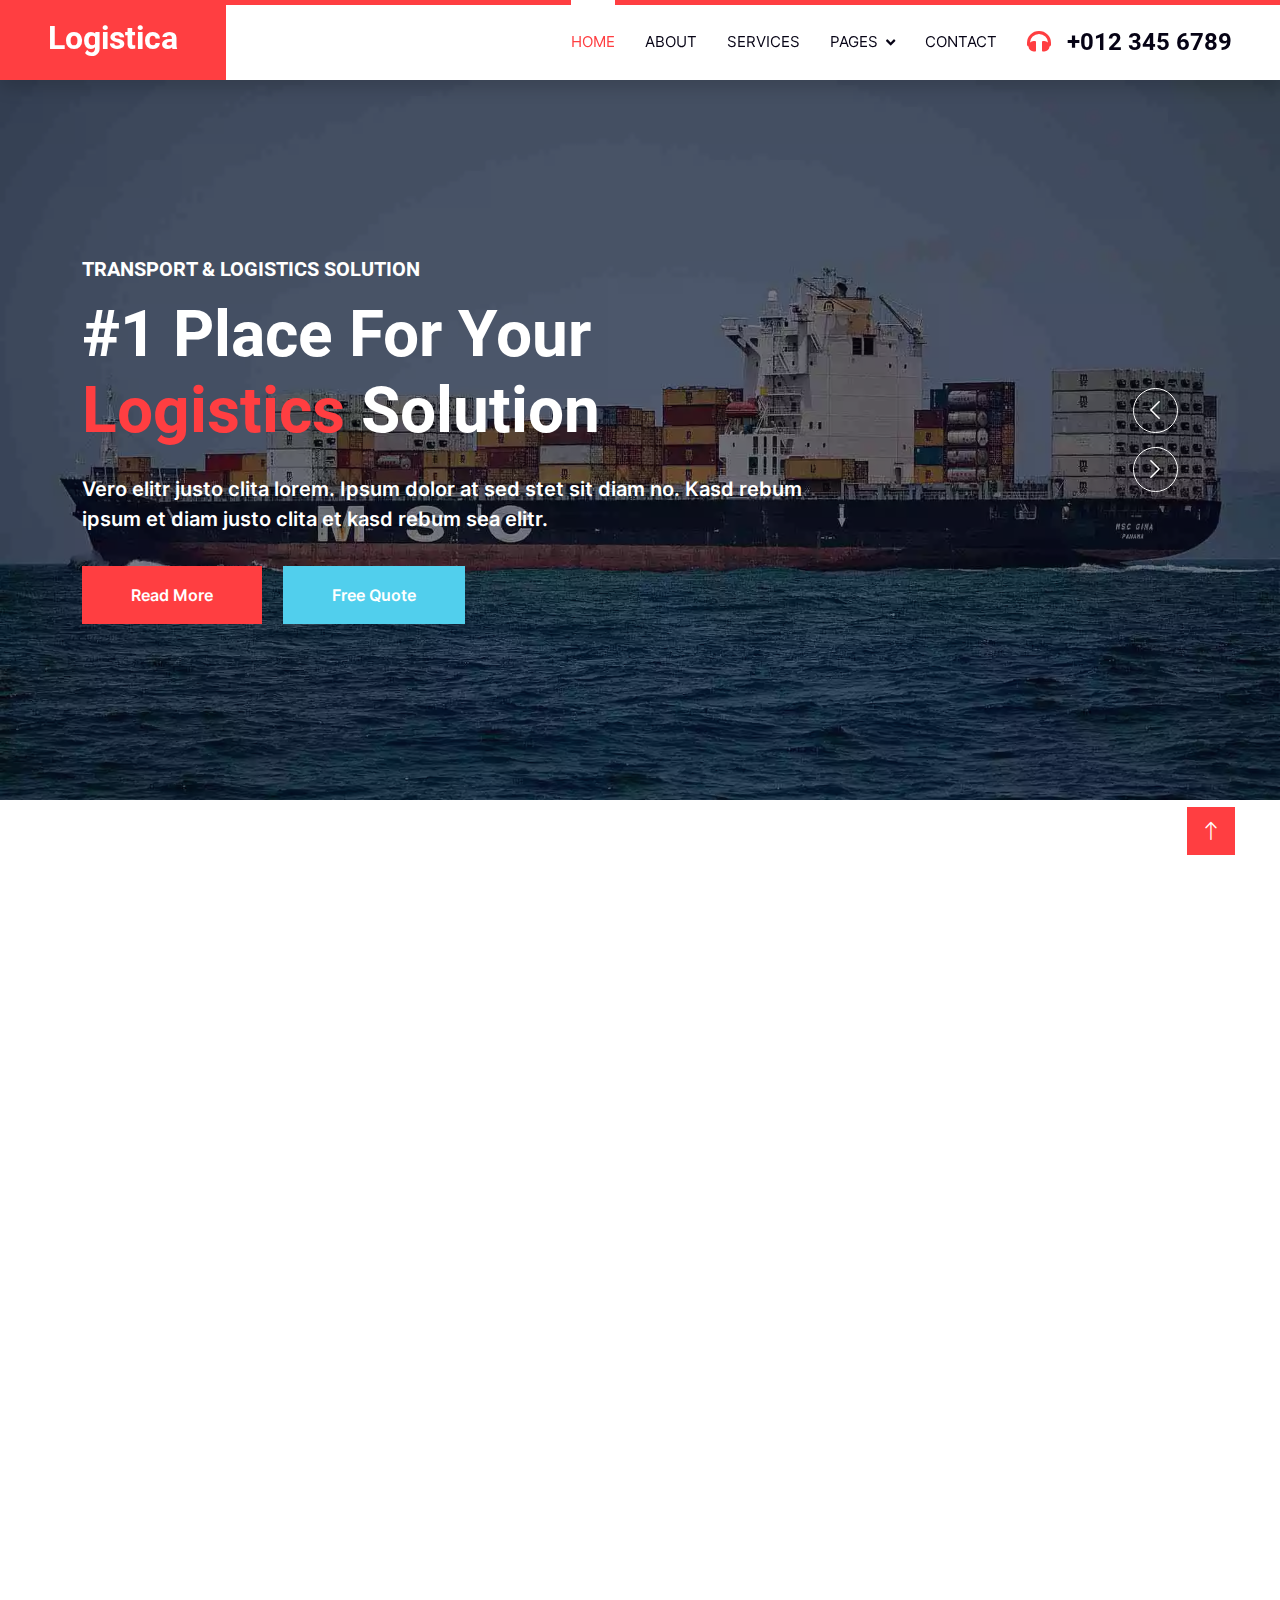
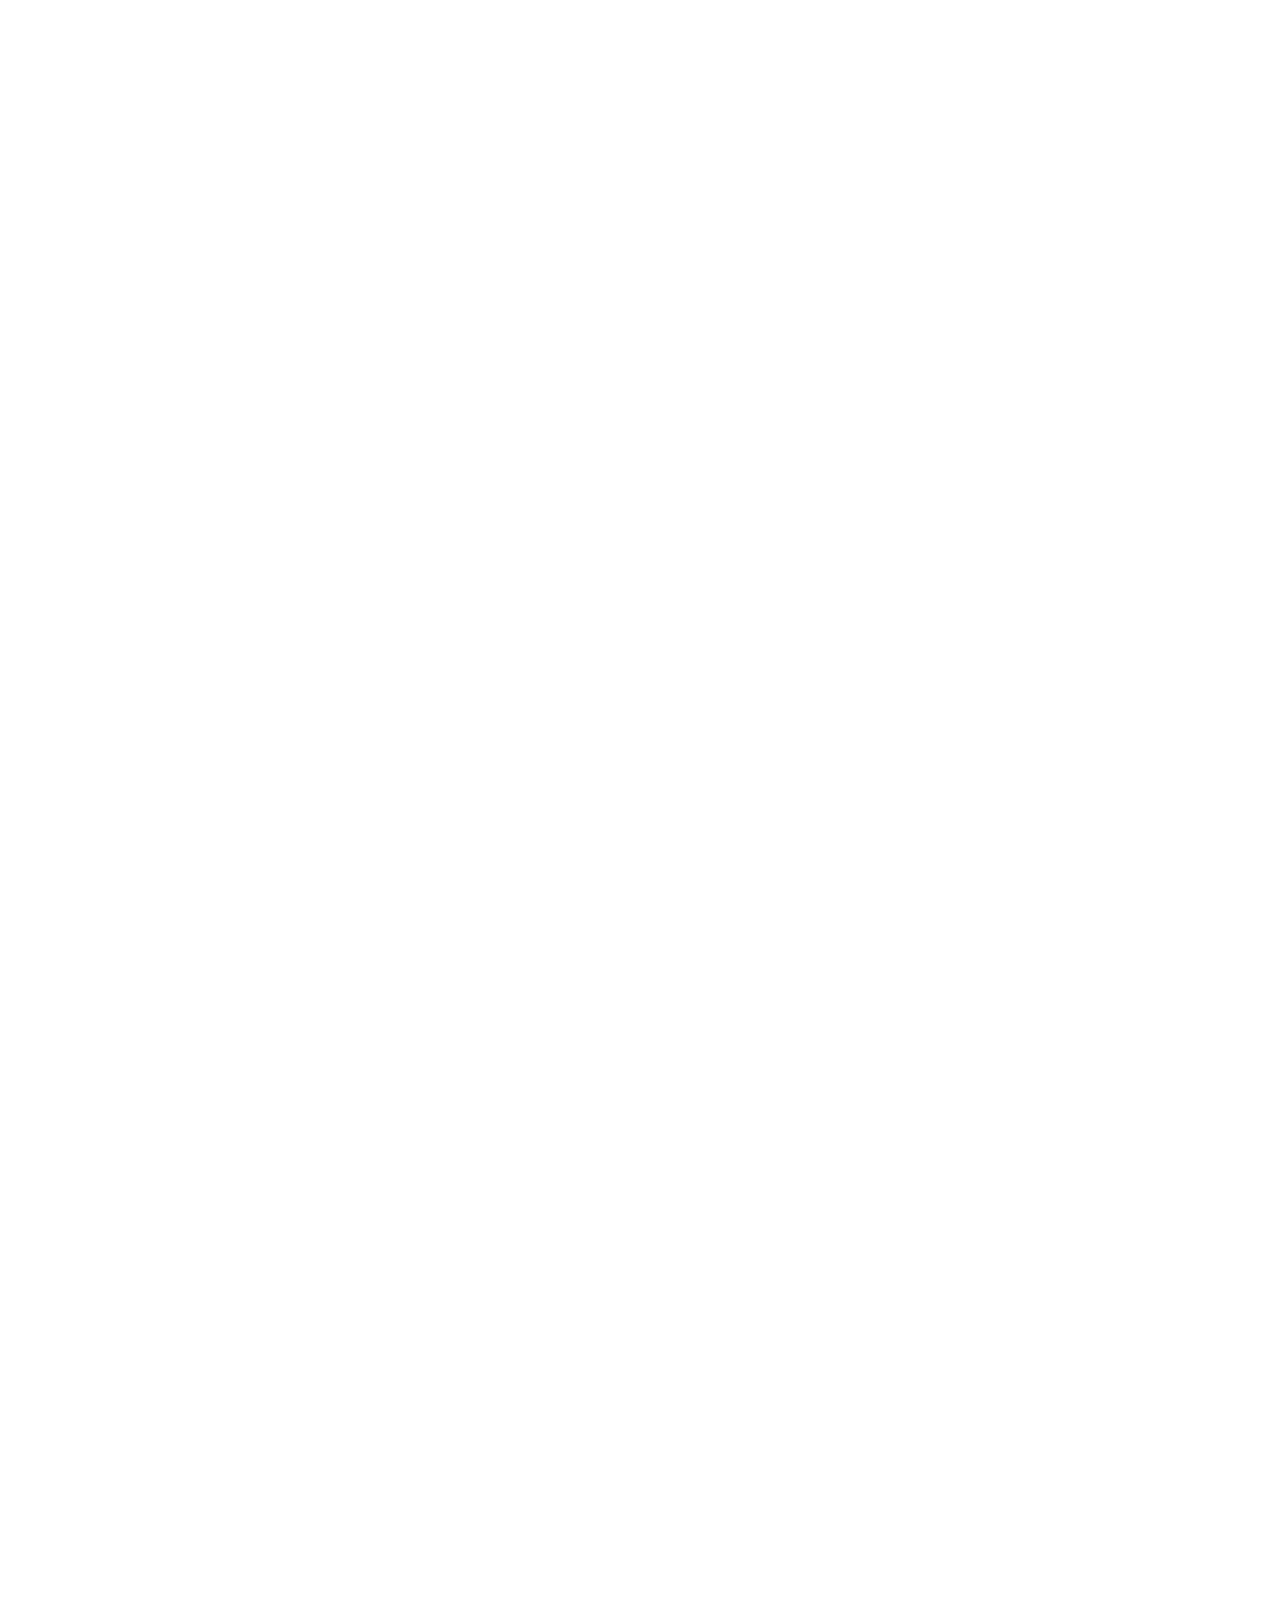
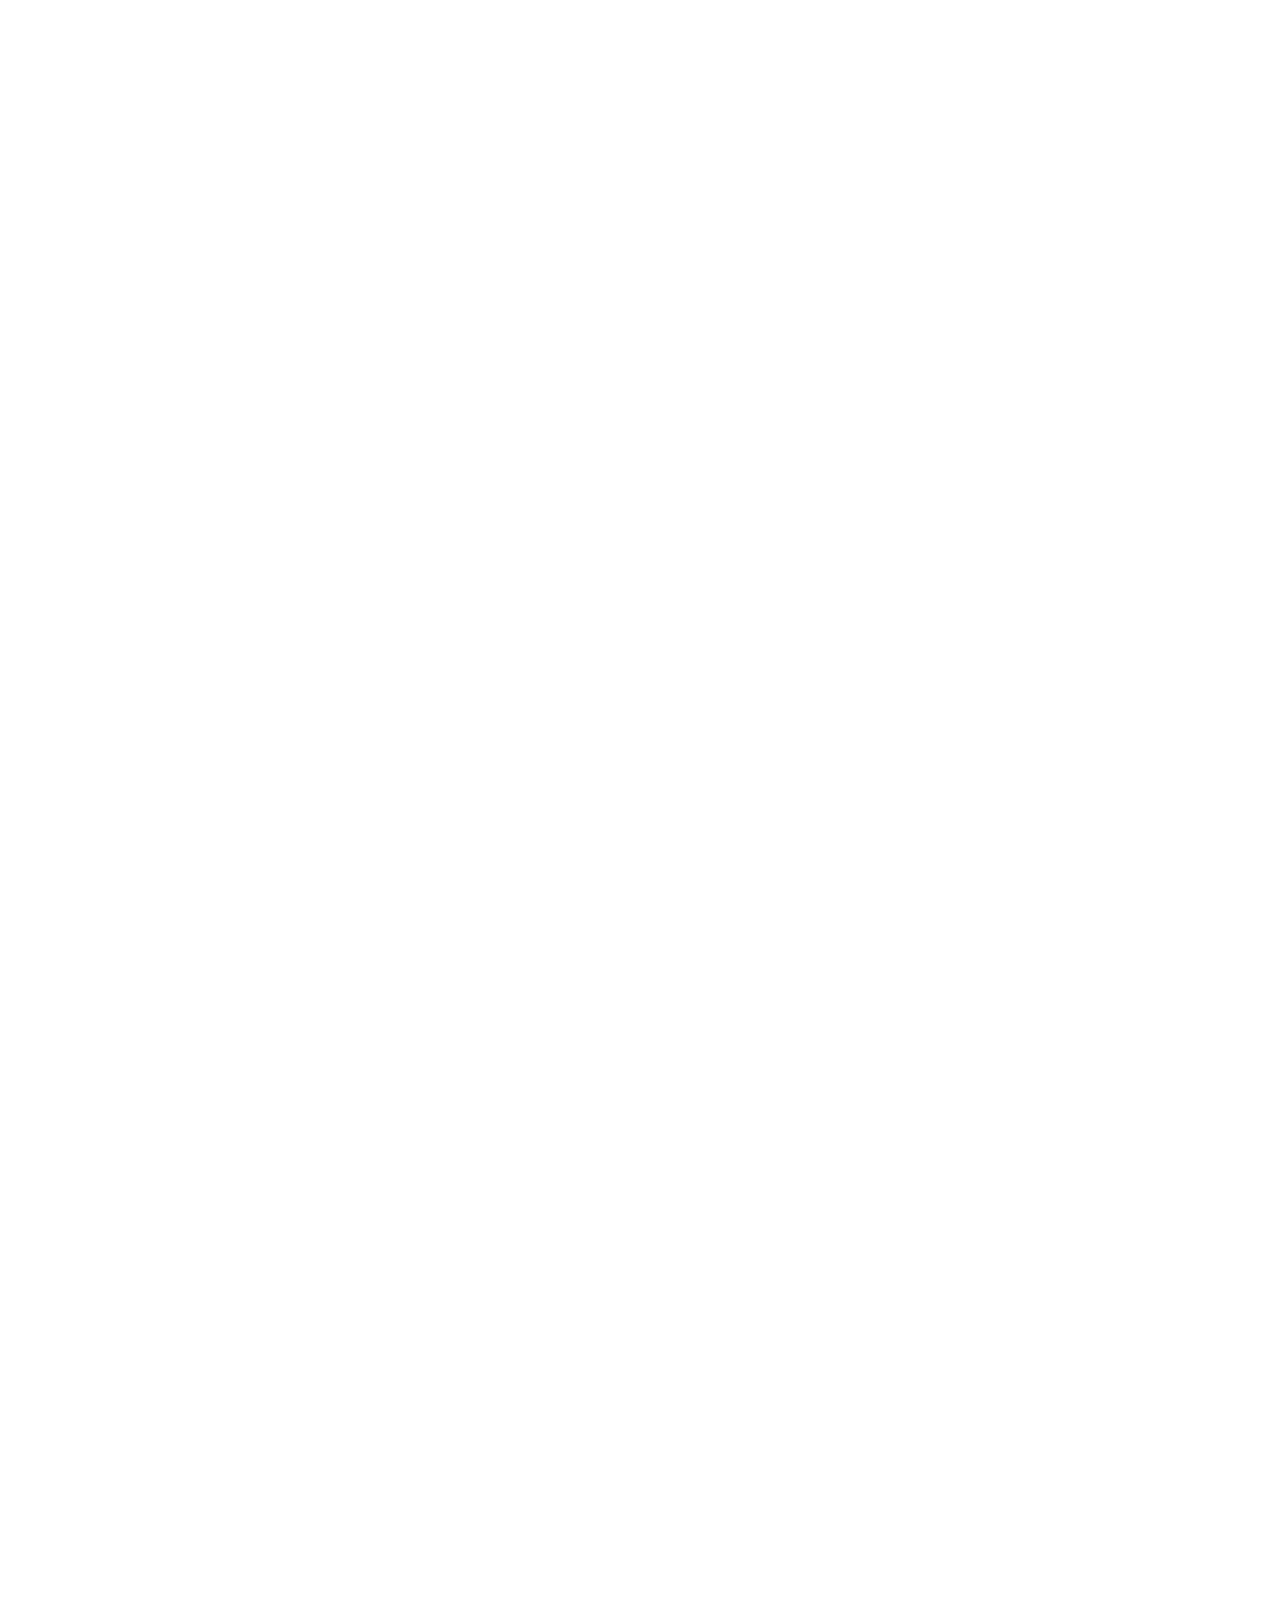
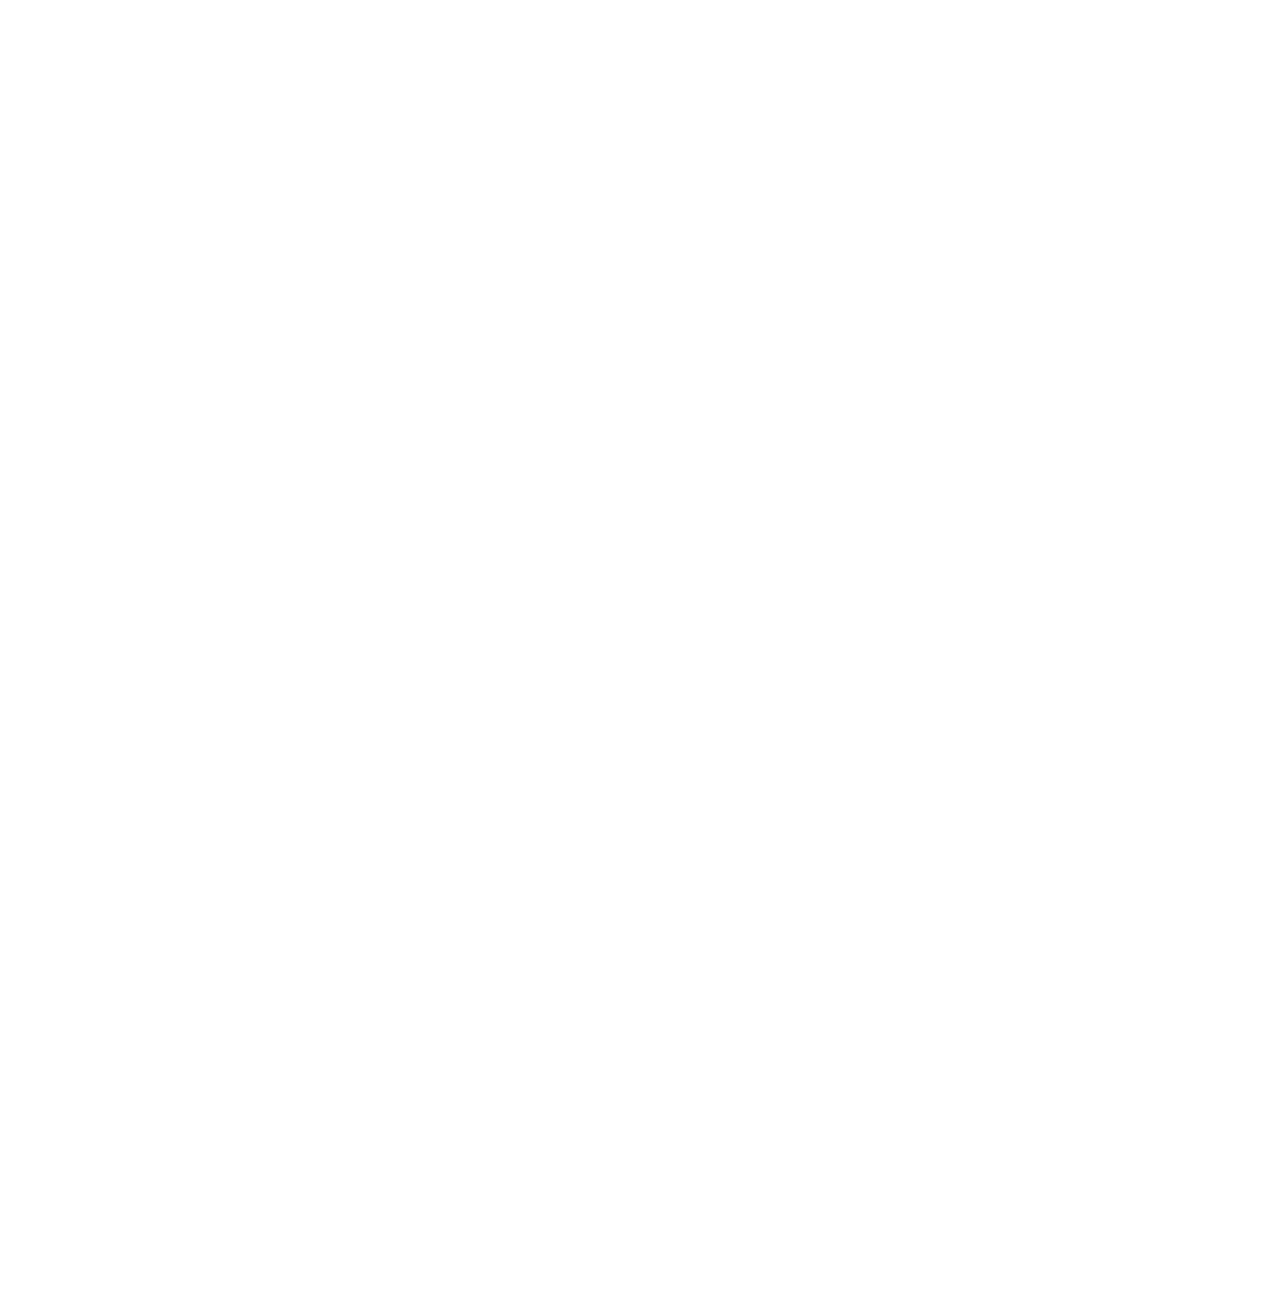
==== commit 0bc1bfb0: "update" ====
--- a/public/index.html
+++ b/public/index.html
@@ -138,7 +138,7 @@
     <!-- About Start -->
     <div class="container-fluid overflow-hidden py-5 px-lg-0">
         <div class="container about py-5 px-lg-0">
-            <div class="about-start row g-5 mx-lg-0">
+            <div class="row g-5 mx-lg-0">
                 <div class="col-lg-6 ps-lg-0 wow fadeInLeft" data-wow-delay="0.1s" style="min-height: 400px;">
                     <div class="position-relative h-100">
                         <img class="lozad  position-absolute img-fluid w-100 h-100" data-src="img/about.jpg"
--- a/public/css/style.css
+++ b/public/css/style.css
@@ -412,10 +412,10 @@
     border-top: 1px solid rgba(256, 256, 256, .1)
 }
 
-.about-start {
-    width: 1519px;
-    height: 740px;
-}
+@media (min-width:1400px){
+
+}
+
 .carousel-height {
     width: 1320px;
     height: 367px;
